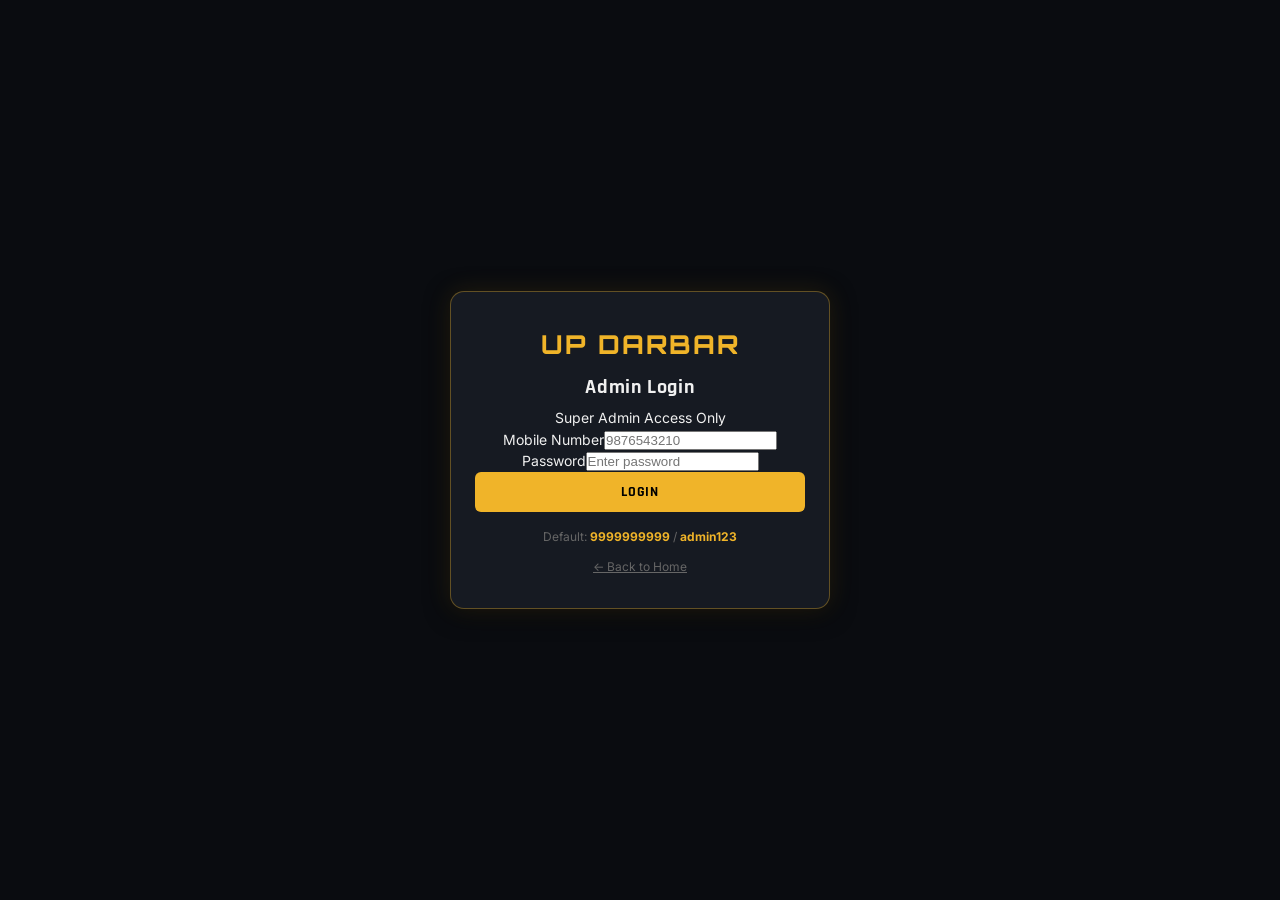
==== admin.html @ 178a08bd "Rename index.html to admin.html" ====
<!DOCTYPE html>
<html lang="en">
<head>
<meta charset="UTF-8"/>
<meta name="viewport" content="width=device-width,initial-scale=1.0"/>
<title>UP Darbar - Admin Panel</title>
<link rel="stylesheet" href="style.css"/>
<script src="https://www.gstatic.com/firebasejs/9.22.0/firebase-app-compat.js"></script>
<script src="https://www.gstatic.com/firebasejs/9.22.0/firebase-auth-compat.js"></script>
<script src="https://www.gstatic.com/firebasejs/9.22.0/firebase-firestore-compat.js"></script>
<style>
.live-header{background:#111;padding:10px 15px;display:flex;justify-content:space-between;align-items:center;border-bottom:1px solid #222;}
.live-clock-time{font-size:16px;color:#d4af37;font-family:'Orbitron',monospace;letter-spacing:1px;}
.live-clock-date{font-size:12px;color:#aaa;font-weight:bold;text-transform:uppercase;letter-spacing:.5px;}
.s-input{flex:1;min-width:140px;padding:9px 12px;background:#1c2130;border:1px solid #333;color:#fff;border-radius:6px;font-size:13px;outline:none;}
.s-input:focus{border-color:#d4af37;}
.s-row{display:flex;gap:8px;flex-wrap:wrap;margin-bottom:14px;}
.win-badge{background:rgba(104,211,145,.2);color:#68d391;font-size:11px;padding:2px 8px;border-radius:4px;}
.badge-g{background:#276749;color:#9ae6b4;padding:2px 8px;border-radius:4px;font-size:11px;}
.badge-r{background:#742a2a;color:#fc8181;padding:2px 8px;border-radius:4px;font-size:11px;}
.agent-card{background:var(--bg-card,#161a22);border:1px solid #252b38;padding:16px;border-radius:10px;display:flex;gap:15px;}
.agent-card-img{width:60px;height:60px;border-radius:8px;object-fit:cover;border:1px solid #444;}
.agent-card-info{flex:1;}
.agent-card-name{font-weight:700;font-size:16px;color:#f0b429;}
.agent-card-mobile{font-family:monospace;color:#aaa;font-size:13px;margin-top:3px;}
.risk-row{display:flex;align-items:center;gap:10px;padding:9px 12px;border-radius:8px;margin-bottom:6px;background:#161a22;border:1px solid #252b38;}
.risk-row.best-pick{background:rgba(104,211,145,.12);border:1px solid #38a169;}
.risk-row.mid-pick{background:rgba(240,180,41,.06);border:1px solid rgba(240,180,41,.2);}
.risk-row.danger-pick{background:rgba(229,62,62,.08);border:1px solid rgba(229,62,62,.2);}
.risk-num{font-family:'Orbitron',monospace;font-size:16px;font-weight:700;min-width:42px;text-align:center;padding:4px 8px;border-radius:6px;}
.risk-info{flex:1;}
.risk-info .ri-top{font-size:12px;color:#aaa;}
.risk-info .ri-bot{font-size:13px;font-weight:700;}
.risk-payout{text-align:right;min-width:80px;}
.risk-payout .rp-label{font-size:10px;color:#888;text-transform:uppercase;letter-spacing:.08em;}
.risk-payout .rp-val{font-size:15px;font-weight:700;}
.zero-tags{display:flex;flex-wrap:wrap;gap:5px;padding:8px 0;}
.summary-box {background: rgba(240, 180, 41, 0.1); border: 1px solid rgba(240, 180, 41, 0.4); padding: 12px; border-radius: 8px; margin-bottom: 15px;}
.summary-box h4 {margin:0 0 10px 0; color: #f0b429; font-size:14px;}
.summary-item {display:flex;justify-content:space-between;border-bottom:1px solid rgba(255,255,255,0.1);padding:4px 0;font-size:13px;}
</style>
</head>
<body>

<div id="login-page" class="login-page">
  <div class="login-box">
    <div class="login-logo" style="color:#f0b429;font-size:26px;font-weight:800;letter-spacing:2px;margin-bottom:8px;">UP DARBAR</div>
    <h2 class="login-title">Admin Login</h2>
    <p class="login-subtitle">Super Admin Access Only</p>
    <div id="login-error" class="alert alert-error" style="display:none;text-align:left;"></div>
    <div class="form-group"><label class="form-label">Mobile Number</label><input type="tel" id="login-mobile" class="form-input" placeholder="9876543210" maxlength="10"/></div>
    <div class="form-group"><label class="form-label">Password</label><input type="password" id="login-password" class="form-input" placeholder="Enter password"/></div>
    <button class="btn btn-gold btn-full btn-lg" onclick="adminLogin()" id="login-btn">LOGIN</button>
    <p style="font-size:12px;color:#666;margin-top:16px;">Default: <strong style="color:#f0b429">9999999999</strong> / <strong style="color:#f0b429">admin123</strong></p>
    <p style="margin-top:8px;"><a href="index.html" style="color:#666;font-size:12px;">← Back to Home</a></p>
  </div>
</div>

<div id="admin-app" style="display:none;">

<nav class="navbar">
  <div style="display:flex;align-items:center;gap:12px;">
    <button class="hamburger" onclick="toggleSidebar()"><span></span><span></span><span></span></button>
    <div class="nav-brand">UP Darbar <span>Super Admin</span></div>
  </div>
  <div class="nav-links">
    <span style="font-size:12px;color:#f0b429;" id="nav-admin-name"></span>
    <a href="index.html" class="nav-btn outline">Home</a>
    <button class="nav-btn danger" onclick="adminLogout()">Logout</button>
  </div>
</nav>

<div class="live-header">
  <div id="live-date" class="live-clock-date">--</div>
  <div id="dash-time" class="live-clock-time">--:--:--</div>
</div>

<div class="app-layout">

<div class="sidebar" id="sidebar">
  <div class="sidebar-section">
    <div class="sidebar-label">Main</div>
    <button class="sidebar-link active" onclick="showPage('dashboard')" id="nav-dashboard"><span class="sidebar-icon">📊</span> Dashboard</button>
    <button class="sidebar-link" onclick="showPage('number')" id="nav-number"><span class="sidebar-icon">🎯</span> Open Results</button>
    <button class="sidebar-link" onclick="showPage('results')" id="nav-results"><span class="sidebar-icon">📅</span> Results Hist</button>
  </div>
  <div class="sidebar-section">
    <div class="sidebar-label">Bets & Accounts</div>
    <button class="sidebar-link" onclick="showPage('bets')" id="nav-bets"><span class="sidebar-icon">💰</span> Bet Monitor</button>
    <button class="sidebar-link" onclick="showPage('settlement')" id="nav-settlement"><span class="sidebar-icon">💸</span> Comm. Settlement</button>
    <button class="sidebar-link" onclick="showPage('risk')" id="nav-risk"><span class="sidebar-icon">📋</span> Risk Management</button>
    <button class="sidebar-link" onclick="showPage('reports')" id="nav-reports"><span class="sidebar-icon">📈</span> Reports</button>
  </div>
  <div class="sidebar-section">
    <div class="sidebar-label">System</div>
    <button class="sidebar-link" onclick="showPage('agents')" id="nav-agents"><span class="sidebar-icon">👥</span> Agents</button>
    <button class="sidebar-link" onclick="showPage('settings')" id="nav-settings"><span class="sidebar-icon">⚙️</span> Settings</button>
    <button class="sidebar-link" onclick="showPage('backup')" id="nav-backup"><span class="sidebar-icon">💾</span> Backup</button>
  </div>
</div>

<div class="page-content">

<div id="page-dashboard">
  <div class="section-header"><h2 class="section-title">📊 Dashboard</h2></div>
  <div class="grid-4" style="margin-bottom:18px;">
    <div class="stat-card"><div class="stat-icon">🎯</div><div class="stat-value" id="d-today-num">--</div><div class="stat-label">Today Number</div></div>
    <div class="stat-card"><div class="stat-icon">🎯</div><div class="stat-value" id="d-today-harup" style="color:#63b3ed;">--</div><div class="stat-label">Today Harup</div></div>
    <div class="stat-card"><div class="stat-icon">🎲</div><div class="stat-value" id="d-bets">0</div><div class="stat-label">Bets Today</div></div>
    <div class="stat-card"><div class="stat-icon">💰</div><div class="stat-value" id="d-amount" style="font-size:17px;">₹0</div><div class="stat-label">Play Amount Today</div></div>
  </div>
  <div class="grid-3" style="margin-bottom:18px;">
    <div class="stat-card"><div class="stat-icon">💸</div><div class="stat-value" id="d-commission" style="font-size:17px;">₹0</div><div class="stat-label">Commission Given</div></div>
    <div class="stat-card"><div class="stat-icon">👥</div><div class="stat-value" id="d-agents">0</div><div class="stat-label">Total Agents</div></div>
    <div class="card card-gold" style="padding:16px;text-align:center;">
      <div class="card-title" style="justify-content:center;font-size:12px;">⏱️ Num Opens To Public In</div>
      <div class="countdown" id="d-countdown">--:--:--</div>
    </div>
  </div>
  <div class="card">
    <div class="card-title">⚡ Quick Actions</div>
    <div style="display:flex;gap:10px;flex-wrap:wrap;">
      <button class="btn btn-gold" onclick="showPage('number')">🎯 Open Results</button>
      <button class="btn btn-blue" onclick="showPage('risk')">📋 Risk Management</button>
      <button class="btn btn-green" onclick="showPage('settlement')">💸 Settlements</button>
    </div>
  </div>
</div>

<div id="page-number" style="display:none;">
  <div class="section-header"><h2 class="section-title">🎯 Open Daily Results</h2></div>
  <div class="grid-2">
    <div class="card card-gold">
      <div class="card-title">Open Today's Number</div>
      <div class="form-group"><label class="form-label">Number (00-99)</label><input type="number" id="open-num" class="form-input" min="0" max="99" placeholder="45"/></div>
      <div class="form-group"><label class="form-label">Open Time (Public visibility)</label><input type="time" id="open-num-time" class="form-input"/></div>
      <button class="btn btn-gold btn-full" onclick="openResultData('number')" style="margin-top:12px;">✅ Save & Open Number</button>
    </div>
    <div class="card" style="border: 1px solid rgba(99,179,237,0.4);">
      <div class="card-title" style="color:#63b3ed;">Open Today's Harup</div>
      <div class="form-group"><label class="form-label">Harup (0-9)</label><input type="number" id="open-harup" class="form-input" min="0" max="9" placeholder="4"/></div>
      <div class="form-group"><label class="form-label">Open Time (Public visibility)</label><input type="time" id="open-harup-time" class="form-input"/></div>
      <button class="btn btn-blue btn-full" onclick="openResultData('harup')" style="margin-top:12px;">✅ Save & Open Harup</button>
    </div>
  </div>
</div>

<div id="page-results" style="display:none;">
  <div class="section-header"><h2 class="section-title">📅 Results History</h2><button class="btn btn-gold btn-sm" onclick="exportResultsCSV()">⬇ Export CSV</button></div>
  <div class="card" style="padding:0;overflow:hidden;">
    <div id="results-loading" class="loading"><div class="spinner"></div>Loading...</div>
    <div style="overflow-x:auto;">
      <table class="history-table" id="results-table" style="display:none;">
        <thead><tr><th>Date</th><th>Number</th><th>Harup</th><th>Num Time</th><th>Harup Time</th><th>Actions</th></tr></thead>
        <tbody id="results-body"></tbody>
      </table>
    </div>
  </div>
</div>

<div id="page-bets" style="display:none;">
  <div class="section-header"><h2 class="section-title">💰 Live Bet Monitor</h2><button class="btn btn-gold btn-sm" onclick="exportBetsCSV()">⬇ Export CSV</button></div>
  
  <div class="card" style="margin-bottom:14px;">
    <div class="s-row">
      <input type="text" id="bs-agent" class="s-input" placeholder="🔍 Agent name..." oninput="filterBets()"/>
      <input type="text" id="bs-customer" class="s-input" placeholder="🔍 Customer name..." oninput="filterBets()"/>
      <input type="text" id="bs-num" class="s-input" placeholder="Search Number/Harup..." oninput="filterBets()"/>
      <input type="text" id="bs-date" class="s-input" placeholder="DD-MM-YYYY..." oninput="filterBets()"/>
      <select id="bs-type" class="s-input" onchange="filterBets()" style="max-width:160px;">
        <option value="">All (Number+Harup)</option>
        <option value="number">Numbers Only</option>
        <option value="harup">Harups Only</option>
      </select>
    </div>
    <div style="font-size:12px;color:#9aa0b0;">
      Showing: <strong id="bets-count-label" style="color:#f0b429;">0</strong> bets
      | Filter Total: <strong id="bets-today-total" style="color:#68d391;">₹0</strong>
    </div>
  </div>

  <div id="bets-summary-box" class="summary-box" style="display:none;">
    <h4>📊 Agent Wise Summary (Based on current filter)</h4>
    <div id="bets-summary-content" style="display:grid; grid-template-columns: repeat(auto-fill, minmax(200px, 1fr)); gap: 10px;"></div>
  </div>

  <div class="card" style="padding:0;overflow:hidden;">
    <div id="bets-loading" class="loading"><div class="spinner"></div>Loading bets...</div>
    <div style="overflow-x:auto;">
      <table class="history-table" id="bets-table" style="display:none;min-width:700px;">
        <thead><tr><th>Agent</th><th>Customer</th><th>Bet On</th><th>Play ₹</th><th>Win (If Pass)</th><th>Comm.</th><th>Date & Time</th></tr></thead>
        <tbody id="bets-body"></tbody>
      </table>
    </div>
    <div id="bets-empty" class="empty-state" style="display:none;padding:40px;"><div class="empty-state-icon">🎲</div><div class="empty-state-text">No bets found</div></div>
  </div>
</div>

<div id="page-settlement" style="display:none;">
  <div class="section-header"><h2 class="section-title">💸 Commission Settlement</h2></div>
  <div style="background:rgba(240,180,41,.08);border-left:4px solid #f0b429;padding:12px 16px;margin-bottom:18px;border-radius:6px;font-size:13px;">
    💡 <strong style="color:#f0b429;">Note:</strong> Agent ka <strong>Aaj Ka Commission</strong> yaha display hoga, par <strong>Settle (Clear) karne ke liye</strong> wo agle din (day-end ke baad) hi available hoga taaki sab safe rahe.
  </div>
  <div class="card" style="padding:0;overflow:hidden;">
    <div style="overflow-x:auto;">
      <table class="history-table" style="min-width:600px;">
        <thead>
          <tr>
            <th>Agent Name & Mobile</th>
            <th>Today's Comm. <br><span style="font-size:10px;color:#aaa;">(Not Settlable Yet)</span></th>
            <th>Previous Due <br><span style="font-size:10px;color:#68d391;">(Ready to Settle)</span></th>
            <th>Action</th>
          </tr>
        </thead>
        <tbody id="settlement-body">
          <tr><td colspan="4" class="text-center">Loading settlements...</td></tr>
        </tbody>
      </table>
    </div>
  </div>
</div>

<div id="page-risk" style="display:none;">
  <div class="section-header"><h2 class="section-title">📋 Risk Management</h2><button class="btn btn-gold" onclick="loadRiskSummary()">🔄 Refresh</button></div>
  <div style="background:rgba(104,211,145,.08);border-left:4px solid #38a169;padding:12px 16px;margin-bottom:18px;border-radius:6px;font-size:13px;">
    💡 <strong style="color:#68d391;">Green</strong> = Sabse kam payout (safe) | <strong style="color:#f0b429;">Gold</strong> = Medium risk | <strong style="color:#fc8181;">Red</strong> = High payout (risky)
  </div>

  <div id="risk-totals" class="card" style="margin-bottom:16px;display:none;">
    <div class="card-title">Today's Summary</div>
    <div class="grid-4">
      <div class="stat-card"><div class="stat-value" id="rt-bets">0</div><div class="stat-label">Total Bets</div></div>
      <div class="stat-card"><div class="stat-value" id="rt-amount" style="font-size:17px;">₹0</div><div class="stat-label">Total Play</div></div>
      <div class="stat-card"><div class="stat-value" id="rt-comm" style="font-size:17px;color:#fc8181;">₹0</div><div class="stat-label">Commission</div></div>
      <div class="stat-card"><div class="stat-value" id="rt-max-payout" style="font-size:17px;color:#fc8181;">₹0</div><div class="stat-label">Max Risk</div></div>
    </div>
  </div>

  <div class="grid-2">
    <div>
      <div class="card" style="margin-bottom:14px;"><div class="card-title" style="color:#68d391;">🟢 0-Bet Numbers (0 Loss)</div><div id="risk-zero-nums" class="zero-tags"></div></div>
      <div class="card"><div class="card-title">🔢 Number Liability</div><div id="risk-active-nums" style="max-height:420px;overflow-y:auto;"></div></div>
    </div>
    <div>
      <div class="card" style="margin-bottom:14px;"><div class="card-title" style="color:#68d391;">🟢 0-Bet Harups (0 Loss)</div><div id="risk-zero-harups" class="zero-tags"></div></div>
      <div class="card"><div class="card-title">🅰️ Harup Liability</div><div id="risk-active-harups" style="max-height:420px;overflow-y:auto;"></div></div>
    </div>
  </div>
</div>

<div id="page-reports" style="display:none;">
  <div class="section-header"><h2 class="section-title">📈 Reports</h2></div>
  <div class="card" style="margin-bottom:18px;">
    <div class="card-title">Generate Report</div>
    <div style="display:flex;gap:10px;flex-wrap:wrap;">
      <button class="btn btn-gold" onclick="generateReport('daily')">📅 Daily</button>
      <button class="btn btn-blue" onclick="generateReport('weekly')">📆 Weekly</button>
      <button class="btn btn-green" onclick="generateReport('monthly')">🗓 Monthly</button>
    </div>
  </div>
  <div id="report-output"></div>
</div>

<div id="page-agents" style="display:none;">
  <div class="section-header"><h2 class="section-title">👥 Agent Management</h2><button class="btn btn-gold" onclick="openModal('modal-agent')">+ New Agent</button></div>
  <div class="card" style="margin-bottom:14px;"><input type="text" id="agent-search" class="s-input" style="width:100%;" placeholder="🔍 Search by name or mobile..." oninput="filterAgents()"/></div>
  <div id="agents-grid" class="grid-auto"><div class="loading"><div class="spinner"></div>Loading agents...</div></div>
</div>

<div id="page-settings" style="display:none;">
  <div class="section-header"><h2 class="section-title">⚙️ Settings</h2></div>
  <div class="grid-2">
    <div>
      <div class="card" style="margin-bottom:18px;">
        <div class="card-title">Commission Rate</div>
        <div class="form-group" style="max-width:240px;"><label class="form-label">Global Commission %</label><input type="number" id="commission-rate" class="form-input" min="1" max="50" value="10"/></div>
        <button class="btn btn-gold btn-sm" onclick="saveSettings()">💾 Save</button>
      </div>
      <div class="card">
        <div class="card-title">Change Admin Password</div>
        <div class="form-group"><label class="form-label">New Password</label><input type="password" id="admin-new-pass" class="form-input" placeholder="Min 4 characters"/></div>
        <button class="btn btn-red btn-sm" onclick="changeAdminPassword()">🔑 Update Password</button>
      </div>
    </div>
  </div>
</div>

<div id="page-backup" style="display:none;">
  <div class="section-header"><h2 class="section-title">💾 Backup & Export</h2></div>
  <div class="grid-2">
    <div class="card"><div class="card-title">Export Data</div><div style="display:flex;flex-direction:column;gap:10px;margin-top:10px;"><button class="btn btn-gold" onclick="exportResultsCSV()">📥 Results CSV</button><button class="btn btn-blue" onclick="exportBetsCSV()">📥 All Bets CSV</button><button class="btn btn-green" onclick="exportAgentsCSV()">📥 Agents CSV</button><hr style="border-color:#333;"/><button class="btn btn-gray" onclick="exportAllJSON()">📥 Full Backup (JSON)</button></div></div>
    <div class="card"><div class="card-title">Database Info</div><div style="margin-top:10px;"><div class="result-item"><span class="result-key">Results</span><span class="result-val" id="bi-results">-</span></div><div class="result-item"><span class="result-key">Bets</span><span class="result-val" id="bi-bets">-</span></div><div class="result-item"><span class="result-key">Agents</span><span class="result-val" id="bi-agents">-</span></div></div><button class="btn btn-outline btn-sm" style="margin-top:16px;width:100%;" onclick="loadDBInfo()">🔄 Refresh</button></div>
  </div>
</div>

</div></div></div>

<div id="modal-agent" class="modal-overlay" style="display:none;" onclick="if(event.target===this)closeModal('modal-agent')">
  <div class="modal" style="max-width:500px;">
    <div class="modal-title" id="agent-modal-title">Create Agent</div>
    <input type="hidden" id="agent-edit-id"/>
    <input type="hidden" id="agent-photo-b64"/>
    <div class="grid-2" style="gap:15px;">
      <div class="form-group"><label class="form-label">Full Name *</label><input type="text" id="agent-name" class="form-input" placeholder="Agent Name"/></div>
      <div class="form-group"><label class="form-label">Mobile *</label><input type="tel" id="agent-mobile" class="form-input" placeholder="9876543210" maxlength="10"/></div>
    </div>
    <div class="grid-2" style="gap:15px;">
      <div class="form-group">
        <label class="form-label">Password *</label>
        <div style="display:flex;gap:8px;">
          <input type="text" id="agent-password" class="form-input" placeholder="Password"/>
          <button class="btn btn-gray btn-sm" onclick="document.getElementById('agent-password').value=genPwd()">Auto</button>
        </div>
      </div>
      <div class="form-group"><label class="form-label">Aadhar Number</label><input type="text" id="agent-aadhar" class="form-input" placeholder="1234 5678 9012" maxlength="14"/></div>
    </div>
    <div class="form-group"><label class="form-label">Address</label><textarea id="agent-address" class="form-textarea" placeholder="e.g. Model Town, Sonipat" style="min-height:60px;"></textarea></div>
    
    <div class="form-group">
      <label class="form-label">Agent Photo (Optional)</label>
      <input type="file" id="agent-photo" accept="image/*" class="form-input" style="padding:5px;" onchange="compressAndSaveImage(event)"/>
      <div style="font-size:11px;color:#888;margin-top:4px;">Photo will be auto-compressed before saving.</div>
      <img id="agent-photo-preview" src="" style="display:none; width:60px; height:60px; object-fit:cover; border-radius:8px; margin-top:8px; border:1px solid #444;"/>
    </div>

    <div class="form-group"><label class="form-label">Status</label><select id="agent-status" class="form-select"><option value="active">Active</option><option value="blocked">Blocked</option></select></div>
    <div class="modal-footer">
      <button class="btn btn-gray" onclick="closeModal('modal-agent')">Cancel</button>
      <button class="btn btn-gold" onclick="saveAgent()">Save Agent</button>
    </div>
  </div>
</div>

<div id="modal-edit-result" class="modal-overlay" style="display:none;" onclick="if(event.target===this)closeModal('modal-edit-result')">
  <div class="modal">
    <div class="modal-title">Edit Result Data</div>
    <input type="hidden" id="edit-result-id"/>
    <div class="form-group"><label class="form-label">Number (0-99)</label><input type="number" id="edit-result-num" class="form-input"/></div>
    <div class="form-group"><label class="form-label">Harup (0-9)</label><input type="number" id="edit-result-harup" class="form-input"/></div>
    <div class="modal-footer"><button class="btn btn-gray" onclick="closeModal('modal-edit-result')">Cancel</button><button class="btn btn-gold" onclick="saveEditResult()">Update</button></div>
  </div>
</div>

<div id="toast-container" class="toast-container"></div>

<script>
const firebaseConfig={apiKey:"AIzaSyBklYTB9FOP13g-jKSUR7OSaRT4RLazw_Y",authDomain:"satta-28662.firebaseapp.com",projectId:"satta-28662",storageBucket:"satta-28662.firebasestorage.app",messagingSenderId:"930874157007",appId:"1:930874157007:web:f48410bce16c0f522e54ba"};
if(!firebase.apps.length) firebase.initializeApp(firebaseConfig);
const db=firebase.firestore();
db.enablePersistence({synchronizeTabs:true}).catch(e=>console.warn(e));

const NW={0:'Zero',1:'Ek',2:'Do',3:'Teen',4:'Char',5:'Paanch',6:'Chhe',7:'Saat',8:'Aath',9:'Nau',10:'Das',11:'Gyarah',12:'Barah',13:'Terah',14:'Chaudah',15:'Pandrah',16:'Solah',17:'Satrah',18:'Atharah',19:'Unnis',20:'Bees',21:'Ikkis',22:'Bais',23:'Teis',24:'Chaubis',25:'Pachis',26:'Chhabis',27:'Sattais',28:'Atthais',29:'Untis',30:'Tees',31:'Ikatees',32:'Battees',33:'Tentees',34:'Chautees',35:'Paintees',36:'Chhattees',37:'Saintees',38:'Adatees',39:'Untaalis',40:'Chalis',41:'Ikatalis',42:'Byalis',43:'Tentalis',44:'Chavalis',45:'Paintalis',46:'Chhiyalis',47:'Saintalis',48:'Adtalis',49:'Unnchas',50:'Pachas',51:'Ikkyavan',52:'Bavan',53:'Tirpan',54:'Chauvan',55:'Pachpan',56:'Chhappan',57:'Sattavan',58:'Athavan',59:'Unsath',60:'Saath',61:'Iksath',62:'Basath',63:'Tirsath',64:'Chausath',65:'Painsath',66:'Chhiyasath',67:'Sarsath',68:'Adsath',69:'Unhattar',70:'Sattar',71:'Ikahattar',72:'Bahattar',73:'Tihattar',74:'Chauhattar',75:'Pachhattar',76:'Chhihattar',77:'Sathattar',78:'Athhattar',79:'Unasi',80:'Assi',81:'Ikyasi',82:'Bayasi',83:'Tirasi',84:'Chaurasi',85:'Pachasi',86:'Chhiyasi',87:'Satasi',88:'Athasi',89:'Nabbay',90:'Nabbe',91:'Ikyanabbe',92:'Banabbe',93:'Tiranabbe',94:'Chaunabbe',95:'Pachanabbe',96:'Chhiyanabbe',97:'Satanabbe',98:'Athanabbe',99:'Ninyanabbe'};
function gW(n){return NW[parseInt(n)]||n.toString();}
function getNowIST(){return new Date(new Date().toLocaleString("en-US",{timeZone:"Asia/Kolkata"}));}
function getToday(){const d=getNowIST();return`${String(d.getDate()).padStart(2,'0')}-${String(d.getMonth()+1).padStart(2,'0')}-${d.getFullYear()}`;}
function getTimeStr(){return getNowIST().toLocaleTimeString('en-IN',{hour:'2-digit',minute:'2-digit',hour12:true});}
function fmtINR(a){return'₹'+Number(a||0).toLocaleString('en-IN');}
function fmtTime(ts){if(!ts)return"6:00 PM";const u=ts.toUpperCase();if(u.includes('AM')||u.includes('PM'))return ts;const[h,m]=ts.split(':');let hr=parseInt(h);const ap=hr>=12?'PM':'AM';hr=hr%12||12;return`${hr}:${m} ${ap}`;}
function toast(msg,type='info'){const c=document.getElementById('toast-container');const t=document.createElement('div');t.className=`toast toast-${type}`;t.textContent=msg;c.appendChild(t);setTimeout(()=>t.remove(),3500);}
function toggleSidebar(){document.getElementById('sidebar').classList.toggle('open');}
function openModal(id){document.getElementById(id).style.display='flex';}
function closeModal(id){document.getElementById(id).style.display='none';}
function genPwd(){const c='ABCDEFGHJKLMNPQRSTUVWXYZabcdefghjkmnpqrstuvwxyz23456789';return Array.from({length:8},()=>c[Math.floor(Math.random()*c.length)]).join('');}

let currentAdmin=null, allBets=[], allAgents=[], allResults=[], csettings={commissionRate:10};

function compressAndSaveImage(e){
  const file = e.target.files[0];
  if(!file) return;
  const reader = new FileReader();
  reader.onload = function(event){
    const img = new Image();
    img.onload = function(){
      const canvas = document.createElement('canvas');
      const MAX_SIZE = 400; 
      let width = img.width, height = img.height;
      if (width > height) { if (width > MAX_SIZE) { height *= MAX_SIZE / width; width = MAX_SIZE; } } 
      else { if (height > MAX_SIZE) { width *= MAX_SIZE / height; height = MAX_SIZE; } }
      canvas.width = width; canvas.height = height;
      canvas.getContext('2d').drawImage(img, 0, 0, width, height);
      const b64 = canvas.toDataURL('image/jpeg', 0.6);
      document.getElementById('agent-photo-b64').value = b64;
      document.getElementById('agent-photo-preview').src = b64;
      document.getElementById('agent-photo-preview').style.display = 'block';
    }
    img.src = event.target.result;
  }
  reader.readAsDataURL(file);
}

setInterval(()=>{
  const now=getNowIST();
  document.getElementById('dash-time').textContent=now.toLocaleTimeString('en-IN',{hour:'2-digit',minute:'2-digit',second:'2-digit',hour12:true});
  document.getElementById('live-date').textContent=now.toLocaleDateString('en-IN',{day:'2-digit',month:'short',year:'numeric',weekday:'long'});
  const t6=getNowIST();t6.setHours(18,0,0,0);
  const diff=t6-now;
  const cdEl=document.getElementById('d-countdown');
  if(diff>0){const h=Math.floor((diff/3600000)%24),m=Math.floor((diff/60000)%60),s=Math.floor((diff/1000)%60);cdEl.textContent=`${String(h).padStart(2,'0')}:${String(m).padStart(2,'0')}:${String(s).padStart(2,'0')}`;cdEl.style.color='#f0b429';}
  else{cdEl.textContent='Opened to Public';cdEl.style.color='#68d391';}
},1000);

async function adminLogin(){
  const m=document.getElementById('login-mobile').value.trim(),p=document.getElementById('login-password').value.trim();
  if(!m||!p)return;
  const btn=document.getElementById('login-btn');btn.disabled=true;btn.textContent='Verifying...';
  try{
    const snap=await db.collection('admins').where('mobile','==',m).where('password','==',p).get();
    if(!snap.empty){currentAdmin={id:snap.docs[0].id,...snap.docs[0].data()};loginSuccess();}
    else if(m==='9999999999'&&p==='admin123'){const ref=await db.collection('admins').add({name:'Super Admin',mobile:'9999999999',password:'admin123'});currentAdmin={id:ref.id,name:'Super Admin',mobile:m};loginSuccess();}
    else{document.getElementById('login-error').style.display='block';document.getElementById('login-error').textContent='Invalid credentials.';}
  }catch(e){toast(e.message,'error');}
  btn.disabled=false;btn.textContent='LOGIN';
}

function loginSuccess(){
  document.getElementById('login-page').style.display='none';
  document.getElementById('admin-app').style.display='block';
  document.getElementById('nav-admin-name').textContent=currentAdmin.name||'Admin';
  showPage('dashboard');loadAllData();
}
function adminLogout(){currentAdmin=null;location.reload();}

function loadAllData(){
  db.collection('settings').doc('main').onSnapshot(snap=>{if(snap.exists) csettings=snap.data();const cr=document.getElementById('commission-rate');if(cr&&csettings.commissionRate) cr.value=csettings.commissionRate;});
  
  db.collection('agents').onSnapshot(snap=>{
    allAgents=snap.docs.map(d=>({id:d.id,...d.data()}));
    document.getElementById('d-agents').textContent=allAgents.length;
    document.getElementById('bi-agents').textContent=allAgents.length;
    renderAgents(allAgents);
    if(document.getElementById('page-settlement').style.display==='block') renderSettlement();
  });
  
  db.collection('results').orderBy('timestamp','desc').onSnapshot(snap=>{
    allResults=snap.docs.map(d=>({id:d.id,...d.data()}));
    renderResults();
    const tn=allResults.find(r=>r.id===getToday());
    document.getElementById('d-today-num').textContent=tn&&tn.number!==undefined?String(tn.number).padStart(2,'0'):'--';
    document.getElementById('d-today-harup').textContent=tn&&tn.harup!==undefined?tn.harup:'--';
  });

  db.collection('bets').onSnapshot(snap=>{
    allBets=snap.docs.map(d=>({id:d.id,...d.data()}));
    allBets.sort((a,b)=>{const ta=a.timestamp?.toDate?a.timestamp.toDate():new Date(0);const tb=b.timestamp?.toDate?b.timestamp.toDate():new Date(0);return tb-ta;});
    document.getElementById('bi-bets').textContent=allBets.length;
    updateBetStats();
    if(document.getElementById('page-bets').style.display==='block') renderBetsTable();
    if(document.getElementById('page-risk').style.display==='block') loadRiskSummary();
    if(document.getElementById('page-settlement').style.display==='block') renderSettlement();
  });
}

function updateBetStats(){
  const tb=allBets.filter(b=>b.date===getToday());
  document.getElementById('d-bets').textContent=tb.length;
  document.getElementById('d-amount').textContent=fmtINR(tb.reduce((s,b)=>s+(parseFloat(b.amount)||0),0));
  document.getElementById('d-commission').textContent=fmtINR(tb.reduce((s,b)=>s+(parseFloat(b.commission)||0),0));
}

function showPage(p){
  document.querySelectorAll('.page-content > div').forEach(d=>d.style.display='none');
  document.getElementById('page-'+p).style.display='block';
  document.querySelectorAll('.sidebar-link').forEach(l=>l.classList.remove('active'));
  const el=document.getElementById('nav-'+p);if(el) el.classList.add('active');
  document.getElementById('sidebar').classList.remove('open');
  if(p==='risk') loadRiskSummary();
  if(p==='bets') renderBetsTable();
  if(p==='settlement') renderSettlement();
}

async function openResultData(type) {
  const today = getToday();
  const updateData = { timestamp: firebase.firestore.FieldValue.serverTimestamp() };
  
  if(type === 'number') {
    const n = parseInt(document.getElementById('open-num').value);
    if(isNaN(n) || n<0 || n>99) return toast('Enter valid number 0-99','error');
    const ti = document.getElementById('open-num-time').value;
    updateData.number = n;
    updateData.numberWord = gW(n);
    updateData.numTime = ti ? fmtTime(ti) : getTimeStr();
  } else if(type === 'harup') {
    const h = parseInt(document.getElementById('open-harup').value);
    if(isNaN(h) || h<0 || h>9) return toast('Enter valid harup 0-9','error');
    const ti = document.getElementById('open-harup-time').value;
    updateData.harup = h;
    updateData.harupTime = ti ? fmtTime(ti) : getTimeStr();
  }

  try {
    await db.collection('results').doc(today).set(updateData, { merge: true });
    toast(`${type.toUpperCase()} saved successfully!`,'success');
    document.getElementById(`open-${type}`).value = '';
    document.getElementById(`open-${type}-time`).value = '';
  } catch(e) { toast('Error: '+e.message,'error'); }
}

function renderResults(){
  document.getElementById('results-loading').style.display='none';
  if(!allResults.length){document.getElementById('results-table').style.display='none';return;}
  document.getElementById('results-table').style.display='table';
  document.getElementById('results-body').innerHTML=allResults.map(r=>`
    <tr>
      <td>${r.id}</td>
      <td><span class="number-badge">${r.number!==undefined?String(r.number).padStart(2,'0'):'--'}</span></td>
      <td><span style="background:#2b6cb0;color:#fff;padding:2px 8px;border-radius:4px;font-weight:bold;">${r.harup!==undefined?r.harup:'--'}</span></td>
      <td style="font-size:12px;color:#aaa;">${r.numTime||'--'}</td>
      <td style="font-size:12px;color:#aaa;">${r.harupTime||'--'}</td>
      <td><button class="btn btn-gold btn-sm" onclick="openEditResult('${r.id}')">✏️ Edit</button></td>
    </tr>`).join('');
}

function openEditResult(id){
  const r=allResults.find(x=>x.id===id);if(!r)return;
  document.getElementById('edit-result-id').value=id;
  document.getElementById('edit-result-num').value=r.number!==undefined?r.number:'';
  document.getElementById('edit-result-harup').value=r.harup!==undefined?r.harup:'';
  openModal('modal-edit-result');
}
async function saveEditResult(){
  const id=document.getElementById('edit-result-id').value;
  const n=document.getElementById('edit-result-num').value;
  const h=document.getElementById('edit-result-harup').value;
  const data = {};
  if(n!=='') { data.number=parseInt(n); data.numberWord=gW(parseInt(n)); } else { data.number=firebase.firestore.FieldValue.delete(); data.numberWord=firebase.firestore.FieldValue.delete(); }
  if(h!=='') { data.harup=parseInt(h); } else { data.harup=firebase.firestore.FieldValue.delete(); }
  await db.collection('results').doc(id).update(data);
  toast('Updated!','success'); closeModal('modal-edit-result');
}

// ---------------- SETTLEMENT LOGIC ----------------
function renderSettlement() {
  const today = getToday();
  const stats = {};
  
  allAgents.forEach(a => {
    stats[a.id] = { name: a.name || 'Unknown', mobile: a.mobile || '--', todayComm: 0, dueComm: 0, dueBetIds: [] };
  });

  allBets.forEach(b => {
    if(!b.settled) {
      if(!stats[b.agentId]) stats[b.agentId] = { name: b.agentName||'Unknown', mobile: b.agentMobile||'--', todayComm: 0, dueComm: 0, dueBetIds: [] };
      
      const commAmt = parseFloat(b.commission) || 0;
      if(b.date === today) {
        stats[b.agentId].todayComm += commAmt; // Not available for settle until tomorrow
      } else {
        stats[b.agentId].dueComm += commAmt; // Available to settle
        stats[b.agentId].dueBetIds.push(b.id);
      }
    }
  });

  let html = '';
  Object.keys(stats).forEach(agId => {
    const s = stats[agId];
    if(s.todayComm > 0 || s.dueComm > 0) {
      html += `
        <tr>
          <td><strong>${s.name}</strong><br><span style="font-size:11px;color:#888;">📞 ${s.mobile}</span></td>
          <td style="color:#f0b429;">${fmtINR(s.todayComm)}</td>
          <td style="color:#fc8181;font-weight:bold;">${fmtINR(s.dueComm)}</td>
          <td>
            <button class="btn btn-gold btn-sm" ${s.dueComm > 0 ? '' : 'disabled style="opacity:0.4;cursor:not-allowed;"'} 
                    onclick="settleAgentCommission('${agId}')">
              ✅ Settle ₹${s.dueComm.toFixed(2)}
            </button>
          </td>
        </tr>`;
    }
  });

  if(html === '') html = '<tr><td colspan="4" class="text-center" style="padding:40px;">No pending commissions found.</td></tr>';
  document.getElementById('settlement-body').innerHTML = html;
}

async function settleAgentCommission(agId) {
  const today = getToday();
  const dueBetIds = allBets.filter(b => b.agentId === agId && !b.settled && b.date !== today).map(b => b.id);
  
  if(dueBetIds.length === 0) return toast('No commission ready for settlement!', 'error');
  if(!confirm(`Are you sure you want to clear/settle the past commission for this agent?`)) return;
  
  const btn = event.currentTarget;
  const originalText = btn.innerHTML;
  btn.innerHTML = 'Settling...';
  btn.disabled = true;

  try {
    let batch = db.batch();
    let count = 0;
    
    // Process batches of 500 (Firestore limit)
    for (let i = 0; i < dueBetIds.length; i++) {
      const betRef = db.collection('bets').doc(dueBetIds[i]);
      batch.update(betRef, { settled: true, settledAt: new Date().toISOString() });
      count++;
      
      if (count === 500) {
        await batch.commit();
        batch = db.batch();
        count = 0;
      }
    }
    if (count > 0) {
      await batch.commit();
    }
    
    toast('Commission Settled Successfully!', 'success');
  } catch (err) {
    toast('Error settling: ' + err.message, 'error');
    btn.innerHTML = originalText;
    btn.disabled = false;
  }
}
// ------------------------------------------------

function filterBets(){renderBetsTable();}
function renderBetsTable(){
  const qA=(document.getElementById('bs-agent')?.value||'').toLowerCase();
  const qC=(document.getElementById('bs-customer')?.value||'').toLowerCase();
  const qN=(document.getElementById('bs-num')?.value||'').trim();
  const qD=(document.getElementById('bs-date')?.value||'').trim();
  const qT=document.getElementById('bs-type')?.value||'';

  let b=[...allBets];
  if(qA) b=b.filter(x=>(x.agentName||'').toLowerCase().includes(qA));
  if(qC) b=b.filter(x=>(x.customerName||'').toLowerCase().includes(qC));
  if(qD) b=b.filter(x=>(x.date||'').includes(qD));
  if(qT) b=b.filter(x=>x.type===qT);
  if(qN){
    b=b.filter(x=>{
      if(x.type==='number'&&String(x.number)===qN) return true;
      if(x.type==='harup'&&String(x.harup)===qN) return true;
      return false;
    });
  }

  document.getElementById('bets-loading').style.display='none';
  document.getElementById('bets-count-label').textContent=b.length;
  const totalF = b.reduce((s,x)=>s+(parseFloat(x.amount)||0), 0);
  document.getElementById('bets-today-total').textContent=fmtINR(totalF);

  const sumBox = document.getElementById('bets-summary-box');
  if(b.length > 0) {
    sumBox.style.display = 'block';
    const agentTotals = {};
    b.forEach(x => {
      const aName = x.agentName || 'Unknown Agent';
      if(!agentTotals[aName]) agentTotals[aName] = 0;
      agentTotals[aName] += (parseFloat(x.amount)||0);
    });
    let sumHtml = '';
    for(const [name, amt] of Object.entries(agentTotals)) {
      sumHtml += `<div class="summary-item"><span>👤 ${name}</span><span style="color:#f0b429;font-weight:bold;">${fmtINR(amt)}</span></div>`;
    }
    document.getElementById('bets-summary-content').innerHTML = sumHtml;
  } else {
    sumBox.style.display = 'none';
  }

  const tbl=document.getElementById('bets-table'), empty=document.getElementById('bets-empty');
  if(!b.length){tbl.style.display='none';empty.style.display='flex';return;}
  empty.style.display='none';tbl.style.display='table';

  document.getElementById('bets-body').innerHTML=b.map(x=>`
    <tr>
      <td style="font-size:12px;"><strong>${x.agentName||'--'}</strong><br><span style="color:#888;font-size:11px;">${x.agentMobile||''}</span></td>
      <td style="color:#f0b429;font-weight:bold;">${x.customerName||'Guest'}</td>
      <td>${x.type==='number'?`<span style="background:#d4af37;color:#000;font-family:'Orbitron',monospace;font-size:13px;font-weight:700;padding:3px 10px;border-radius:6px;">Num: ${String(x.number!==null?x.number:0).padStart(2,'0')}</span>`:`<span style="background:#2b6cb0;color:#fff;font-family:'Orbitron',monospace;font-size:13px;font-weight:700;padding:3px 10px;border-radius:6px;">Harup: ${x.harup!==null?x.harup:'?'}</span>`}</td>
      <td style="color:#f0b429;font-weight:700;">${fmtINR(x.amount||0)}</td>
      <td><span class="win-badge">${fmtINR(x.userWin!==undefined?x.userWin:(x.type==='number'?(x.amount||0)*90:(x.amount||0)*9))}</span></td>
      <td style="color:#fc8181;">${fmtINR(x.commission||0)}</td>
      <td style="font-size:11px;color:#aaa;">${x.date||'--'}<br>${x.time||'--'}</td>
    </tr>`).join('');
}

function loadRiskSummary(){
  const tb=allBets.filter(b=>b.date===getToday());
  let ns=Array.from({length:100},(_,i)=>({num:i,amount:0,commission:0,payout:0,count:0}));
  let hs=Array.from({length:10},(_,i)=>({harup:i,amount:0,commission:0,payout:0,count:0}));

  tb.forEach(b=>{
    const amt=parseFloat(b.amount||0),comm=parseFloat(b.commission||0);
    if(b.type==='number'){const n=parseInt(b.number);if(!isNaN(n)&&n>=0&&n<=99){ns[n].amount+=amt;ns[n].commission+=comm;ns[n].count++;ns[n].payout+=parseFloat(b.userWin!==undefined?b.userWin:amt*90);}}
    else if(b.type==='harup'){const h=parseInt(b.harup);if(!isNaN(h)&&h>=0&&h<=9){hs[h].amount+=amt;hs[h].commission+=comm;hs[h].count++;hs[h].payout+=parseFloat(b.userWin!==undefined?b.userWin:amt*9);}}
  });

  const aN=ns.filter(x=>x.amount>0).sort((a,b)=>a.payout-b.payout), zN=ns.filter(x=>x.amount===0);
  const aH=hs.filter(x=>x.amount>0).sort((a,b)=>a.payout-b.payout), zH=hs.filter(x=>x.amount===0);
  const mNP=aN.length?aN[aN.length-1].payout:0, mHP=aH.length?aH[aH.length-1].payout:0;

  function nRC(x,i){if(i===0)return'best-pick';if(x.payout<=mNP*0.33)return'best-pick';if(x.payout<=mNP*0.66)return'mid-pick';return'danger-pick';}
  function hRC(x,i){if(i===0)return'best-pick';if(x.payout<=mHP*0.33)return'best-pick';if(x.payout<=mHP*0.66)return'mid-pick';return'danger-pick';}
  function rCol(c){return c==='best-pick'?'#68d391':c==='mid-pick'?'#f0b429':'#fc8181';}

  document.getElementById('risk-active-nums').innerHTML=aN.length?aN.map((x,i)=>{const c=nRC(x,i),co=rCol(c);return`<div class="risk-row ${c}"><div class="risk-num" style="background:rgba(0,0,0,0.4);">${String(x.num).padStart(2,'0')}</div><div class="risk-info"><div class="ri-top">Play: ${fmtINR(x.amount)} | Bets: ${x.count}</div><div class="ri-bot" style="color:${co};">${i===0?'🥇 Safest Pick':c==='mid-pick'?'⚠️ Mid Risk':'🔴 High Risk'}</div></div><div class="risk-payout"><div class="rp-label">Pay If Wins</div><div class="rp-val" style="color:${co};">${fmtINR(x.payout)}</div></div></div>`;}).join(''):'<div class="empty-state-text">No number bets</div>';
  document.getElementById('risk-zero-nums').innerHTML=zN.length?`<div class="zero-tags">${zN.map(x=>`<span style="background:#1a2a1a;border:1px solid #276749;color:#68d391;font-family:'Orbitron',monospace;font-size:12px;font-weight:700;padding:3px 9px;border-radius:5px;">${String(x.num).padStart(2,'0')}</span>`).join('')}</div>`:'<div style="font-size:12px;color:#888;">Sabhi numbers par bet lag chuka hai!</div>';

  document.getElementById('risk-active-harups').innerHTML=aH.length?aH.map((x,i)=>{const c=hRC(x,i),co=rCol(c);return`<div class="risk-row ${c}"><div class="risk-num" style="background:rgba(0,0,0,0.4);">H${x.harup}</div><div class="risk-info"><div class="ri-top">Play: ${fmtINR(x.amount)} | Bets: ${x.count}</div><div class="ri-bot" style="color:${co};">${i===0?'🥇 Safest Pick':c==='mid-pick'?'⚠️ Mid Risk':'🔴 High Risk'}</div></div><div class="risk-payout"><div class="rp-label">Pay If Wins</div><div class="rp-val" style="color:${co};">${fmtINR(x.payout)}</div></div></div>`;}).join(''):'<div class="empty-state-text">No harup bets</div>';
  document.getElementById('risk-zero-harups').innerHTML=zH.length?`<div class="zero-tags">${zH.map(x=>`<span style="background:#162030;border:1px solid #2b6cb0;color:#63b3ed;font-family:'Orbitron',monospace;font-size:12px;font-weight:700;padding:3px 9px;border-radius:5px;">H${x.harup}</span>`).join('')}</div>`:'<div style="font-size:12px;color:#888;">Sabhi harups par bet lag chuka hai!</div>';

  document.getElementById('rt-bets').textContent=tb.length;
  document.getElementById('rt-amount').textContent=fmtINR(tb.reduce((s,b)=>s+parseFloat(b.amount||0),0));
  document.getElementById('rt-comm').textContent=fmtINR(tb.reduce((s,b)=>s+parseFloat(b.commission||0),0));
  document.getElementById('rt-max-payout').textContent=fmtINR(Math.max(mNP,mHP));
  document.getElementById('risk-totals').style.display='block';
}

function renderAgents(list){
  const el=document.getElementById('agents-grid');
  if(!list.length){el.innerHTML='<div class="empty-state"><div class="empty-state-icon">👥</div><div class="empty-state-text">No agents found</div></div>';return;}
  el.innerHTML=list.map(a=>`
    <div class="agent-card">
      <img src="${a.photoUrl||'https://via.placeholder.com/60'}" class="agent-card-img" alt="Photo"/>
      <div class="agent-card-info">
        <div style="display:flex;justify-content:space-between;align-items:flex-start;margin-bottom:4px;">
          <div><div class="agent-card-name">${a.name||'Unknown'}</div><div class="agent-card-mobile">📞 ${a.mobile||'--'}</div></div>
          <span class="${a.status==='active'?'badge-g':'badge-r'}">${a.status||'active'}</span>
        </div>
        <div style="font-size:11px;color:#aaa;margin-bottom:8px;">
          🔑 Pwd: <strong style="color:#f0b429;">${a.password||'--'}</strong> | 🆔 Aadhar: ${a.aadhar||'--'}<br>📍 ${a.address||'No address'}
        </div>
        <div style="display:flex;gap:6px;flex-wrap:wrap;">
          <button class="btn btn-gold btn-sm" onclick="editAgent('${a.id}')">✏️ Edit</button>
          <button class="btn btn-blue btn-sm" onclick="toggleBlock('${a.id}','${a.status}')">${a.status==='blocked'?'🔓 Unblock':'🔒 Block'}</button>
          <button class="btn btn-red btn-sm" onclick="delAgent('${a.id}')">🗑</button>
        </div>
      </div>
    </div>`).join('');
}

function filterAgents(){
  const q=document.getElementById('agent-search').value.toLowerCase();
  renderAgents(allAgents.filter(a=>(a.name||'').toLowerCase().includes(q)||(a.mobile||'').includes(q)));
}

async function saveAgent(){
  const id=document.getElementById('agent-edit-id').value;
  const d={
    name:document.getElementById('agent-name').value.trim(),
    mobile:document.getElementById('agent-mobile').value.trim(),
    password:document.getElementById('agent-password').value.trim(),
    address:document.getElementById('agent-address').value.trim(),
    aadhar:document.getElementById('agent-aadhar').value.trim(),
    status:document.getElementById('agent-status').value
  };
  const b64 = document.getElementById('agent-photo-b64').value;
  if(b64) d.photoUrl = b64; 

  if(!d.name||!d.mobile||!d.password) return toast('Fill all required fields','error');
  try{
    if(id) await db.collection('agents').doc(id).update(d);
    else await db.collection('agents').add({...d,createdAt:firebase.firestore.FieldValue.serverTimestamp()});
    closeModal('modal-agent'); toast('Agent saved!','success');
    ['agent-name','agent-mobile','agent-password','agent-address','agent-aadhar','agent-edit-id','agent-photo','agent-photo-b64'].forEach(i=>document.getElementById(i).value='');
    document.getElementById('agent-photo-preview').style.display='none';
  }catch(e){toast('Error: '+e.message,'error');}
}

function editAgent(id){
  const a=allAgents.find(x=>x.id===id);if(!a)return;
  document.getElementById('agent-edit-id').value=id;
  document.getElementById('agent-modal-title').textContent='Edit Agent';
  document.getElementById('agent-name').value=a.name||'';
  document.getElementById('agent-mobile').value=a.mobile||'';
  document.getElementById('agent-password').value=a.password||'';
  document.getElementById('agent-aadhar').value=a.aadhar||'';
  document.getElementById('agent-address').value=a.address||'';
  document.getElementById('agent-status').value=a.status||'active';
  if(a.photoUrl) {
    document.getElementById('agent-photo-b64').value=a.photoUrl;
    document.getElementById('agent-photo-preview').src=a.photoUrl;
    document.getElementById('agent-photo-preview').style.display='block';
  } else {
    document.getElementById('agent-photo-b64').value='';
    document.getElementById('agent-photo-preview').style.display='none';
  }
  openModal('modal-agent');
}

function generateReport(type){
  const now=new Date();
  let fl=[...allBets],title='';
  if(type==='daily'){fl=allBets.filter(b=>b.date===getToday());title='Daily — '+getToday();}
  else if(type==='weekly'){const wk=new Date(now);wk.setDate(wk.getDate()-7);fl=allBets.filter(b=>b.timestamp?.toDate&&b.timestamp.toDate()>=wk);title='Weekly (Last 7 Days)';}
  else{const mo=new Date(now);mo.setDate(mo.getDate()-30);fl=allBets.filter(b=>b.timestamp?.toDate&&b.timestamp.toDate()>=mo);title='Monthly (Last 30 Days)';}
  const tA=fl.reduce((s,b)=>s+parseFloat(b.amount||0),0);
  const tC=fl.reduce((s,b)=>s+parseFloat(b.commission||0),0);
  document.getElementById('report-output').innerHTML=`
    <div class="card" style="margin-bottom:16px;">
      <div class="card-title">📈 ${title}</div>
      <div class="grid-3" style="margin-top:12px;">
        <div class="stat-card"><div class="stat-value">${fl.length}</div><div class="stat-label">Total Bets</div></div>
        <div class="stat-card"><div class="stat-value" style="font-size:17px;">${fmtINR(tA)}</div><div class="stat-label">Play Amount</div></div>
        <div class="stat-card"><div class="stat-value" style="font-size:17px;color:#fc8181;">${fmtINR(tC)}</div><div class="stat-label">Commission</div></div>
      </div>
      <button class="btn btn-gold btn-sm" style="margin-top:12px;" onclick='exportCSV(${JSON.stringify(fl.map(b=>({Date:b.date,Time:b.time,Agent:b.agentName,Customer:b.customerName,Type:b.type,Number:b.number,Harup:b.harup,Amount:b.amount,WinIfPass:b.userWin!==undefined?b.userWin:(b.type==="number"?(b.amount||0)*90:(b.amount||0)*9),Commission:b.commission})))}, "${type}_report")'>⬇ Export CSV</button>
    </div>
    <div class="card" style="padding:0;overflow:hidden;"><div style="overflow-x:auto;">
      <table class="history-table" style="min-width:600px;">
        <thead><tr><th>Date</th><th>Agent</th><th>Customer</th><th>Bet On</th><th>Amount</th><th>Win</th></tr></thead>
        <tbody>${fl.slice(0,50).map(b=>`
          <tr>
            <td>${b.date||'--'}</td><td>${b.agentName||'--'}</td><td>${b.customerName||'Guest'}</td>
            <td>${b.type==='number'?`Num: ${b.number}`:`Harup: ${b.harup}`}</td>
            <td style="color:#f0b429;">${fmtINR(b.amount||0)}</td>
            <td style="color:#68d391;">${fmtINR(b.userWin!==undefined?b.userWin:(b.type==='number'?(b.amount||0)*90:(b.amount||0)*9))}</td>
          </tr>`).join('')}</tbody>
      </table></div></div>`;
  toast('Report generated!','success');
}

async function toggleBlock(id,status){await db.collection('agents').doc(id).update({status:status==='blocked'?'active':'blocked'});toast('Status updated','success');}
async function delAgent(id){if(!confirm('Delete permanently?'))return;await db.collection('agents').doc(id).delete();toast('Deleted','success');}
async function saveSettings(){const r=parseInt(document.getElementById('commission-rate').value);if(!r||r<=0)return toast('Invalid','error');await db.collection('settings').doc('main').set({commissionRate:r},{merge:true});toast('Saved!','success');}
async function changeAdminPassword(){const p=document.getElementById('admin-new-pass').value;if(p.length<4)return toast('Min 4 chars','error');await db.collection('admins').doc(currentAdmin.id).update({password:p});document.getElementById('admin-new-pass').value='';toast('Updated!','success');}
function exportResultsCSV(){exportCSV(allResults.map(r=>({Date:r.id,Number:r.number,Harup:r.harup,NumTime:r.numTime,HarupTime:r.harupTime})),'results');}
function exportBetsCSV(){exportCSV(allBets.map(b=>({Date:b.date,Time:b.time,Agent:b.agentName,Customer:b.customerName,Type:b.type,Number:b.number,Harup:b.harup,Amount:b.amount,Win:b.userWin!==undefined?b.userWin:(b.type==='number'?(b.amount||0)*90:(b.amount||0)*9)})),'bets');}
function exportAgentsCSV(){exportCSV(allAgents.map(a=>({Name:a.name,Mobile:a.mobile,Aadhar:a.aadhar,Address:a.address,Status:a.status})),'agents');}
async function exportAllJSON(){const blob=new Blob([JSON.stringify({results:allResults,bets:allBets,agents:allAgents},null,2)],{type:'application/json'});const a=document.createElement('a');a.href=URL.createObjectURL(blob);a.download='backup.json';a.click();toast('Downloaded!','success');}
function exportCSV(data,filename){if(!data.length){toast('No data','error');return;}const h=Object.keys(data[0]);const csv=[h.join(','),...data.map(r=>h.map(k=>`"${r[k]||''}""`).join(','))].join('\n');const a=document.createElement('a');a.href=URL.createObjectURL(new Blob([csv],{type:'text/csv'}));a.download=filename+'.csv';a.click();toast('Exported!','success');}
</script>
</body>
</html>
---- style.css ----
@import url('https://fonts.googleapis.com/css2?family=Rajdhani:wght@400;600;700&family=Orbitron:wght@700;900&family=Inter:wght@400;500;600&display=swap');
:root{
  --bg:#0a0c10;--bg2:#111318;--bg3:#161a22;--bg4:#1c2130;
  --gold:#f0b429;--gold2:#ffd166;--red:#e53e3e;--green:#38a169;--blue:#3182ce;--purple:#7c3aed;
  --text:#f0f0f0;--text2:#9aa0b0;--text3:#5a6070;
  --border:#252b38;--borderg:rgba(240,180,41,.35);
  --sh:0 4px 24px rgba(0,0,0,.5);--shg:0 0 24px rgba(240,180,41,.12);
  --r:10px;--rs:6px;
}
*{margin:0;padding:0;box-sizing:border-box;}
body{font-family:'Inter',sans-serif;background:var(--bg);color:var(--text);min-height:100vh;font-size:14px;line-height:1.55;}
::-webkit-scrollbar{width:4px;height:4px;}::-webkit-scrollbar-track{background:var(--bg2);}::-webkit-scrollbar-thumb{background:#c9821a;border-radius:2px;}
h1,h2,h3{font-family:'Rajdhani',sans-serif;font-weight:700;letter-spacing:.04em;}
.orb{font-family:'Orbitron',monospace;}

/* NAV */
.navbar{background:var(--bg2);border-bottom:1px solid var(--border);padding:0 16px;height:54px;display:flex;align-items:center;justify-content:space-between;position:sticky;top:0;z-index:100;box-shadow:0 2px 12px rgba(0,0,0,.4);}
.nav-brand{font-family:'Orbitron',monospace;font-size:12px;font-weight:700;color:var(--gold);letter-spacing:.12em;}
.nav-brand small{display:block;font-size:9px;color:var(--text3);font-family:'Inter',sans-serif;letter-spacing:.12em;margin-top:1px;}
.nav-links{display:flex;gap:6px;align-items:center;}
.nb{padding:5px 12px;border-radius:var(--rs);font-size:11px;font-weight:600;cursor:pointer;border:none;transition:all .18s;font-family:'Rajdhani',sans-serif;letter-spacing:.06em;text-decoration:none;display:inline-block;}
.nb-gold{background:var(--gold);color:#000;}.nb-gold:hover{background:var(--gold2);}
.nb-out{background:transparent;color:var(--text2);border:1px solid var(--border);}.nb-out:hover{border-color:var(--gold);color:var(--gold);}
.nb-red{background:var(--red);color:#fff;}.nb-red:hover{opacity:.85;}
.hamburger{display:none;background:none;border:none;cursor:pointer;flex-direction:column;gap:5px;padding:4px;}
.hamburger span{display:block;width:22px;height:2px;background:var(--gold);border-radius:2px;}
@media(max-width:860px){.hamburger{display:flex;}}

/* LAYOUT */
.app-layout{display:flex;min-height:calc(100vh - 54px);}
.sidebar{width:200px;background:var(--bg2);border-right:1px solid var(--border);padding:14px 0;flex-shrink:0;overflow-y:auto;transition:transform .25s;}
.sidebar-label{font-size:10px;text-transform:uppercase;letter-spacing:.2em;color:var(--text3);font-family:'Rajdhani',sans-serif;font-weight:600;padding:8px 14px 3px;}
.slink{display:flex;align-items:center;gap:9px;padding:9px 12px;margin:0 6px;border-radius:var(--rs);color:var(--text2);font-size:13px;font-weight:600;font-family:'Rajdhani',sans-serif;cursor:pointer;border:none;background:transparent;width:calc(100% - 12px);text-align:left;transition:all .14s;}
.slink:hover{background:var(--bg3);color:var(--text);}
.slink.active{background:rgba(240,180,41,.1);color:var(--gold);border-left:3px solid var(--gold);padding-left:9px;}
.slink-icon{font-size:15px;width:20px;text-align:center;}
.page-content{flex:1;overflow-y:auto;padding:18px;}
@media(max-width:860px){
  .sidebar{display:none;position:fixed;top:54px;left:0;bottom:0;z-index:200;width:200px;}
  .sidebar.open{display:block;}
  .page-content{padding:12px;}
}

/* CARDS */
.card{background:var(--bg3);border:1px solid var(--border);border-radius:var(--r);padding:16px;box-shadow:var(--sh);}
.card-g{border-color:var(--borderg);box-shadow:var(--sh),var(--shg);}
.ctitle{font-family:'Rajdhani',sans-serif;font-size:12px;font-weight:600;color:var(--text2);text-transform:uppercase;letter-spacing:.1em;margin-bottom:12px;display:flex;align-items:center;gap:7px;}
.ctitle::before{content:'';width:3px;height:13px;background:var(--gold);border-radius:2px;display:inline-block;}
.section-header{display:flex;justify-content:space-between;align-items:center;margin-bottom:12px;flex-wrap:wrap;gap:8px;}
.section-title{font-family:'Rajdhani',sans-serif;font-size:20px;font-weight:700;}

/* GRIDS */
.g2{display:grid;grid-template-columns:repeat(2,1fr);gap:12px;}
.g3{display:grid;grid-template-columns:repeat(3,1fr);gap:12px;}
.g4{display:grid;grid-template-columns:repeat(4,1fr);gap:12px;}
.gauto{display:grid;grid-template-columns:repeat(auto-fill,minmax(240px,1fr));gap:12px;}
@media(max-width:860px){.g3{grid-template-columns:repeat(2,1fr);}.g4{grid-template-columns:repeat(2,1fr);}}
@media(max-width:540px){.g2,.g3,.g4{grid-template-columns:1fr;}}

/* STATS */
.scard{background:var(--bg3);border:1px solid var(--border);border-radius:var(--r);padding:14px;text-align:center;transition:all .18s;}
.scard:hover{border-color:var(--borderg);transform:translateY(-2px);}
.sval{font-family:'Orbitron',monospace;font-size:24px;font-weight:700;color:var(--gold);margin:5px 0 3px;}
.slabel{font-size:10px;color:var(--text3);text-transform:uppercase;letter-spacing:.12em;font-family:'Rajdhani',sans-serif;}
.sicon{font-size:20px;margin-bottom:2px;}

/* HERO */
.hero{text-align:center;padding:32px 16px;background:linear-gradient(135deg,var(--bg3),var(--bg4));border:1px solid var(--borderg);border-radius:14px;position:relative;overflow:hidden;box-shadow:var(--shg);}
.hero::before{content:'';position:absolute;top:-50%;left:-50%;width:200%;height:200%;background:radial-gradient(ellipse,rgba(240,180,41,.05) 0%,transparent 55%);pointer-events:none;}
.hero-label{font-family:'Rajdhani',sans-serif;font-size:11px;letter-spacing:.3em;text-transform:uppercase;color:var(--text2);margin-bottom:12px;}
.hero-num{font-family:'Orbitron',monospace;font-size:clamp(60px,13vw,108px);font-weight:900;color:var(--gold);line-height:1;animation:glow 2s ease-in-out infinite alternate;}
@keyframes glow{from{text-shadow:0 0 28px rgba(240,180,41,.35);}to{text-shadow:0 0 56px rgba(240,180,41,.6),0 0 90px rgba(240,180,41,.18);}}
.hero-word{font-family:'Rajdhani',sans-serif;font-size:24px;font-weight:600;color:var(--text);margin-top:6px;letter-spacing:.06em;}
.hero-time{font-size:11px;color:var(--text3);margin-top:8px;font-family:'Orbitron',monospace;letter-spacing:.06em;}

/* FORMS */
.fg{margin-bottom:12px;}
.fl{display:block;font-size:11px;font-weight:600;color:var(--text2);text-transform:uppercase;letter-spacing:.1em;margin-bottom:4px;font-family:'Rajdhani',sans-serif;}
.fi,.fsel,.fta{width:100%;padding:9px 11px;background:var(--bg2);border:1px solid var(--border);border-radius:var(--rs);color:var(--text);font-size:13px;font-family:'Inter',sans-serif;transition:border-color .18s;outline:none;}
.fi:focus,.fsel:focus,.fta:focus{border-color:var(--gold);box-shadow:0 0 0 2px rgba(240,180,41,.08);}
.fi::placeholder{color:var(--text3);}
.fsel option{background:var(--bg3);}
.fta{min-height:70px;resize:vertical;}

/* BUTTONS */
.btn{padding:8px 16px;border-radius:var(--rs);font-size:12px;font-weight:700;cursor:pointer;border:none;transition:all .18s;font-family:'Rajdhani',sans-serif;letter-spacing:.06em;text-transform:uppercase;display:inline-flex;align-items:center;gap:5px;}
.btn-gold{background:var(--gold);color:#000;}.btn-gold:hover{background:var(--gold2);}
.btn-out{background:transparent;color:var(--gold);border:1px solid var(--gold);}.btn-out:hover{background:rgba(240,180,41,.08);}
.btn-red{background:var(--red);color:#fff;}.btn-red:hover{opacity:.82;}
.btn-green{background:var(--green);color:#fff;}.btn-green:hover{opacity:.85;}
.btn-blue{background:var(--blue);color:#fff;}.btn-blue:hover{opacity:.85;}
.btn-gray{background:var(--bg4);color:var(--text2);border:1px solid var(--border);}.btn-gray:hover{border-color:var(--gold);color:var(--gold);}
.btn-purple{background:var(--purple);color:#fff;}.btn-purple:hover{opacity:.85;}
.btn-sm{padding:4px 9px;font-size:10px;}
.btn-lg{padding:11px 22px;font-size:14px;}
.btn-full{width:100%;justify-content:center;}
.btn:disabled{opacity:.38;cursor:not-allowed;transform:none!important;}

/* LOGIN */
.login-page{min-height:100vh;display:flex;align-items:center;justify-content:center;background:var(--bg);padding:20px;}
.login-box{width:100%;max-width:380px;background:var(--bg3);border:1px solid var(--borderg);border-radius:14px;padding:32px 24px;box-shadow:var(--shg),var(--sh);text-align:center;}
.login-logo{font-family:'Orbitron',monospace;font-size:22px;font-weight:700;color:var(--gold);letter-spacing:.15em;margin-bottom:6px;}
.login-title{font-size:20px;margin-bottom:4px;}
.login-sub{font-size:12px;color:var(--text3);margin-bottom:24px;}

/* TABLE */
.tbl{width:100%;border-collapse:collapse;font-size:12px;}
.tbl th{padding:8px 10px;background:var(--bg2);color:var(--text2);font-family:'Rajdhani',sans-serif;font-weight:600;text-transform:uppercase;letter-spacing:.08em;font-size:10px;border-bottom:2px solid var(--borderg);text-align:left;}
.tbl td{padding:8px 10px;border-bottom:1px solid var(--border);vertical-align:middle;}
.tbl tr:hover td{background:rgba(255,255,255,.018);}
.nbadge{font-family:'Orbitron',monospace;font-size:14px;font-weight:700;color:var(--gold);background:rgba(240,180,41,.1);padding:3px 9px;border-radius:5px;border:1px solid var(--borderg);display:inline-block;}
.hbadge{font-family:'Orbitron',monospace;font-size:13px;font-weight:700;color:#63b3ed;background:rgba(49,130,206,.12);padding:3px 9px;border-radius:5px;border:1px solid rgba(49,130,206,.28);display:inline-block;}

/* ALERTS */
.alert{padding:9px 13px;border-radius:var(--rs);font-size:12px;margin-bottom:12px;border-left:3px solid;}
.alert-s{background:rgba(56,161,105,.1);border-color:var(--green);color:#68d391;}
.alert-e{background:rgba(229,62,62,.1);border-color:var(--red);color:#fc8181;}
.alert-i{background:rgba(49,130,206,.1);border-color:var(--blue);color:#63b3ed;}
.alert-w{background:rgba(240,180,41,.08);border-color:var(--gold);color:var(--gold);}

/* MODAL */
.modal-overlay{position:fixed;inset:0;background:rgba(0,0,0,.78);z-index:1000;display:flex;align-items:center;justify-content:center;padding:16px;backdrop-filter:blur(3px);}
.modal{background:var(--bg3);border:1px solid var(--borderg);border-radius:12px;padding:22px;width:100%;max-width:540px;box-shadow:var(--shg),var(--sh);max-height:92vh;overflow-y:auto;}
.modal-title{font-family:'Rajdhani',sans-serif;font-size:19px;font-weight:700;color:var(--gold);margin-bottom:16px;letter-spacing:.04em;}
.modal-footer{display:flex;gap:8px;justify-content:flex-end;margin-top:18px;}

/* SEARCH */
.sbar{display:flex;gap:8px;flex-wrap:wrap;margin-bottom:12px;}
.sinput{flex:1;min-width:130px;padding:8px 11px;background:var(--bg2);border:1px solid var(--border);border-radius:var(--rs);color:var(--text);font-size:12px;outline:none;font-family:'Inter',sans-serif;}
.sinput:focus{border-color:var(--gold);}

/* BADGES */
.badge{display:inline-block;padding:2px 7px;border-radius:20px;font-size:9px;font-weight:700;font-family:'Rajdhani',sans-serif;letter-spacing:.06em;text-transform:uppercase;}
.badge-g{background:rgba(56,161,105,.14);color:#68d391;border:1px solid rgba(56,161,105,.28);}
.badge-r{background:rgba(229,62,62,.14);color:#fc8181;border:1px solid rgba(229,62,62,.28);}
.badge-gold{background:rgba(240,180,41,.14);color:var(--gold);border:1px solid var(--borderg);}
.badge-b{background:rgba(49,130,206,.14);color:#63b3ed;border:1px solid rgba(49,130,206,.28);}

/* TOAST */
.toast-wrap{position:fixed;bottom:18px;right:18px;z-index:9999;display:flex;flex-direction:column;gap:6px;}
.toast{padding:10px 14px;border-radius:var(--rs);font-size:12px;font-weight:600;font-family:'Rajdhani',sans-serif;color:#fff;animation:tin .28s ease;max-width:270px;box-shadow:var(--sh);}
.toast-s{background:var(--green);}.toast-e{background:var(--red);}.toast-i{background:var(--blue);}.toast-w{background:#b7791f;}
@keyframes tin{from{transform:translateX(110%);opacity:0;}to{transform:translateX(0);opacity:1;}}

/* LOADING */
.loading{text-align:center;padding:30px;color:var(--text3);}
.spinner{width:26px;height:26px;border:3px solid var(--border);border-top-color:var(--gold);border-radius:50%;animation:spin .75s linear infinite;margin:0 auto 10px;}
@keyframes spin{to{transform:rotate(360deg);}}
.empty-state{text-align:center;padding:36px;color:var(--text3);}
.empty-icon{font-size:36px;margin-bottom:8px;}
.empty-text{font-size:13px;font-family:'Rajdhani',sans-serif;letter-spacing:.04em;}

/* LIVE BAR */
.live-bar{background:#0d0f14;padding:7px 16px;display:flex;justify-content:space-between;align-items:center;border-bottom:1px solid #1a1f2a;}
.lbt{font-family:'Orbitron',monospace;font-size:13px;color:var(--gold);letter-spacing:.08em;}
.lbd{font-size:10px;color:#888;letter-spacing:.04em;text-transform:uppercase;}

/* BET ROW */
.brow{display:flex;justify-content:space-between;align-items:center;padding:7px 10px;background:var(--bg2);border-radius:var(--rs);margin-bottom:5px;font-size:12px;flex-wrap:wrap;gap:5px;}

/* RISK */
.risk-row{display:flex;align-items:center;gap:10px;padding:8px 10px;border-radius:8px;margin-bottom:5px;border:1px solid var(--border);}
.risk-best{background:rgba(56,161,105,.1);border-color:rgba(56,161,105,.4);}
.risk-mid{background:rgba(240,180,41,.06);border-color:rgba(240,180,41,.25);}
.risk-high{background:rgba(229,62,62,.07);border-color:rgba(229,62,62,.25);}
.rnb{font-family:'Orbitron',monospace;font-size:14px;font-weight:700;min-width:40px;text-align:center;padding:4px 7px;border-radius:6px;}

/* COUNTDOWN */
.countdown{font-family:'Orbitron',monospace;font-size:28px;font-weight:700;color:var(--gold);text-align:center;letter-spacing:.14em;padding:12px;background:rgba(240,180,41,.04);border:1px solid var(--borderg);border-radius:var(--r);}

/* LIVE DOT */
.ldot{width:6px;height:6px;border-radius:50%;background:var(--green);animation:blink 1.4s infinite;display:inline-block;margin-right:4px;}
@keyframes blink{0%,100%{opacity:1;}50%{opacity:.18;}}

/* ANALYSIS */
.an-tool{background:var(--bg3);border:1px solid var(--border);border-radius:var(--r);overflow:hidden;}
.an-head{background:var(--bg2);padding:11px 16px;border-bottom:1px solid var(--border);font-family:'Rajdhani',sans-serif;font-size:12px;font-weight:700;letter-spacing:.1em;color:var(--gold);text-transform:uppercase;}
.an-body{display:grid;grid-template-columns:1fr 1fr;}
.an-in{padding:16px;border-right:1px solid var(--border);}
.an-out{padding:16px;}
.notepad{width:100%;min-height:160px;background:#091009;border:1px solid var(--border);border-radius:var(--rs);color:#7fff7f;font-family:'Orbitron',monospace;font-size:14px;padding:10px;resize:vertical;outline:none;letter-spacing:.08em;}
.notepad:focus{border-color:var(--gold);}
.ri{display:flex;justify-content:space-between;align-items:center;padding:8px 0;border-bottom:1px solid var(--border);}
.ri:last-child{border-bottom:none;}
.rk{font-size:10px;color:var(--text3);text-transform:uppercase;letter-spacing:.1em;font-family:'Rajdhani',sans-serif;}
.rv{font-family:'Orbitron',monospace;font-size:16px;font-weight:700;color:var(--gold);}
@media(max-width:640px){.an-body{grid-template-columns:1fr;}.an-in{border-right:none;border-bottom:1px solid var(--border);}}

/* AGENT CARD */
.agent-card{background:var(--bg3);border:1px solid var(--border);border-radius:var(--r);padding:14px;transition:all .18s;}
.agent-card:hover{border-color:var(--borderg);}
.ap{width:52px;height:52px;border-radius:50%;background:var(--bg4);border:2px solid var(--borderg);display:flex;align-items:center;justify-content:center;font-size:22px;flex-shrink:0;overflow:hidden;}
.ap img{width:100%;height:100%;object-fit:cover;border-radius:50%;}

/* INSTALL */
.install-banner{display:none;background:linear-gradient(135deg,var(--bg4),var(--bg3));border:1px solid var(--borderg);border-radius:11px;padding:13px 16px;margin-bottom:16px;align-items:center;gap:11px;flex-wrap:wrap;}
.install-banner.show{display:flex;}
.install-banner h3{font-family:'Rajdhani',sans-serif;font-size:15px;color:var(--gold);margin-bottom:2px;}
.install-banner p{font-size:11px;color:var(--text2);}

/* BET BOX */
.bet-box{background:var(--bg2);border:1px dashed #333;padding:13px;border-radius:8px;margin-bottom:11px;}
.small-txt{font-size:11px;color:#777;margin-bottom:7px;display:block;}

/* MISC */
hr.div{border:none;border-top:1px solid var(--border);margin:14px 0;}
.main-content{padding:18px;max-width:1200px;margin:0 auto;}
.photo-prev{width:72px;height:72px;border-radius:50%;object-fit:cover;border:2px solid var(--borderg);display:none;margin-top:7px;}
.win-badge{background:rgba(104,211,145,.18);color:#68d391;font-size:11px;padding:2px 7px;border-radius:4px;}
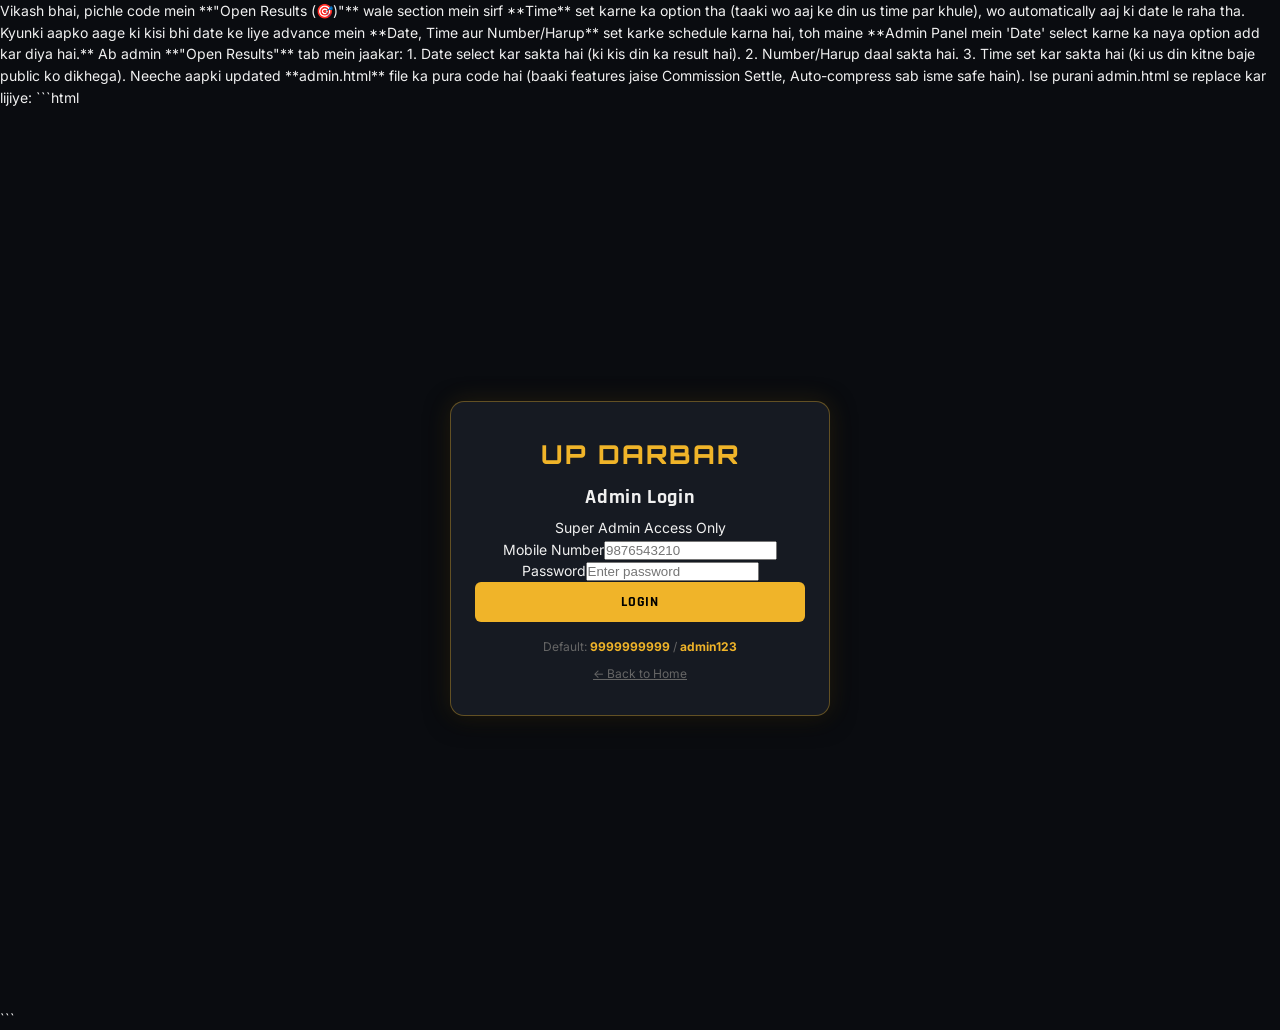
==== commit 22baafc2: "Update admin.html" ====
--- a/admin.html
+++ b/admin.html
@@ -1,3 +1,11 @@
+Vikash bhai, pichle code mein **"Open Results (🎯)"** wale section mein sirf **Time** set karne ka option tha (taaki wo aaj ke din us time par khule), wo automatically aaj ki date le raha tha.
+Kyunki aapko aage ki kisi bhi date ke liye advance mein **Date, Time aur Number/Harup** set karke schedule karna hai, toh maine **Admin Panel mein 'Date' select karne ka naya option add kar diya hai.**
+Ab admin **"Open Results"** tab mein jaakar:
+ 1. Date select kar sakta hai (ki kis din ka result hai).
+ 2. Number/Harup daal sakta hai.
+ 3. Time set kar sakta hai (ki us din kitne baje public ko dikhega).
+Neeche aapki updated **admin.html** file ka pura code hai (baaki features jaise Commission Settle, Auto-compress sab isme safe hain). Ise purani admin.html se replace kar lijiye:
+```html
 <!DOCTYPE html>
 <html lang="en">
 <head>
@@ -81,7 +89,7 @@
   <div class="sidebar-section">
     <div class="sidebar-label">Main</div>
     <button class="sidebar-link active" onclick="showPage('dashboard')" id="nav-dashboard"><span class="sidebar-icon">📊</span> Dashboard</button>
-    <button class="sidebar-link" onclick="showPage('number')" id="nav-number"><span class="sidebar-icon">🎯</span> Open Results</button>
+    <button class="sidebar-link" onclick="showPage('number')" id="nav-number"><span class="sidebar-icon">🎯</span> Open & Schedule</button>
     <button class="sidebar-link" onclick="showPage('results')" id="nav-results"><span class="sidebar-icon">📅</span> Results Hist</button>
   </div>
   <div class="sidebar-section">
@@ -120,7 +128,7 @@
   <div class="card">
     <div class="card-title">⚡ Quick Actions</div>
     <div style="display:flex;gap:10px;flex-wrap:wrap;">
-      <button class="btn btn-gold" onclick="showPage('number')">🎯 Open Results</button>
+      <button class="btn btn-gold" onclick="showPage('number')">🎯 Open & Schedule</button>
       <button class="btn btn-blue" onclick="showPage('risk')">📋 Risk Management</button>
       <button class="btn btn-green" onclick="showPage('settlement')">💸 Settlements</button>
     </div>
@@ -128,19 +136,25 @@
 </div>
 
 <div id="page-number" style="display:none;">
-  <div class="section-header"><h2 class="section-title">🎯 Open Daily Results</h2></div>
+  <div class="section-header"><h2 class="section-title">🎯 Open & Schedule Results</h2></div>
+  <div style="background:rgba(240,180,41,.08);border-left:4px solid #f0b429;padding:12px 16px;margin-bottom:18px;border-radius:6px;font-size:13px;">
+    💡 <strong>Schedule Info:</strong> Agar aap aaj ka result daalna chahte hain toh <strong>Date</strong> khaali chhod dein (wo automatically aaj ki le lega). Agar aage ki date ka schedule karna hai toh pehle Date select karein.
+  </div>
   <div class="grid-2">
     <div class="card card-gold">
-      <div class="card-title">Open Today's Number</div>
+      <div class="card-title">Schedule Number</div>
+      <div class="form-group"><label class="form-label">Select Date (Optional)</label><input type="date" id="open-num-date" class="form-input"/></div>
       <div class="form-group"><label class="form-label">Number (00-99)</label><input type="number" id="open-num" class="form-input" min="0" max="99" placeholder="45"/></div>
       <div class="form-group"><label class="form-label">Open Time (Public visibility)</label><input type="time" id="open-num-time" class="form-input"/></div>
-      <button class="btn btn-gold btn-full" onclick="openResultData('number')" style="margin-top:12px;">✅ Save & Open Number</button>
-    </div>
+      <button class="btn btn-gold btn-full" onclick="openResultData('number')" style="margin-top:12px;">✅ Save & Schedule Number</button>
+    </div>
+    
     <div class="card" style="border: 1px solid rgba(99,179,237,0.4);">
-      <div class="card-title" style="color:#63b3ed;">Open Today's Harup</div>
+      <div class="card-title" style="color:#63b3ed;">Schedule Harup</div>
+      <div class="form-group"><label class="form-label">Select Date (Optional)</label><input type="date" id="open-harup-date" class="form-input"/></div>
       <div class="form-group"><label class="form-label">Harup (0-9)</label><input type="number" id="open-harup" class="form-input" min="0" max="9" placeholder="4"/></div>
       <div class="form-group"><label class="form-label">Open Time (Public visibility)</label><input type="time" id="open-harup-time" class="form-input"/></div>
-      <button class="btn btn-blue btn-full" onclick="openResultData('harup')" style="margin-top:12px;">✅ Save & Open Harup</button>
+      <button class="btn btn-blue btn-full" onclick="openResultData('harup')" style="margin-top:12px;">✅ Save & Schedule Harup</button>
     </div>
   </div>
 </div>
@@ -469,7 +483,13 @@
 }
 
 async function openResultData(type) {
-  const today = getToday();
+  let selectedDateStr = document.getElementById(`open-${type}-date`).value;
+  let targetDate = getToday(); // Default aaj ka din
+  if (selectedDateStr) {
+    const [y, m, d] = selectedDateStr.split('-');
+    targetDate = `${d}-${m}-${y}`; // Format: DD-MM-YYYY
+  }
+
   const updateData = { timestamp: firebase.firestore.FieldValue.serverTimestamp() };
   
   if(type === 'number') {
@@ -488,10 +508,11 @@
   }
 
   try {
-    await db.collection('results').doc(today).set(updateData, { merge: true });
-    toast(`${type.toUpperCase()} saved successfully!`,'success');
+    await db.collection('results').doc(targetDate).set(updateData, { merge: true });
+    toast(`${type.toUpperCase()} scheduled for ${targetDate}!`, 'success');
     document.getElementById(`open-${type}`).value = '';
     document.getElementById(`open-${type}-time`).value = '';
+    document.getElementById(`open-${type}-date`).value = '';
   } catch(e) { toast('Error: '+e.message,'error'); }
 }
 
@@ -528,7 +549,6 @@
   toast('Updated!','success'); closeModal('modal-edit-result');
 }
 
-// ---------------- SETTLEMENT LOGIC ----------------
 function renderSettlement() {
   const today = getToday();
   const stats = {};
@@ -540,14 +560,9 @@
   allBets.forEach(b => {
     if(!b.settled) {
       if(!stats[b.agentId]) stats[b.agentId] = { name: b.agentName||'Unknown', mobile: b.agentMobile||'--', todayComm: 0, dueComm: 0, dueBetIds: [] };
-      
       const commAmt = parseFloat(b.commission) || 0;
-      if(b.date === today) {
-        stats[b.agentId].todayComm += commAmt; // Not available for settle until tomorrow
-      } else {
-        stats[b.agentId].dueComm += commAmt; // Available to settle
-        stats[b.agentId].dueBetIds.push(b.id);
-      }
+      if(b.date === today) stats[b.agentId].todayComm += commAmt; 
+      else { stats[b.agentId].dueComm += commAmt; stats[b.agentId].dueBetIds.push(b.id); }
     }
   });
 
@@ -562,9 +577,7 @@
           <td style="color:#fc8181;font-weight:bold;">${fmtINR(s.dueComm)}</td>
           <td>
             <button class="btn btn-gold btn-sm" ${s.dueComm > 0 ? '' : 'disabled style="opacity:0.4;cursor:not-allowed;"'} 
-                    onclick="settleAgentCommission('${agId}')">
-              ✅ Settle ₹${s.dueComm.toFixed(2)}
-            </button>
+                    onclick="settleAgentCommission('${agId}')">✅ Settle ₹${s.dueComm.toFixed(2)}</button>
           </td>
         </tr>`;
     }
@@ -583,37 +596,23 @@
   
   const btn = event.currentTarget;
   const originalText = btn.innerHTML;
-  btn.innerHTML = 'Settling...';
-  btn.disabled = true;
+  btn.innerHTML = 'Settling...'; btn.disabled = true;
 
   try {
-    let batch = db.batch();
-    let count = 0;
-    
-    // Process batches of 500 (Firestore limit)
+    let batch = db.batch(); let count = 0;
     for (let i = 0; i < dueBetIds.length; i++) {
       const betRef = db.collection('bets').doc(dueBetIds[i]);
       batch.update(betRef, { settled: true, settledAt: new Date().toISOString() });
       count++;
-      
-      if (count === 500) {
-        await batch.commit();
-        batch = db.batch();
-        count = 0;
-      }
+      if (count === 500) { await batch.commit(); batch = db.batch(); count = 0; }
     }
-    if (count > 0) {
-      await batch.commit();
-    }
-    
+    if (count > 0) await batch.commit();
     toast('Commission Settled Successfully!', 'success');
   } catch (err) {
     toast('Error settling: ' + err.message, 'error');
-    btn.innerHTML = originalText;
-    btn.disabled = false;
+    btn.innerHTML = originalText; btn.disabled = false;
   }
 }
-// ------------------------------------------------
 
 function filterBets(){renderBetsTable();}
 function renderBetsTable(){
@@ -628,13 +627,7 @@
   if(qC) b=b.filter(x=>(x.customerName||'').toLowerCase().includes(qC));
   if(qD) b=b.filter(x=>(x.date||'').includes(qD));
   if(qT) b=b.filter(x=>x.type===qT);
-  if(qN){
-    b=b.filter(x=>{
-      if(x.type==='number'&&String(x.number)===qN) return true;
-      if(x.type==='harup'&&String(x.harup)===qN) return true;
-      return false;
-    });
-  }
+  if(qN){b=b.filter(x=>{if(x.type==='number'&&String(x.number)===qN) return true;if(x.type==='harup'&&String(x.harup)===qN) return true;return false;});}
 
   document.getElementById('bets-loading').style.display='none';
   document.getElementById('bets-count-label').textContent=b.length;
@@ -651,13 +644,9 @@
       agentTotals[aName] += (parseFloat(x.amount)||0);
     });
     let sumHtml = '';
-    for(const [name, amt] of Object.entries(agentTotals)) {
-      sumHtml += `<div class="summary-item"><span>👤 ${name}</span><span style="color:#f0b429;font-weight:bold;">${fmtINR(amt)}</span></div>`;
-    }
+    for(const [name, amt] of Object.entries(agentTotals)) { sumHtml += `<div class="summary-item"><span>👤 ${name}</span><span style="color:#f0b429;font-weight:bold;">${fmtINR(amt)}</span></div>`; }
     document.getElementById('bets-summary-content').innerHTML = sumHtml;
-  } else {
-    sumBox.style.display = 'none';
-  }
+  } else { sumBox.style.display = 'none'; }
 
   const tbl=document.getElementById('bets-table'), empty=document.getElementById('bets-empty');
   if(!b.length){tbl.style.display='none';empty.style.display='flex';return;}
@@ -823,3 +812,5 @@
 </script>
 </body>
 </html>
+
+```
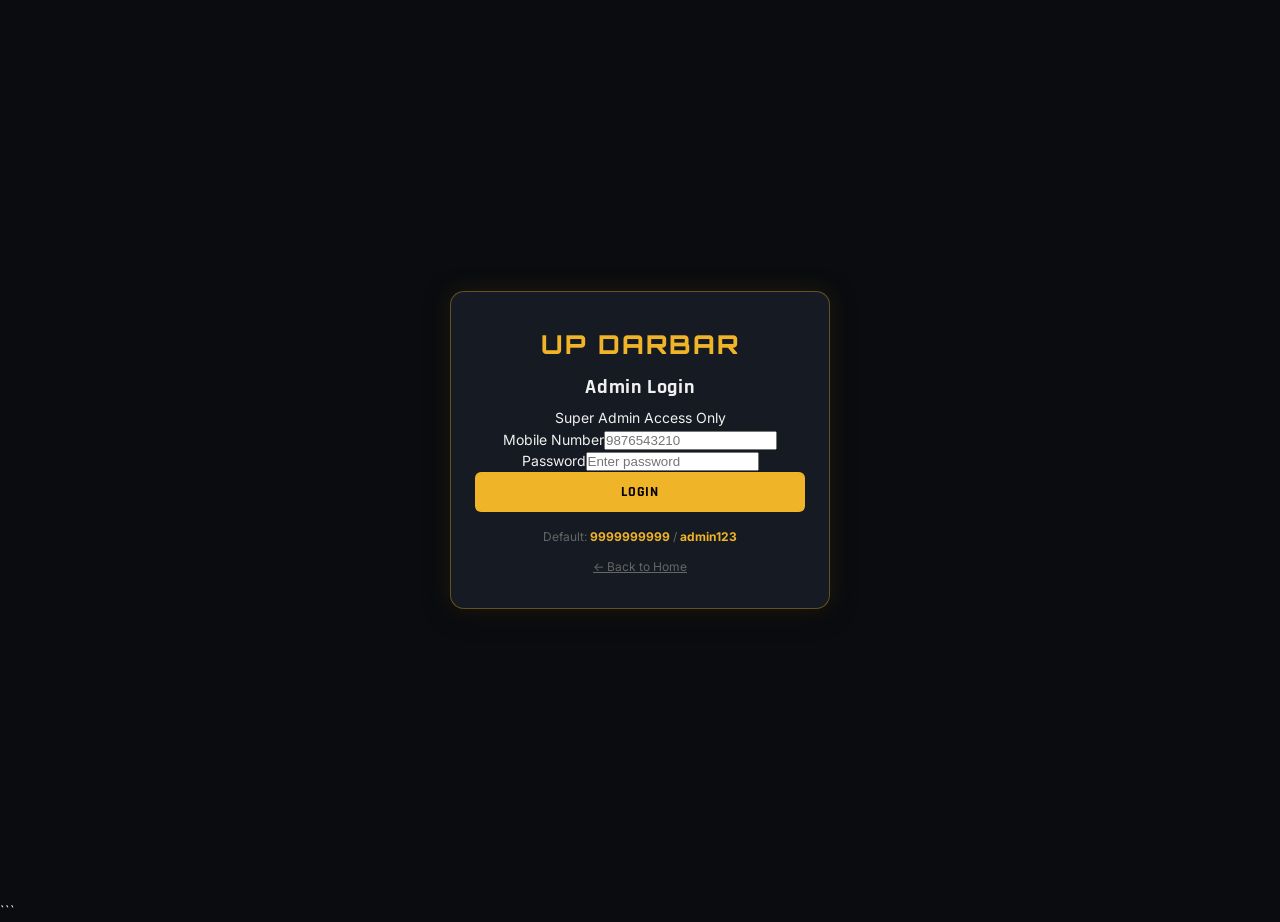
==== commit 677ceed3: "Update admin.html" ====
--- a/admin.html
+++ b/admin.html
@@ -1,11 +1,4 @@
-Vikash bhai, pichle code mein **"Open Results (🎯)"** wale section mein sirf **Time** set karne ka option tha (taaki wo aaj ke din us time par khule), wo automatically aaj ki date le raha tha.
-Kyunki aapko aage ki kisi bhi date ke liye advance mein **Date, Time aur Number/Harup** set karke schedule karna hai, toh maine **Admin Panel mein 'Date' select karne ka naya option add kar diya hai.**
-Ab admin **"Open Results"** tab mein jaakar:
- 1. Date select kar sakta hai (ki kis din ka result hai).
- 2. Number/Harup daal sakta hai.
- 3. Time set kar sakta hai (ki us din kitne baje public ko dikhega).
-Neeche aapki updated **admin.html** file ka pura code hai (baaki features jaise Commission Settle, Auto-compress sab isme safe hain). Ise purani admin.html se replace kar lijiye:
-```html
+
 <!DOCTYPE html>
 <html lang="en">
 <head>
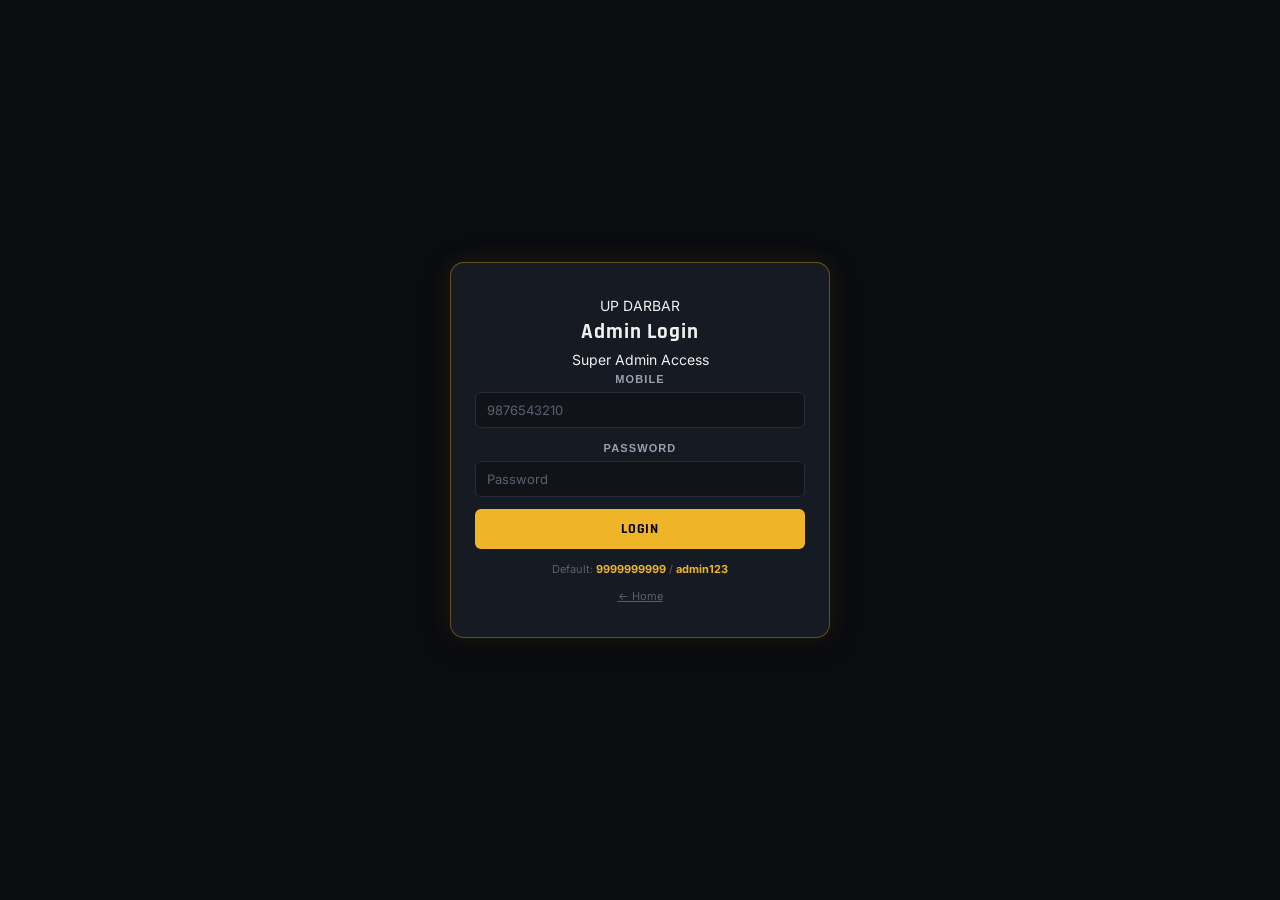
==== commit 312f7697: "Update admin.html" ====
--- a/admin.html
+++ b/admin.html
@@ -4,806 +4,1041 @@
 <head>
 <meta charset="UTF-8"/>
 <meta name="viewport" content="width=device-width,initial-scale=1.0"/>
-<title>UP Darbar - Admin Panel</title>
+<title>UP Darbar — Admin</title>
 <link rel="stylesheet" href="style.css"/>
 <script src="https://www.gstatic.com/firebasejs/9.22.0/firebase-app-compat.js"></script>
-<script src="https://www.gstatic.com/firebasejs/9.22.0/firebase-auth-compat.js"></script>
 <script src="https://www.gstatic.com/firebasejs/9.22.0/firebase-firestore-compat.js"></script>
-<style>
-.live-header{background:#111;padding:10px 15px;display:flex;justify-content:space-between;align-items:center;border-bottom:1px solid #222;}
-.live-clock-time{font-size:16px;color:#d4af37;font-family:'Orbitron',monospace;letter-spacing:1px;}
-.live-clock-date{font-size:12px;color:#aaa;font-weight:bold;text-transform:uppercase;letter-spacing:.5px;}
-.s-input{flex:1;min-width:140px;padding:9px 12px;background:#1c2130;border:1px solid #333;color:#fff;border-radius:6px;font-size:13px;outline:none;}
-.s-input:focus{border-color:#d4af37;}
-.s-row{display:flex;gap:8px;flex-wrap:wrap;margin-bottom:14px;}
-.win-badge{background:rgba(104,211,145,.2);color:#68d391;font-size:11px;padding:2px 8px;border-radius:4px;}
-.badge-g{background:#276749;color:#9ae6b4;padding:2px 8px;border-radius:4px;font-size:11px;}
-.badge-r{background:#742a2a;color:#fc8181;padding:2px 8px;border-radius:4px;font-size:11px;}
-.agent-card{background:var(--bg-card,#161a22);border:1px solid #252b38;padding:16px;border-radius:10px;display:flex;gap:15px;}
-.agent-card-img{width:60px;height:60px;border-radius:8px;object-fit:cover;border:1px solid #444;}
-.agent-card-info{flex:1;}
-.agent-card-name{font-weight:700;font-size:16px;color:#f0b429;}
-.agent-card-mobile{font-family:monospace;color:#aaa;font-size:13px;margin-top:3px;}
-.risk-row{display:flex;align-items:center;gap:10px;padding:9px 12px;border-radius:8px;margin-bottom:6px;background:#161a22;border:1px solid #252b38;}
-.risk-row.best-pick{background:rgba(104,211,145,.12);border:1px solid #38a169;}
-.risk-row.mid-pick{background:rgba(240,180,41,.06);border:1px solid rgba(240,180,41,.2);}
-.risk-row.danger-pick{background:rgba(229,62,62,.08);border:1px solid rgba(229,62,62,.2);}
-.risk-num{font-family:'Orbitron',monospace;font-size:16px;font-weight:700;min-width:42px;text-align:center;padding:4px 8px;border-radius:6px;}
-.risk-info{flex:1;}
-.risk-info .ri-top{font-size:12px;color:#aaa;}
-.risk-info .ri-bot{font-size:13px;font-weight:700;}
-.risk-payout{text-align:right;min-width:80px;}
-.risk-payout .rp-label{font-size:10px;color:#888;text-transform:uppercase;letter-spacing:.08em;}
-.risk-payout .rp-val{font-size:15px;font-weight:700;}
-.zero-tags{display:flex;flex-wrap:wrap;gap:5px;padding:8px 0;}
-.summary-box {background: rgba(240, 180, 41, 0.1); border: 1px solid rgba(240, 180, 41, 0.4); padding: 12px; border-radius: 8px; margin-bottom: 15px;}
-.summary-box h4 {margin:0 0 10px 0; color: #f0b429; font-size:14px;}
-.summary-item {display:flex;justify-content:space-between;border-bottom:1px solid rgba(255,255,255,0.1);padding:4px 0;font-size:13px;}
-</style>
+<script src="common.js"></script>
 </head>
 <body>
 
-<div id="login-page" class="login-page">
+<!-- LOGIN -->
+<div id="LP" class="login-page">
   <div class="login-box">
-    <div class="login-logo" style="color:#f0b429;font-size:26px;font-weight:800;letter-spacing:2px;margin-bottom:8px;">UP DARBAR</div>
-    <h2 class="login-title">Admin Login</h2>
-    <p class="login-subtitle">Super Admin Access Only</p>
-    <div id="login-error" class="alert alert-error" style="display:none;text-align:left;"></div>
-    <div class="form-group"><label class="form-label">Mobile Number</label><input type="tel" id="login-mobile" class="form-input" placeholder="9876543210" maxlength="10"/></div>
-    <div class="form-group"><label class="form-label">Password</label><input type="password" id="login-password" class="form-input" placeholder="Enter password"/></div>
-    <button class="btn btn-gold btn-full btn-lg" onclick="adminLogin()" id="login-btn">LOGIN</button>
-    <p style="font-size:12px;color:#666;margin-top:16px;">Default: <strong style="color:#f0b429">9999999999</strong> / <strong style="color:#f0b429">admin123</strong></p>
-    <p style="margin-top:8px;"><a href="index.html" style="color:#666;font-size:12px;">← Back to Home</a></p>
-  </div>
-</div>
-
-<div id="admin-app" style="display:none;">
-
+    <div class="llogo">UP DARBAR</div>
+    <h2 class="ltitle">Admin Login</h2>
+    <p class="lsub">Super Admin Access</p>
+    <div id="lerr" class="alert alert-e" style="display:none;text-align:left"></div>
+    <div class="fg"><label class="fl">Mobile</label><input type="tel" id="lm" class="fi" placeholder="9876543210" maxlength="10"/></div>
+    <div class="fg"><label class="fl">Password</label><input type="password" id="lp" class="fi" placeholder="Password"/></div>
+    <button class="btn btn-gold btn-full btn-lg" onclick="doLogin()" id="lbtn">LOGIN</button>
+    <p style="font-size:11px;color:var(--text3);margin-top:12px">Default: <b style="color:var(--gold)">9999999999</b> / <b style="color:var(--gold)">admin123</b></p>
+    <p style="margin-top:6px"><a href="index.html" style="color:var(--text3);font-size:11px">← Home</a></p>
+  </div>
+</div>
+
+<!-- APP -->
+<div id="APP" style="display:none">
 <nav class="navbar">
-  <div style="display:flex;align-items:center;gap:12px;">
+  <div style="display:flex;align-items:center;gap:10px">
     <button class="hamburger" onclick="toggleSidebar()"><span></span><span></span><span></span></button>
-    <div class="nav-brand">UP Darbar <span>Super Admin</span></div>
+    <div class="nav-brand">UP DARBAR <small>Super Admin</small></div>
   </div>
   <div class="nav-links">
-    <span style="font-size:12px;color:#f0b429;" id="nav-admin-name"></span>
-    <a href="index.html" class="nav-btn outline">Home</a>
-    <button class="nav-btn danger" onclick="adminLogout()">Logout</button>
+    <span id="aname" style="font-size:11px;color:var(--gold)"></span>
+    <a href="index.html" class="nb nb-out">Home</a>
+    <button class="nb nb-red" onclick="doLogout()">Logout</button>
   </div>
 </nav>
-
-<div class="live-header">
-  <div id="live-date" class="live-clock-date">--</div>
-  <div id="dash-time" class="live-clock-time">--:--:--</div>
-</div>
+<div class="lbar"><div id="lbd" class="lbd">--</div><div id="lbt" class="lbt">--:--:--</div></div>
 
 <div class="app-layout">
-
 <div class="sidebar" id="sidebar">
-  <div class="sidebar-section">
-    <div class="sidebar-label">Main</div>
-    <button class="sidebar-link active" onclick="showPage('dashboard')" id="nav-dashboard"><span class="sidebar-icon">📊</span> Dashboard</button>
-    <button class="sidebar-link" onclick="showPage('number')" id="nav-number"><span class="sidebar-icon">🎯</span> Open & Schedule</button>
-    <button class="sidebar-link" onclick="showPage('results')" id="nav-results"><span class="sidebar-icon">📅</span> Results Hist</button>
-  </div>
-  <div class="sidebar-section">
-    <div class="sidebar-label">Bets & Accounts</div>
-    <button class="sidebar-link" onclick="showPage('bets')" id="nav-bets"><span class="sidebar-icon">💰</span> Bet Monitor</button>
-    <button class="sidebar-link" onclick="showPage('settlement')" id="nav-settlement"><span class="sidebar-icon">💸</span> Comm. Settlement</button>
-    <button class="sidebar-link" onclick="showPage('risk')" id="nav-risk"><span class="sidebar-icon">📋</span> Risk Management</button>
-    <button class="sidebar-link" onclick="showPage('reports')" id="nav-reports"><span class="sidebar-icon">📈</span> Reports</button>
-  </div>
-  <div class="sidebar-section">
-    <div class="sidebar-label">System</div>
-    <button class="sidebar-link" onclick="showPage('agents')" id="nav-agents"><span class="sidebar-icon">👥</span> Agents</button>
-    <button class="sidebar-link" onclick="showPage('settings')" id="nav-settings"><span class="sidebar-icon">⚙️</span> Settings</button>
-    <button class="sidebar-link" onclick="showPage('backup')" id="nav-backup"><span class="sidebar-icon">💾</span> Backup</button>
-  </div>
-</div>
-
-<div class="page-content">
-
-<div id="page-dashboard">
-  <div class="section-header"><h2 class="section-title">📊 Dashboard</h2></div>
-  <div class="grid-4" style="margin-bottom:18px;">
-    <div class="stat-card"><div class="stat-icon">🎯</div><div class="stat-value" id="d-today-num">--</div><div class="stat-label">Today Number</div></div>
-    <div class="stat-card"><div class="stat-icon">🎯</div><div class="stat-value" id="d-today-harup" style="color:#63b3ed;">--</div><div class="stat-label">Today Harup</div></div>
-    <div class="stat-card"><div class="stat-icon">🎲</div><div class="stat-value" id="d-bets">0</div><div class="stat-label">Bets Today</div></div>
-    <div class="stat-card"><div class="stat-icon">💰</div><div class="stat-value" id="d-amount" style="font-size:17px;">₹0</div><div class="stat-label">Play Amount Today</div></div>
-  </div>
-  <div class="grid-3" style="margin-bottom:18px;">
-    <div class="stat-card"><div class="stat-icon">💸</div><div class="stat-value" id="d-commission" style="font-size:17px;">₹0</div><div class="stat-label">Commission Given</div></div>
-    <div class="stat-card"><div class="stat-icon">👥</div><div class="stat-value" id="d-agents">0</div><div class="stat-label">Total Agents</div></div>
-    <div class="card card-gold" style="padding:16px;text-align:center;">
-      <div class="card-title" style="justify-content:center;font-size:12px;">⏱️ Num Opens To Public In</div>
-      <div class="countdown" id="d-countdown">--:--:--</div>
-    </div>
+  <div class="sidebar-label" style="margin-top:8px">Main</div>
+  <button class="slink active" onclick="SP('dash')" id="nav-dash"><span class="si">📊</span>Dashboard</button>
+  <button class="slink" onclick="SP('opennum')" id="nav-opennum"><span class="si">🎯</span>Open Number</button>
+  <button class="slink" onclick="SP('results')" id="nav-results"><span class="si">📅</span>Results</button>
+  <button class="slink" onclick="SP('schedule')" id="nav-schedule"><span class="si">⏰</span>Schedule</button>
+  <div class="sidebar-label">Bets</div>
+  <button class="slink" onclick="SP('bets')" id="nav-bets"><span class="si">💰</span>Live Bets</button>
+  <button class="slink" onclick="SP('risk')" id="nav-risk"><span class="si">📋</span>Risk Summary</button>
+  <button class="slink" onclick="SP('agentrpt')" id="nav-agentrpt"><span class="si">👤</span>Agent Reports</button>
+  <button class="slink" onclick="SP('reports')" id="nav-reports"><span class="si">📈</span>Reports</button>
+  <div class="sidebar-label">System</div>
+  <button class="slink" onclick="SP('agents')" id="nav-agents"><span class="si">👥</span>Agents</button>
+  <button class="slink" onclick="SP('commission')" id="nav-commission"><span class="si">💸</span>Commission Settle</button>
+  <button class="slink" onclick="SP('settings')" id="nav-settings"><span class="si">⚙️</span>Settings</button>
+  <button class="slink" onclick="SP('backup')" id="nav-backup"><span class="si">💾</span>Backup</button>
+</div>
+
+<div class="page-content" id="PC">
+
+<!-- DASHBOARD -->
+<div id="pg-dash">
+  <div class="sh"><h2 class="st">📊 Dashboard</h2><span id="dupd" style="font-size:11px;color:var(--text3)"></span></div>
+  <div class="g4" style="margin-bottom:12px">
+    <div class="sc"><div class="sic">🎯</div><div class="sv" id="dnum">--</div><div class="sl">Today's Number</div></div>
+    <div class="sc"><div class="sic">👥</div><div class="sv" id="dagents">0</div><div class="sl">Total Agents</div></div>
+    <div class="sc"><div class="sic">🎲</div><div class="sv" id="dbets">0</div><div class="sl">Bets Today</div></div>
+    <div class="sc"><div class="sic">💰</div><div class="sv" id="damt" style="font-size:16px">₹0</div><div class="sl">Play Amount Today</div></div>
+  </div>
+  <div class="g3" style="margin-bottom:12px">
+    <div class="sc"><div class="sic">💸</div><div class="sv" id="dcomm" style="font-size:16px">₹0</div><div class="sl">Commission Today</div></div>
+    <div class="sc"><div class="sic">⏰</div><div class="sv" id="dnext">--</div><div class="sl">Next Scheduled</div></div>
+    <div class="card card-g" style="padding:14px;text-align:center">
+      <div class="ctitle" style="justify-content:center;font-size:11px">⏱️ Opens To Public In</div>
+      <div class="countdown" id="dcd">--:--:--</div>
+    </div>
+  </div>
+  <div class="card" style="margin-bottom:12px">
+    <div class="ctitle" style="margin-bottom:8px">⚡ Live Bet Feed <span class="ldot"></span><span style="font-size:10px;color:var(--text3);font-family:Inter">Real-time updates</span></div>
+    <div id="dfeed"><div class="loading"><div class="spinner"></div>Waiting for bets...</div></div>
   </div>
   <div class="card">
-    <div class="card-title">⚡ Quick Actions</div>
-    <div style="display:flex;gap:10px;flex-wrap:wrap;">
-      <button class="btn btn-gold" onclick="showPage('number')">🎯 Open & Schedule</button>
-      <button class="btn btn-blue" onclick="showPage('risk')">📋 Risk Management</button>
-      <button class="btn btn-green" onclick="showPage('settlement')">💸 Settlements</button>
-    </div>
-  </div>
-</div>
-
-<div id="page-number" style="display:none;">
-  <div class="section-header"><h2 class="section-title">🎯 Open & Schedule Results</h2></div>
-  <div style="background:rgba(240,180,41,.08);border-left:4px solid #f0b429;padding:12px 16px;margin-bottom:18px;border-radius:6px;font-size:13px;">
-    💡 <strong>Schedule Info:</strong> Agar aap aaj ka result daalna chahte hain toh <strong>Date</strong> khaali chhod dein (wo automatically aaj ki le lega). Agar aage ki date ka schedule karna hai toh pehle Date select karein.
-  </div>
-  <div class="grid-2">
-    <div class="card card-gold">
-      <div class="card-title">Schedule Number</div>
-      <div class="form-group"><label class="form-label">Select Date (Optional)</label><input type="date" id="open-num-date" class="form-input"/></div>
-      <div class="form-group"><label class="form-label">Number (00-99)</label><input type="number" id="open-num" class="form-input" min="0" max="99" placeholder="45"/></div>
-      <div class="form-group"><label class="form-label">Open Time (Public visibility)</label><input type="time" id="open-num-time" class="form-input"/></div>
-      <button class="btn btn-gold btn-full" onclick="openResultData('number')" style="margin-top:12px;">✅ Save & Schedule Number</button>
-    </div>
-    
-    <div class="card" style="border: 1px solid rgba(99,179,237,0.4);">
-      <div class="card-title" style="color:#63b3ed;">Schedule Harup</div>
-      <div class="form-group"><label class="form-label">Select Date (Optional)</label><input type="date" id="open-harup-date" class="form-input"/></div>
-      <div class="form-group"><label class="form-label">Harup (0-9)</label><input type="number" id="open-harup" class="form-input" min="0" max="9" placeholder="4"/></div>
-      <div class="form-group"><label class="form-label">Open Time (Public visibility)</label><input type="time" id="open-harup-time" class="form-input"/></div>
-      <button class="btn btn-blue btn-full" onclick="openResultData('harup')" style="margin-top:12px;">✅ Save & Schedule Harup</button>
-    </div>
-  </div>
-</div>
-
-<div id="page-results" style="display:none;">
-  <div class="section-header"><h2 class="section-title">📅 Results History</h2><button class="btn btn-gold btn-sm" onclick="exportResultsCSV()">⬇ Export CSV</button></div>
-  <div class="card" style="padding:0;overflow:hidden;">
-    <div id="results-loading" class="loading"><div class="spinner"></div>Loading...</div>
-    <div style="overflow-x:auto;">
-      <table class="history-table" id="results-table" style="display:none;">
-        <thead><tr><th>Date</th><th>Number</th><th>Harup</th><th>Num Time</th><th>Harup Time</th><th>Actions</th></tr></thead>
-        <tbody id="results-body"></tbody>
-      </table>
-    </div>
-  </div>
-</div>
-
-<div id="page-bets" style="display:none;">
-  <div class="section-header"><h2 class="section-title">💰 Live Bet Monitor</h2><button class="btn btn-gold btn-sm" onclick="exportBetsCSV()">⬇ Export CSV</button></div>
-  
-  <div class="card" style="margin-bottom:14px;">
-    <div class="s-row">
-      <input type="text" id="bs-agent" class="s-input" placeholder="🔍 Agent name..." oninput="filterBets()"/>
-      <input type="text" id="bs-customer" class="s-input" placeholder="🔍 Customer name..." oninput="filterBets()"/>
-      <input type="text" id="bs-num" class="s-input" placeholder="Search Number/Harup..." oninput="filterBets()"/>
-      <input type="text" id="bs-date" class="s-input" placeholder="DD-MM-YYYY..." oninput="filterBets()"/>
-      <select id="bs-type" class="s-input" onchange="filterBets()" style="max-width:160px;">
-        <option value="">All (Number+Harup)</option>
+    <div class="ctitle">Quick Actions</div>
+    <div style="display:flex;gap:8px;flex-wrap:wrap">
+      <button class="btn btn-gold" onclick="SP('opennum')">🎯 Open Number</button>
+      <button class="btn btn-blue" onclick="SP('risk')">📋 Risk Summary</button>
+      <button class="btn btn-green" onclick="SP('agents')">👥 Agents</button>
+      <button class="btn btn-orange" onclick="SP('commission')">💸 Commission Settle</button>
+      <button class="btn btn-purple" onclick="SP('agentrpt')">👤 Agent Reports</button>
+    </div>
+  </div>
+</div>
+
+<!-- OPEN NUMBER -->
+<div id="pg-opennum" style="display:none">
+  <div class="sh"><h2 class="st">🎯 Open Number</h2></div>
+  <div class="g2">
+    <div class="card card-g">
+      <div class="ctitle">Open Today's Number</div>
+      <div class="alert alert-i" style="margin-bottom:12px;font-size:12px">Admin ko turant dikhega. Public/Agent ko open time ke baad dikhega (6 PM default).</div>
+      <div class="fg"><label class="fl">Number (00–99) *</label><input type="number" id="onn" class="fi" min="0" max="99" placeholder="45"/></div>
+      <div class="fg"><label class="fl">Open Time (Optional — default 6:00 PM)</label><input type="time" id="ont" class="fi"/></div>
+      <button class="btn btn-gold btn-full btn-lg" onclick="openNumber()">✅ Save & Open Number</button>
+    </div>
+    <div class="card"><div class="ctitle">Recent Results</div><div id="rrecent"><div class="loading"><div class="spinner"></div></div></div></div>
+  </div>
+</div>
+
+<!-- RESULTS -->
+<div id="pg-results" style="display:none">
+  <div class="sh">
+    <h2 class="st">📅 All Results</h2>
+    <button class="btn btn-gold btn-sm" onclick="exportCSV(allResults.map(r=>({Date:r.date,Number:r.number,Word:r.numberWord,Time:r.time})),'results')">⬇ CSV</button>
+  </div>
+  <div class="card" style="padding:0;overflow:hidden">
+    <div id="rload" class="loading"><div class="spinner"></div></div>
+    <div style="overflow-x:auto"><table class="tbl" id="rtbl" style="display:none"><thead><tr><th>Date</th><th>Number</th><th>Word</th><th>Time</th><th>Actions</th></tr></thead><tbody id="rbody"></tbody></table></div>
+  </div>
+</div>
+
+<!-- SCHEDULE -->
+<div id="pg-schedule" style="display:none">
+  <div class="sh"><h2 class="st">⏰ Auto Schedule</h2></div>
+  <div class="g2">
+    <div class="card card-g">
+      <div class="ctitle">Schedule Future Number</div>
+      <div class="fg"><label class="fl">Number (00–99) *</label><input type="number" id="scn" class="fi" min="0" max="99" placeholder="45"/></div>
+      <div class="fg"><label class="fl">Date *</label><input type="date" id="scd" class="fi"/></div>
+      <div class="fg"><label class="fl">Time *</label><input type="time" id="sct" class="fi"/></div>
+      <button class="btn btn-gold btn-full" onclick="schedNum()">📅 Set Schedule</button>
+    </div>
+    <div class="card"><div class="ctitle">Pending Schedules</div><div id="sclist"><div class="loading"><div class="spinner"></div></div></div></div>
+  </div>
+</div>
+
+<!-- LIVE BETS -->
+<div id="pg-bets" style="display:none">
+  <div class="sh">
+    <h2 class="st">💰 Live Bet Monitor</h2>
+    <button class="btn btn-gold btn-sm" onclick="exportBetsCSV()">⬇ CSV</button>
+  </div>
+  <div class="card" style="margin-bottom:10px">
+    <div class="sbar">
+      <input type="text" id="bfag" class="sinput" placeholder="Agent name..." oninput="filterBets()"/>
+      <input type="text" id="bfcu" class="sinput" placeholder="Customer name..." oninput="filterBets()"/>
+      <input type="text" id="bfnu" class="sinput" placeholder="Number (0-99)..." oninput="filterBets()"/>
+      <input type="text" id="bfda" class="sinput" placeholder="Date DD-MM-YYYY..." oninput="filterBets()"/>
+      <select id="bfty" class="sinput" onchange="filterBets()" style="max-width:145px">
+        <option value="">All Types</option>
         <option value="number">Numbers Only</option>
         <option value="harup">Harups Only</option>
       </select>
     </div>
-    <div style="font-size:12px;color:#9aa0b0;">
-      Showing: <strong id="bets-count-label" style="color:#f0b429;">0</strong> bets
-      | Filter Total: <strong id="bets-today-total" style="color:#68d391;">₹0</strong>
-    </div>
-  </div>
-
-  <div id="bets-summary-box" class="summary-box" style="display:none;">
-    <h4>📊 Agent Wise Summary (Based on current filter)</h4>
-    <div id="bets-summary-content" style="display:grid; grid-template-columns: repeat(auto-fill, minmax(200px, 1fr)); gap: 10px;"></div>
-  </div>
-
-  <div class="card" style="padding:0;overflow:hidden;">
-    <div id="bets-loading" class="loading"><div class="spinner"></div>Loading bets...</div>
-    <div style="overflow-x:auto;">
-      <table class="history-table" id="bets-table" style="display:none;min-width:700px;">
-        <thead><tr><th>Agent</th><th>Customer</th><th>Bet On</th><th>Play ₹</th><th>Win (If Pass)</th><th>Comm.</th><th>Date & Time</th></tr></thead>
-        <tbody id="bets-body"></tbody>
+    <div style="font-size:11px;color:var(--text2)">
+      Showing <strong id="bcnt" style="color:var(--gold)">0</strong> bets |
+      Today Amount: <strong id="bamt" style="color:#68d391">₹0</strong> |
+      Commission: <strong id="bcom" style="color:#fc8181">₹0</strong>
+    </div>
+  </div>
+  <div class="card" style="padding:0;overflow:hidden">
+    <div id="bload" class="loading"><div class="spinner"></div>Loading bets...</div>
+    <div style="overflow-x:auto">
+      <table class="tbl" id="btbl" style="display:none;min-width:820px">
+        <thead><tr><th>Agent</th><th>Customer</th><th>Type</th><th>Bet On</th><th>Amount</th><th>Win (If Pass)</th><th>Commission</th><th>Date</th><th>Time</th></tr></thead>
+        <tbody id="bbody"></tbody>
       </table>
     </div>
-    <div id="bets-empty" class="empty-state" style="display:none;padding:40px;"><div class="empty-state-icon">🎲</div><div class="empty-state-text">No bets found</div></div>
-  </div>
-</div>
-
-<div id="page-settlement" style="display:none;">
-  <div class="section-header"><h2 class="section-title">💸 Commission Settlement</h2></div>
-  <div style="background:rgba(240,180,41,.08);border-left:4px solid #f0b429;padding:12px 16px;margin-bottom:18px;border-radius:6px;font-size:13px;">
-    💡 <strong style="color:#f0b429;">Note:</strong> Agent ka <strong>Aaj Ka Commission</strong> yaha display hoga, par <strong>Settle (Clear) karne ke liye</strong> wo agle din (day-end ke baad) hi available hoga taaki sab safe rahe.
-  </div>
-  <div class="card" style="padding:0;overflow:hidden;">
-    <div style="overflow-x:auto;">
-      <table class="history-table" style="min-width:600px;">
-        <thead>
-          <tr>
-            <th>Agent Name & Mobile</th>
-            <th>Today's Comm. <br><span style="font-size:10px;color:#aaa;">(Not Settlable Yet)</span></th>
-            <th>Previous Due <br><span style="font-size:10px;color:#68d391;">(Ready to Settle)</span></th>
-            <th>Action</th>
-          </tr>
-        </thead>
-        <tbody id="settlement-body">
-          <tr><td colspan="4" class="text-center">Loading settlements...</td></tr>
-        </tbody>
+    <div id="bempty" class="empty-st" style="display:none"><div class="ei">🎲</div><div class="et">No bets found</div></div>
+  </div>
+</div>
+
+<!-- RISK -->
+<div id="pg-risk" style="display:none">
+  <div class="sh">
+    <h2 class="st">📋 Risk Management</h2>
+    <button class="btn btn-gold" onclick="loadRisk()">🔄 Refresh</button>
+  </div>
+  <div class="alert alert-w" style="margin-bottom:12px;font-size:12px">
+    🟢 <b>Green</b>=Safest (Kam payout) &nbsp;|&nbsp; 🟡 <b>Gold</b>=Medium risk &nbsp;|&nbsp; 🔴 <b>Red</b>=High payout (Risky)
+  </div>
+  <div class="card" id="rtotals" style="margin-bottom:12px;display:none">
+    <div class="ctitle">Today's Summary</div>
+    <div class="g4">
+      <div class="sc"><div class="sv" id="rtbt">0</div><div class="sl">Bets</div></div>
+      <div class="sc"><div class="sv" id="rtam" style="font-size:15px">₹0</div><div class="sl">Play Amount</div></div>
+      <div class="sc"><div class="sv" id="rtcm" style="font-size:15px;color:#fc8181">₹0</div><div class="sl">Commission</div></div>
+      <div class="sc"><div class="sv" id="rtmx" style="font-size:15px;color:#fc8181">₹0</div><div class="sl">Max Risk Payout</div></div>
+    </div>
+  </div>
+  <div class="g2">
+    <div>
+      <div class="card" style="margin-bottom:10px">
+        <div class="ctitle" style="color:#68d391">🟢 0-Bet Numbers — Safe to Open (0 Loss)</div>
+        <div id="rzeronums" style="display:flex;flex-wrap:wrap;gap:4px;min-height:24px"></div>
+      </div>
+      <div class="card"><div class="ctitle">🔢 Number Liability (Safest First)</div><div id="ranums" style="max-height:440px;overflow-y:auto"></div></div>
+    </div>
+    <div>
+      <div class="card" style="margin-bottom:10px">
+        <div class="ctitle" style="color:#68d391">🟢 0-Bet Harups — Safe to Open (0 Loss)</div>
+        <div id="rzeroh" style="display:flex;flex-wrap:wrap;gap:4px;min-height:24px"></div>
+      </div>
+      <div class="card"><div class="ctitle">🅰️ Harup Liability (Safest First)</div><div id="raharups" style="max-height:440px;overflow-y:auto"></div></div>
+    </div>
+  </div>
+</div>
+
+<!-- AGENT REPORTS -->
+<div id="pg-agentrpt" style="display:none">
+  <div class="sh"><h2 class="st">👤 Agent-wise Reports</h2></div>
+  <div class="card" style="margin-bottom:10px">
+    <div class="sbar">
+      <select id="arsel" class="sinput" onchange="loadAR()" style="flex:2;min-width:200px"><option value="">-- Select Agent --</option></select>
+      <input type="text" id="arfrom" class="sinput" placeholder="From DD-MM-YYYY" oninput="loadAR()"/>
+      <input type="text" id="arto" class="sinput" placeholder="To DD-MM-YYYY" oninput="loadAR()"/>
+    </div>
+  </div>
+  <div id="arsumm" class="g4" style="margin-bottom:10px;display:none">
+    <div class="sc"><div class="sv" id="arbt">0</div><div class="sl">Bets</div></div>
+    <div class="sc"><div class="sv" id="aram" style="font-size:15px">₹0</div><div class="sl">Amount</div></div>
+    <div class="sc"><div class="sv" id="arcm" style="font-size:15px;color:#68d391">₹0</div><div class="sl">Commission Earned</div></div>
+    <div class="sc"><div class="sv" id="arwn" style="font-size:15px;color:#fc8181">₹0</div><div class="sl">Win Liability</div></div>
+  </div>
+  <div class="card" style="padding:0;overflow:hidden">
+    <div id="arload" class="empty-st"><div class="ei">👤</div><div class="et">Select agent to view report</div></div>
+    <div style="overflow-x:auto">
+      <table class="tbl" id="artbl" style="display:none;min-width:620px">
+        <thead><tr><th>Date</th><th>Customer</th><th>Type</th><th>Bet On</th><th>Amount</th><th>Win</th><th>Comm</th><th>Time</th></tr></thead>
+        <tbody id="arbody"></tbody>
       </table>
     </div>
   </div>
 </div>
 
-<div id="page-risk" style="display:none;">
-  <div class="section-header"><h2 class="section-title">📋 Risk Management</h2><button class="btn btn-gold" onclick="loadRiskSummary()">🔄 Refresh</button></div>
-  <div style="background:rgba(104,211,145,.08);border-left:4px solid #38a169;padding:12px 16px;margin-bottom:18px;border-radius:6px;font-size:13px;">
-    💡 <strong style="color:#68d391;">Green</strong> = Sabse kam payout (safe) | <strong style="color:#f0b429;">Gold</strong> = Medium risk | <strong style="color:#fc8181;">Red</strong> = High payout (risky)
-  </div>
-
-  <div id="risk-totals" class="card" style="margin-bottom:16px;display:none;">
-    <div class="card-title">Today's Summary</div>
-    <div class="grid-4">
-      <div class="stat-card"><div class="stat-value" id="rt-bets">0</div><div class="stat-label">Total Bets</div></div>
-      <div class="stat-card"><div class="stat-value" id="rt-amount" style="font-size:17px;">₹0</div><div class="stat-label">Total Play</div></div>
-      <div class="stat-card"><div class="stat-value" id="rt-comm" style="font-size:17px;color:#fc8181;">₹0</div><div class="stat-label">Commission</div></div>
-      <div class="stat-card"><div class="stat-value" id="rt-max-payout" style="font-size:17px;color:#fc8181;">₹0</div><div class="stat-label">Max Risk</div></div>
-    </div>
-  </div>
-
-  <div class="grid-2">
+<!-- REPORTS -->
+<div id="pg-reports" style="display:none">
+  <div class="sh"><h2 class="st">📈 Reports</h2></div>
+  <div class="card" style="margin-bottom:12px">
+    <div class="ctitle">Generate Report</div>
+    <div style="display:flex;gap:8px;flex-wrap:wrap">
+      <button class="btn btn-gold" onclick="genRpt('daily')">📅 Daily</button>
+      <button class="btn btn-blue" onclick="genRpt('weekly')">📆 Weekly (7d)</button>
+      <button class="btn btn-green" onclick="genRpt('monthly')">🗓 Monthly (30d)</button>
+    </div>
+  </div>
+  <div id="rptout"></div>
+</div>
+
+<!-- AGENTS -->
+<div id="pg-agents" style="display:none">
+  <div class="sh">
+    <h2 class="st">👥 Agent Management</h2>
+    <button class="btn btn-gold" onclick="openM('mag');resetAF()">+ New Agent</button>
+  </div>
+  <div class="card" style="margin-bottom:10px">
+    <div class="sbar">
+      <input type="text" id="agq" class="sinput" placeholder="🔍 Name, mobile, Aadhaar..." oninput="filterAgents()"/>
+      <select id="agst" class="sinput" onchange="filterAgents()" style="max-width:140px">
+        <option value="">All Status</option><option value="active">Active</option><option value="blocked">Blocked</option>
+      </select>
+    </div>
+  </div>
+  <div id="agrid" class="gauto"><div class="loading"><div class="spinner"></div>Loading...</div></div>
+</div>
+
+<!-- COMMISSION SETTLE -->
+<div id="pg-commission" style="display:none">
+  <div class="sh"><h2 class="st">💸 Commission Settlement</h2></div>
+  <div class="alert alert-i" style="margin-bottom:12px;font-size:12px">
+    Agent ka commission settle karein. Settle karne ke baad agent ka commission balance 0 ho jayega. Daily / Monthly kisi bhi period ke liye settle kar sakte hain.
+  </div>
+  <div class="g2" style="margin-bottom:14px">
+    <div class="card">
+      <div class="ctitle">Quick Settle</div>
+      <div class="fg">
+        <label class="fl">Select Agent</label>
+        <select id="cssel" class="fsel" onchange="loadCommSummary()"><option value="">-- Select Agent --</option></select>
+      </div>
+      <div class="fg">
+        <label class="fl">Period</label>
+        <select id="csperiod" class="fsel" onchange="loadCommSummary()">
+          <option value="today">Today</option>
+          <option value="week">This Week (7 days)</option>
+          <option value="month">This Month (30 days)</option>
+          <option value="all">All Time (Unsettled)</option>
+        </select>
+      </div>
+      <div id="cssumm" style="display:none;margin-bottom:14px">
+        <div class="brow" style="margin-bottom:6px"><span>Total Bets</span><strong id="csbt" style="color:var(--gold)">0</strong></div>
+        <div class="brow" style="margin-bottom:6px"><span>Total Play Amount</span><strong id="csam" style="color:var(--gold)">₹0</strong></div>
+        <div class="brow" style="margin-bottom:6px"><span>Commission Earned</span><strong id="cscm" style="color:#68d391;font-size:16px">₹0</strong></div>
+        <div class="brow" style="margin-bottom:6px"><span>Already Settled</span><strong id="cssd" style="color:#fc8181">₹0</strong></div>
+        <div class="brow" style="background:rgba(240,180,41,.08);border:1px solid var(--borderg);border-radius:var(--rs)"><span style="font-weight:700">Pending Settlement</span><strong id="cspend" style="color:var(--gold);font-size:18px;font-family:Orbitron,monospace">₹0</strong></div>
+      </div>
+      <div class="fg">
+        <label class="fl">Settlement Amount ₹</label>
+        <input type="number" id="csamount" class="fi" placeholder="Amount to settle" min="1"/>
+      </div>
+      <div class="fg">
+        <label class="fl">Notes (Optional)</label>
+        <input type="text" id="csnotes" class="fi" placeholder="e.g. April week 1 settlement"/>
+      </div>
+      <button class="btn btn-orange btn-full btn-lg" onclick="settleCommission()">✅ Settle Commission</button>
+    </div>
+    <div class="card">
+      <div class="ctitle">Settlement History</div>
+      <div id="cshistory"><div class="loading"><div class="spinner"></div>Loading...</div></div>
+    </div>
+  </div>
+  <!-- All Agents Summary -->
+  <div class="card">
+    <div class="ctitle">All Agents — Pending Commission Summary</div>
+    <div id="allcsumm"><div class="loading"><div class="spinner"></div></div></div>
+  </div>
+</div>
+
+<!-- SETTINGS -->
+<div id="pg-settings" style="display:none">
+  <div class="sh"><h2 class="st">⚙️ Settings</h2></div>
+  <div class="g2">
     <div>
-      <div class="card" style="margin-bottom:14px;"><div class="card-title" style="color:#68d391;">🟢 0-Bet Numbers (0 Loss)</div><div id="risk-zero-nums" class="zero-tags"></div></div>
-      <div class="card"><div class="card-title">🔢 Number Liability</div><div id="risk-active-nums" style="max-height:420px;overflow-y:auto;"></div></div>
-    </div>
-    <div>
-      <div class="card" style="margin-bottom:14px;"><div class="card-title" style="color:#68d391;">🟢 0-Bet Harups (0 Loss)</div><div id="risk-zero-harups" class="zero-tags"></div></div>
-      <div class="card"><div class="card-title">🅰️ Harup Liability</div><div id="risk-active-harups" style="max-height:420px;overflow-y:auto;"></div></div>
-    </div>
-  </div>
-</div>
-
-<div id="page-reports" style="display:none;">
-  <div class="section-header"><h2 class="section-title">📈 Reports</h2></div>
-  <div class="card" style="margin-bottom:18px;">
-    <div class="card-title">Generate Report</div>
-    <div style="display:flex;gap:10px;flex-wrap:wrap;">
-      <button class="btn btn-gold" onclick="generateReport('daily')">📅 Daily</button>
-      <button class="btn btn-blue" onclick="generateReport('weekly')">📆 Weekly</button>
-      <button class="btn btn-green" onclick="generateReport('monthly')">🗓 Monthly</button>
-    </div>
-  </div>
-  <div id="report-output"></div>
-</div>
-
-<div id="page-agents" style="display:none;">
-  <div class="section-header"><h2 class="section-title">👥 Agent Management</h2><button class="btn btn-gold" onclick="openModal('modal-agent')">+ New Agent</button></div>
-  <div class="card" style="margin-bottom:14px;"><input type="text" id="agent-search" class="s-input" style="width:100%;" placeholder="🔍 Search by name or mobile..." oninput="filterAgents()"/></div>
-  <div id="agents-grid" class="grid-auto"><div class="loading"><div class="spinner"></div>Loading agents...</div></div>
-</div>
-
-<div id="page-settings" style="display:none;">
-  <div class="section-header"><h2 class="section-title">⚙️ Settings</h2></div>
-  <div class="grid-2">
-    <div>
-      <div class="card" style="margin-bottom:18px;">
-        <div class="card-title">Commission Rate</div>
-        <div class="form-group" style="max-width:240px;"><label class="form-label">Global Commission %</label><input type="number" id="commission-rate" class="form-input" min="1" max="50" value="10"/></div>
+      <div class="card" style="margin-bottom:12px">
+        <div class="ctitle">Commission Rate</div>
+        <div class="fg" style="max-width:220px"><label class="fl">Commission % (Default 10%)</label><input type="number" id="srate" class="fi" min="1" max="50" value="10"/></div>
         <button class="btn btn-gold btn-sm" onclick="saveSettings()">💾 Save</button>
       </div>
       <div class="card">
-        <div class="card-title">Change Admin Password</div>
-        <div class="form-group"><label class="form-label">New Password</label><input type="password" id="admin-new-pass" class="form-input" placeholder="Min 4 characters"/></div>
-        <button class="btn btn-red btn-sm" onclick="changeAdminPassword()">🔑 Update Password</button>
-      </div>
-    </div>
-  </div>
-</div>
-
-<div id="page-backup" style="display:none;">
-  <div class="section-header"><h2 class="section-title">💾 Backup & Export</h2></div>
-  <div class="grid-2">
-    <div class="card"><div class="card-title">Export Data</div><div style="display:flex;flex-direction:column;gap:10px;margin-top:10px;"><button class="btn btn-gold" onclick="exportResultsCSV()">📥 Results CSV</button><button class="btn btn-blue" onclick="exportBetsCSV()">📥 All Bets CSV</button><button class="btn btn-green" onclick="exportAgentsCSV()">📥 Agents CSV</button><hr style="border-color:#333;"/><button class="btn btn-gray" onclick="exportAllJSON()">📥 Full Backup (JSON)</button></div></div>
-    <div class="card"><div class="card-title">Database Info</div><div style="margin-top:10px;"><div class="result-item"><span class="result-key">Results</span><span class="result-val" id="bi-results">-</span></div><div class="result-item"><span class="result-key">Bets</span><span class="result-val" id="bi-bets">-</span></div><div class="result-item"><span class="result-key">Agents</span><span class="result-val" id="bi-agents">-</span></div></div><button class="btn btn-outline btn-sm" style="margin-top:16px;width:100%;" onclick="loadDBInfo()">🔄 Refresh</button></div>
-  </div>
-</div>
-
-</div></div></div>
-
-<div id="modal-agent" class="modal-overlay" style="display:none;" onclick="if(event.target===this)closeModal('modal-agent')">
-  <div class="modal" style="max-width:500px;">
-    <div class="modal-title" id="agent-modal-title">Create Agent</div>
-    <input type="hidden" id="agent-edit-id"/>
-    <input type="hidden" id="agent-photo-b64"/>
-    <div class="grid-2" style="gap:15px;">
-      <div class="form-group"><label class="form-label">Full Name *</label><input type="text" id="agent-name" class="form-input" placeholder="Agent Name"/></div>
-      <div class="form-group"><label class="form-label">Mobile *</label><input type="tel" id="agent-mobile" class="form-input" placeholder="9876543210" maxlength="10"/></div>
-    </div>
-    <div class="grid-2" style="gap:15px;">
-      <div class="form-group">
-        <label class="form-label">Password *</label>
-        <div style="display:flex;gap:8px;">
-          <input type="text" id="agent-password" class="form-input" placeholder="Password"/>
-          <button class="btn btn-gray btn-sm" onclick="document.getElementById('agent-password').value=genPwd()">Auto</button>
-        </div>
-      </div>
-      <div class="form-group"><label class="form-label">Aadhar Number</label><input type="text" id="agent-aadhar" class="form-input" placeholder="1234 5678 9012" maxlength="14"/></div>
-    </div>
-    <div class="form-group"><label class="form-label">Address</label><textarea id="agent-address" class="form-textarea" placeholder="e.g. Model Town, Sonipat" style="min-height:60px;"></textarea></div>
-    
-    <div class="form-group">
-      <label class="form-label">Agent Photo (Optional)</label>
-      <input type="file" id="agent-photo" accept="image/*" class="form-input" style="padding:5px;" onchange="compressAndSaveImage(event)"/>
-      <div style="font-size:11px;color:#888;margin-top:4px;">Photo will be auto-compressed before saving.</div>
-      <img id="agent-photo-preview" src="" style="display:none; width:60px; height:60px; object-fit:cover; border-radius:8px; margin-top:8px; border:1px solid #444;"/>
-    </div>
-
-    <div class="form-group"><label class="form-label">Status</label><select id="agent-status" class="form-select"><option value="active">Active</option><option value="blocked">Blocked</option></select></div>
+        <div class="ctitle">Change Admin Password</div>
+        <div class="fg"><label class="fl">New Password</label><input type="password" id="spass" class="fi" placeholder="Min 4 characters"/></div>
+        <button class="btn btn-red btn-sm" onclick="changeAdminPwd()">🔑 Update</button>
+      </div>
+    </div>
+  </div>
+</div>
+
+<!-- BACKUP -->
+<div id="pg-backup" style="display:none">
+  <div class="sh"><h2 class="st">💾 Backup & Export</h2></div>
+  <div class="g2">
+    <div class="card">
+      <div class="ctitle">Export Data</div>
+      <div style="display:flex;flex-direction:column;gap:9px;margin-top:6px">
+        <button class="btn btn-gold" onclick="exportCSV(allResults.map(r=>({Date:r.date,Number:r.number,Word:r.numberWord,Time:r.time})),'results')">📥 Results CSV</button>
+        <button class="btn btn-blue" onclick="exportBetsCSV()">📥 All Bets CSV</button>
+        <button class="btn btn-green" onclick="exportCSV(allAgents.map(a=>({Name:a.name,Mobile:a.mobile,Aadhaar:a.aadhaar||'',Address:a.address||'',Status:a.status||'active'})),'agents')">📥 Agents CSV</button>
+        <hr class="dv"/>
+        <button class="btn btn-gray" onclick="exportFullJSON()">📥 Full Backup JSON</button>
+      </div>
+    </div>
+    <div class="card">
+      <div class="ctitle">Database Info</div>
+      <div style="margin-top:6px">
+        <div class="brow"><span>Results</span><strong id="bir">-</strong></div>
+        <div class="brow"><span>Bets</span><strong id="bib">-</strong></div>
+        <div class="brow"><span>Agents</span><strong id="bia">-</strong></div>
+        <div class="brow"><span>Settlements</span><strong id="bis">-</strong></div>
+        <div class="brow"><span>Last Backup</span><strong id="bil">Never</strong></div>
+      </div>
+      <button class="btn btn-gray btn-sm btn-full" style="margin-top:10px" onclick="loadDBInfo()">🔄 Refresh</button>
+    </div>
+  </div>
+</div>
+
+</div><!-- PC -->
+</div><!-- app-layout -->
+</div><!-- APP -->
+
+<!-- MODALS -->
+<!-- Agent Modal -->
+<div id="mag" class="moverlay" style="display:none" onclick="if(event.target===this)closeM('mag')">
+  <div class="modal">
+    <div class="modal-title" id="agtitle">Create New Agent</div>
+    <input type="hidden" id="ageid"/>
+    <div class="g2">
+      <div class="fg"><label class="fl">Full Name *</label><input type="text" id="agname" class="fi" placeholder="Agent Full Name"/></div>
+      <div class="fg"><label class="fl">Mobile * (Login ID)</label><input type="tel" id="agmob" class="fi" placeholder="9876543210" maxlength="10"/></div>
+    </div>
+    <div class="fg">
+      <label class="fl">Password *</label>
+      <div style="display:flex;gap:7px">
+        <input type="text" id="agpass" class="fi" placeholder="Set password"/>
+        <button class="btn btn-gray btn-sm" onclick="document.getElementById('agpass').value=genPwd()">Auto</button>
+      </div>
+    </div>
+    <div class="g2">
+      <div class="fg"><label class="fl">Aadhaar Number</label><input type="text" id="agaadh" class="fi" placeholder="XXXX XXXX XXXX" maxlength="14"/></div>
+      <div class="fg"><label class="fl">Status</label><select id="agstat" class="fsel"><option value="active">Active</option><option value="blocked">Blocked</option></select></div>
+    </div>
+    <div class="fg"><label class="fl">Address</label><textarea id="agaddr" class="fta" style="min-height:56px" placeholder="Full address..."></textarea></div>
+    <div class="fg">
+      <label class="fl">Photo (Optional)</label>
+      <input type="file" id="agphoto" class="fi" accept="image/*" onchange="prevPhoto()"/>
+      <img id="agphprev" class="pp" src="" alt=""/>
+    </div>
     <div class="modal-footer">
-      <button class="btn btn-gray" onclick="closeModal('modal-agent')">Cancel</button>
-      <button class="btn btn-gold" onclick="saveAgent()">Save Agent</button>
-    </div>
-  </div>
-</div>
-
-<div id="modal-edit-result" class="modal-overlay" style="display:none;" onclick="if(event.target===this)closeModal('modal-edit-result')">
-  <div class="modal">
-    <div class="modal-title">Edit Result Data</div>
-    <input type="hidden" id="edit-result-id"/>
-    <div class="form-group"><label class="form-label">Number (0-99)</label><input type="number" id="edit-result-num" class="form-input"/></div>
-    <div class="form-group"><label class="form-label">Harup (0-9)</label><input type="number" id="edit-result-harup" class="form-input"/></div>
-    <div class="modal-footer"><button class="btn btn-gray" onclick="closeModal('modal-edit-result')">Cancel</button><button class="btn btn-gold" onclick="saveEditResult()">Update</button></div>
-  </div>
-</div>
-
-<div id="toast-container" class="toast-container"></div>
+      <button class="btn btn-gray" onclick="closeM('mag')">Cancel</button>
+      <button class="btn btn-gold" onclick="saveAgent()">💾 Save Agent</button>
+    </div>
+  </div>
+</div>
+
+<!-- Edit Result Modal -->
+<div id="mer" class="moverlay" style="display:none" onclick="if(event.target===this)closeM('mer')">
+  <div class="modal" style="max-width:400px">
+    <div class="modal-title">Edit Result</div>
+    <input type="hidden" id="erid"/>
+    <div class="fg"><label class="fl">Number (0–99)</label><input type="number" id="ern" class="fi" min="0" max="99"/></div>
+    <div class="fg"><label class="fl">Date (DD-MM-YYYY)</label><input type="text" id="erd" class="fi" placeholder="DD-MM-YYYY"/></div>
+    <div class="modal-footer">
+      <button class="btn btn-gray" onclick="closeM('mer')">Cancel</button>
+      <button class="btn btn-gold" onclick="saveEditRes()">Update</button>
+    </div>
+  </div>
+</div>
+
+<!-- Agent Profile Modal -->
+<div id="map" class="moverlay" style="display:none" onclick="if(event.target===this)closeM('map')">
+  <div class="modal"><div class="modal-title">Agent Profile</div><div id="apbody"></div><div class="modal-footer"><button class="btn btn-gray" onclick="closeM('map')">Close</button></div></div>
+</div>
+
+<div id="twrap" class="twrap"></div>
 
 <script>
-const firebaseConfig={apiKey:"AIzaSyBklYTB9FOP13g-jKSUR7OSaRT4RLazw_Y",authDomain:"satta-28662.firebaseapp.com",projectId:"satta-28662",storageBucket:"satta-28662.firebasestorage.app",messagingSenderId:"930874157007",appId:"1:930874157007:web:f48410bce16c0f522e54ba"};
-if(!firebase.apps.length) firebase.initializeApp(firebaseConfig);
-const db=firebase.firestore();
-db.enablePersistence({synchronizeTabs:true}).catch(e=>console.warn(e));
-
-const NW={0:'Zero',1:'Ek',2:'Do',3:'Teen',4:'Char',5:'Paanch',6:'Chhe',7:'Saat',8:'Aath',9:'Nau',10:'Das',11:'Gyarah',12:'Barah',13:'Terah',14:'Chaudah',15:'Pandrah',16:'Solah',17:'Satrah',18:'Atharah',19:'Unnis',20:'Bees',21:'Ikkis',22:'Bais',23:'Teis',24:'Chaubis',25:'Pachis',26:'Chhabis',27:'Sattais',28:'Atthais',29:'Untis',30:'Tees',31:'Ikatees',32:'Battees',33:'Tentees',34:'Chautees',35:'Paintees',36:'Chhattees',37:'Saintees',38:'Adatees',39:'Untaalis',40:'Chalis',41:'Ikatalis',42:'Byalis',43:'Tentalis',44:'Chavalis',45:'Paintalis',46:'Chhiyalis',47:'Saintalis',48:'Adtalis',49:'Unnchas',50:'Pachas',51:'Ikkyavan',52:'Bavan',53:'Tirpan',54:'Chauvan',55:'Pachpan',56:'Chhappan',57:'Sattavan',58:'Athavan',59:'Unsath',60:'Saath',61:'Iksath',62:'Basath',63:'Tirsath',64:'Chausath',65:'Painsath',66:'Chhiyasath',67:'Sarsath',68:'Adsath',69:'Unhattar',70:'Sattar',71:'Ikahattar',72:'Bahattar',73:'Tihattar',74:'Chauhattar',75:'Pachhattar',76:'Chhihattar',77:'Sathattar',78:'Athhattar',79:'Unasi',80:'Assi',81:'Ikyasi',82:'Bayasi',83:'Tirasi',84:'Chaurasi',85:'Pachasi',86:'Chhiyasi',87:'Satasi',88:'Athasi',89:'Nabbay',90:'Nabbe',91:'Ikyanabbe',92:'Banabbe',93:'Tiranabbe',94:'Chaunabbe',95:'Pachanabbe',96:'Chhiyanabbe',97:'Satanabbe',98:'Athanabbe',99:'Ninyanabbe'};
-function gW(n){return NW[parseInt(n)]||n.toString();}
-function getNowIST(){return new Date(new Date().toLocaleString("en-US",{timeZone:"Asia/Kolkata"}));}
-function getToday(){const d=getNowIST();return`${String(d.getDate()).padStart(2,'0')}-${String(d.getMonth()+1).padStart(2,'0')}-${d.getFullYear()}`;}
-function getTimeStr(){return getNowIST().toLocaleTimeString('en-IN',{hour:'2-digit',minute:'2-digit',hour12:true});}
-function fmtINR(a){return'₹'+Number(a||0).toLocaleString('en-IN');}
-function fmtTime(ts){if(!ts)return"6:00 PM";const u=ts.toUpperCase();if(u.includes('AM')||u.includes('PM'))return ts;const[h,m]=ts.split(':');let hr=parseInt(h);const ap=hr>=12?'PM':'AM';hr=hr%12||12;return`${hr}:${m} ${ap}`;}
-function toast(msg,type='info'){const c=document.getElementById('toast-container');const t=document.createElement('div');t.className=`toast toast-${type}`;t.textContent=msg;c.appendChild(t);setTimeout(()=>t.remove(),3500);}
-function toggleSidebar(){document.getElementById('sidebar').classList.toggle('open');}
-function openModal(id){document.getElementById(id).style.display='flex';}
-function closeModal(id){document.getElementById(id).style.display='none';}
-function genPwd(){const c='ABCDEFGHJKLMNPQRSTUVWXYZabcdefghjkmnpqrstuvwxyz23456789';return Array.from({length:8},()=>c[Math.floor(Math.random()*c.length)]).join('');}
-
-let currentAdmin=null, allBets=[], allAgents=[], allResults=[], csettings={commissionRate:10};
-
-function compressAndSaveImage(e){
-  const file = e.target.files[0];
-  if(!file) return;
-  const reader = new FileReader();
-  reader.onload = function(event){
-    const img = new Image();
-    img.onload = function(){
-      const canvas = document.createElement('canvas');
-      const MAX_SIZE = 400; 
-      let width = img.width, height = img.height;
-      if (width > height) { if (width > MAX_SIZE) { height *= MAX_SIZE / width; width = MAX_SIZE; } } 
-      else { if (height > MAX_SIZE) { width *= MAX_SIZE / height; height = MAX_SIZE; } }
-      canvas.width = width; canvas.height = height;
-      canvas.getContext('2d').drawImage(img, 0, 0, width, height);
-      const b64 = canvas.toDataURL('image/jpeg', 0.6);
-      document.getElementById('agent-photo-b64').value = b64;
-      document.getElementById('agent-photo-preview').src = b64;
-      document.getElementById('agent-photo-preview').style.display = 'block';
-    }
-    img.src = event.target.result;
-  }
-  reader.readAsDataURL(file);
-}
-
-setInterval(()=>{
-  const now=getNowIST();
-  document.getElementById('dash-time').textContent=now.toLocaleTimeString('en-IN',{hour:'2-digit',minute:'2-digit',second:'2-digit',hour12:true});
-  document.getElementById('live-date').textContent=now.toLocaleDateString('en-IN',{day:'2-digit',month:'short',year:'numeric',weekday:'long'});
-  const t6=getNowIST();t6.setHours(18,0,0,0);
-  const diff=t6-now;
-  const cdEl=document.getElementById('d-countdown');
-  if(diff>0){const h=Math.floor((diff/3600000)%24),m=Math.floor((diff/60000)%60),s=Math.floor((diff/1000)%60);cdEl.textContent=`${String(h).padStart(2,'0')}:${String(m).padStart(2,'0')}:${String(s).padStart(2,'0')}`;cdEl.style.color='#f0b429';}
-  else{cdEl.textContent='Opened to Public';cdEl.style.color='#68d391';}
-},1000);
-
-async function adminLogin(){
-  const m=document.getElementById('login-mobile').value.trim(),p=document.getElementById('login-password').value.trim();
-  if(!m||!p)return;
-  const btn=document.getElementById('login-btn');btn.disabled=true;btn.textContent='Verifying...';
+// ======================================================
+// ADMIN APP — Complete working system
+// ======================================================
+let cA=null, allBets=[], allAgents=[], allResults=[], allSettlements=[];
+let cS={commissionRate:10}, schedT=null;
+
+// PAGE NAV
+function SP(p){
+  document.querySelectorAll('#PC > div').forEach(d=>d.style.display='none');
+  const pg=document.getElementById('pg-'+p); if(pg) pg.style.display='block';
+  document.querySelectorAll('.slink').forEach(l=>l.classList.remove('active'));
+  const n=document.getElementById('nav-'+p); if(n) n.classList.add('active');
+  document.getElementById('sidebar').classList.remove('open');
+  if(p==='risk') loadRisk();
+  if(p==='backup') loadDBInfo();
+  if(p==='agentrpt') fillARSelect();
+  if(p==='commission'){fillCSSelect();loadAllCommSumm();loadCSHistory();}
+  if(p==='bets') renderBets();
+}
+
+// CLOCK
+function startClock(){
+  setInterval(()=>{
+    const now=getNow();
+    document.getElementById('lbt').textContent=now.toLocaleTimeString('en-IN',{hour:'2-digit',minute:'2-digit',second:'2-digit',hour12:true});
+    document.getElementById('lbd').textContent=now.toLocaleDateString('en-IN',{day:'2-digit',month:'short',year:'numeric',weekday:'long'});
+    const t6=getNow(); t6.setHours(18,0,0,0);
+    const diff=t6-now; const cdEl=document.getElementById('dcd');
+    if(diff>0){const h=Math.floor((diff/3600000)%24),m=Math.floor((diff/60000)%60),s=Math.floor((diff/1000)%60);cdEl.textContent=`${p2(h)}:${p2(m)}:${p2(s)}`;cdEl.style.color='var(--gold)';}
+    else{cdEl.textContent='Opened to Public';cdEl.style.color='#68d391';}
+  },1000);
+}
+
+// LOGIN
+document.addEventListener('keydown',e=>{if(e.key==='Enter'&&document.getElementById('LP').style.display!=='none')doLogin();});
+async function doLogin(){
+  const m=document.getElementById('lm').value.trim(), p=document.getElementById('lp').value.trim();
+  const err=document.getElementById('lerr'); err.style.display='none';
+  if(!m||!p){err.style.display='block';err.textContent='Enter mobile and password.';return;}
+  const btn=document.getElementById('lbtn'); btn.disabled=true; btn.textContent='Verifying...';
   try{
-    const snap=await db.collection('admins').where('mobile','==',m).where('password','==',p).get();
-    if(!snap.empty){currentAdmin={id:snap.docs[0].id,...snap.docs[0].data()};loginSuccess();}
-    else if(m==='9999999999'&&p==='admin123'){const ref=await db.collection('admins').add({name:'Super Admin',mobile:'9999999999',password:'admin123'});currentAdmin={id:ref.id,name:'Super Admin',mobile:m};loginSuccess();}
-    else{document.getElementById('login-error').style.display='block';document.getElementById('login-error').textContent='Invalid credentials.';}
-  }catch(e){toast(e.message,'error');}
-  btn.disabled=false;btn.textContent='LOGIN';
-}
-
-function loginSuccess(){
-  document.getElementById('login-page').style.display='none';
-  document.getElementById('admin-app').style.display='block';
-  document.getElementById('nav-admin-name').textContent=currentAdmin.name||'Admin';
-  showPage('dashboard');loadAllData();
-}
-function adminLogout(){currentAdmin=null;location.reload();}
-
-function loadAllData(){
-  db.collection('settings').doc('main').onSnapshot(snap=>{if(snap.exists) csettings=snap.data();const cr=document.getElementById('commission-rate');if(cr&&csettings.commissionRate) cr.value=csettings.commissionRate;});
-  
-  db.collection('agents').onSnapshot(snap=>{
-    allAgents=snap.docs.map(d=>({id:d.id,...d.data()}));
-    document.getElementById('d-agents').textContent=allAgents.length;
-    document.getElementById('bi-agents').textContent=allAgents.length;
-    renderAgents(allAgents);
-    if(document.getElementById('page-settlement').style.display==='block') renderSettlement();
+    const snap=await DB.collection('admins').where('mobile','==',m).where('password','==',p).get();
+    if(!snap.empty){cA={id:snap.docs[0].id,...snap.docs[0].data()};loginOK();}
+    else if(m==='9999999999'&&p==='admin123'){
+      const ref=await DB.collection('admins').add({name:'Super Admin',mobile:'9999999999',password:'admin123',createdAt:firebase.firestore.FieldValue.serverTimestamp()});
+      cA={id:ref.id,name:'Super Admin',mobile:m}; loginOK();
+    } else {err.style.display='block';err.textContent='Invalid credentials. Try 9999999999/admin123';}
+  }catch(e){err.style.display='block';err.textContent='Error: '+e.message;}
+  btn.disabled=false; btn.textContent='LOGIN';
+}
+function loginOK(){
+  document.getElementById('LP').style.display='none';
+  document.getElementById('APP').style.display='block';
+  document.getElementById('aname').textContent=cA.name||'Admin';
+  startClock(); SP('dash'); loadData();
+}
+function doLogout(){
+  cA=null;
+  document.getElementById('LP').style.display='flex';
+  document.getElementById('APP').style.display='none';
+  document.getElementById('lm').value=''; document.getElementById('lp').value='';
+}
+
+// DATA LOADERS
+function loadData(){
+  DB.collection('settings').doc('main').onSnapshot(s=>{
+    if(s.exists) cS=s.data();
+    const el=document.getElementById('srate'); if(el&&cS.commissionRate) el.value=cS.commissionRate;
   });
-  
-  db.collection('results').orderBy('timestamp','desc').onSnapshot(snap=>{
-    allResults=snap.docs.map(d=>({id:d.id,...d.data()}));
-    renderResults();
-    const tn=allResults.find(r=>r.id===getToday());
-    document.getElementById('d-today-num').textContent=tn&&tn.number!==undefined?String(tn.number).padStart(2,'0'):'--';
-    document.getElementById('d-today-harup').textContent=tn&&tn.harup!==undefined?tn.harup:'--';
+  DB.collection('results').orderBy('timestamp','desc').onSnapshot(s=>{
+    allResults=s.docs.map(d=>({id:d.id,...d.data()}));
+    document.getElementById('bir').textContent=allResults.length;
+    renderResults(); renderRecent();
+    const tn=allResults.find(r=>r.date===getToday());
+    document.getElementById('dnum').textContent=tn?p2(tn.number):'--';
+  },e=>console.error('Results:',e));
+
+  // NO orderBy on agents — sort client-side
+  DB.collection('agents').onSnapshot(s=>{
+    allAgents=s.docs.map(d=>({id:d.id,...d.data()}));
+    allAgents.sort((a,b)=>(a.name||'').localeCompare(b.name||''));
+    document.getElementById('dagents').textContent=allAgents.length;
+    document.getElementById('bia').textContent=allAgents.length;
+    renderAgents(allAgents); fillARSelect(); fillCSSelect();
+  },e=>console.error('Agents:',e));
+
+  // NO orderBy on bets — KEY FIX to avoid composite index error
+  DB.collection('bets').onSnapshot(s=>{
+    allBets=sortBets(s.docs.map(d=>({id:d.id,...d.data()})));
+    document.getElementById('bib').textContent=allBets.length;
+    updateBetStats(); renderBets(); renderFeed();
+    if(document.getElementById('pg-risk').style.display==='block') loadRisk();
+    if(document.getElementById('pg-commission').style.display==='block') loadAllCommSumm();
+  },e=>{
+    console.error('❌ Bets error:',e.code,e.message);
+    document.getElementById('bload').innerHTML=`<div style="padding:20px;color:#fc8181">
+      <b>⚠️ Bets load error:</b><br>${e.message}<br><br>
+      <b>Fix:</b> Firebase Console → Firestore Database → Rules → Paste:<br>
+      <code style="font-size:10px;color:#68d391">match /bets/{id} { allow read, write: if true; }</code><br>
+      Then click Publish.</div>`;
   });
 
-  db.collection('bets').onSnapshot(snap=>{
-    allBets=snap.docs.map(d=>({id:d.id,...d.data()}));
-    allBets.sort((a,b)=>{const ta=a.timestamp?.toDate?a.timestamp.toDate():new Date(0);const tb=b.timestamp?.toDate?b.timestamp.toDate():new Date(0);return tb-ta;});
-    document.getElementById('bi-bets').textContent=allBets.length;
-    updateBetStats();
-    if(document.getElementById('page-bets').style.display==='block') renderBetsTable();
-    if(document.getElementById('page-risk').style.display==='block') loadRiskSummary();
-    if(document.getElementById('page-settlement').style.display==='block') renderSettlement();
+  // Settlements
+  DB.collection('settlements').onSnapshot(s=>{
+    allSettlements=s.docs.map(d=>({id:d.id,...d.data()}));
+    document.getElementById('bis').textContent=allSettlements.length;
+  },()=>{});
+
+  loadSchedules();
+}
+
+function updateBetStats(){
+  const today=getToday(), tb=allBets.filter(b=>b.date===today);
+  document.getElementById('dbets').textContent=tb.length;
+  const tA=tb.reduce((s,b)=>s+(parseFloat(b.amount)||0),0);
+  const tC=tb.reduce((s,b)=>s+(parseFloat(b.commission)||0),0);
+  document.getElementById('damt').textContent=fmtINR(tA);
+  document.getElementById('dcomm').textContent=fmtINR(tC);
+  document.getElementById('bamt').textContent=fmtINR(tA);
+  document.getElementById('bcom').textContent=fmtINR(tC);
+  document.getElementById('dupd').textContent='Updated: '+getTS();
+}
+
+// LIVE FEED
+function renderFeed(){
+  const el=document.getElementById('dfeed'); const latest=allBets.slice(0,12);
+  if(!latest.length){el.innerHTML='<div class="empty-st" style="padding:16px"><div class="et">No bets yet. Agent panel se bet lagao.</div></div>';return;}
+  el.innerHTML=`<div style="overflow-x:auto"><table class="tbl" style="min-width:580px">
+    <thead><tr><th>Agent</th><th>Customer</th><th>Bet On</th><th>Amount</th><th>Win</th><th>Time</th></tr></thead>
+    <tbody>${latest.map(b=>`<tr>
+      <td><b>${b.agentName||'--'}</b><br><span style="color:#888;font-size:10px">${b.agentMobile||''}</span></td>
+      <td style="color:var(--gold);font-weight:600">${b.customerName||'Guest'}</td>
+      <td>${b.type==='number'?`<span class="nb2" style="font-size:12px">Num: ${p2(b.number??0)}</span>`:`<span class="hb2">Harup: ${b.harup??'?'}</span>`}</td>
+      <td style="color:var(--gold);font-weight:700">${fmtINR(b.amount)}</td>
+      <td style="color:#68d391">${fmtINR(b.userWin??((b.type==='number'?(b.amount||0)*90:(b.amount||0)*9)))}</td>
+      <td style="font-size:10px;color:#888">${b.date||'--'}<br>${b.time||'--'}</td>
+    </tr>`).join('')}</tbody></table></div>`;
+}
+
+// RESULTS
+async function openNumber(){
+  const n=parseInt(document.getElementById('onn').value);
+  if(isNaN(n)||n<0||n>99){toast('Enter valid number 0–99','e');return;}
+  const ti=document.getElementById('ont').value;
+  const tStr=ti?fmtT(ti):getTS();
+  try{
+    await DB.collection('results').add({number:n,numberWord:gW(n),date:getToday(),time:tStr,timestamp:firebase.firestore.FieldValue.serverTimestamp()});
+    toast(`Number ${p2(n)} saved! Visible at ${tStr}`,'s');
+    document.getElementById('onn').value=''; document.getElementById('ont').value='';
+  }catch(e){toast('Error: '+e.message,'e');}
+}
+function renderResults(){
+  document.getElementById('rload').style.display='none';
+  if(!allResults.length){document.getElementById('rtbl').style.display='none';return;}
+  document.getElementById('rtbl').style.display='table';
+  document.getElementById('rbody').innerHTML=allResults.map(r=>`<tr>
+    <td>${r.date||'--'}</td><td><span class="nb2">${p2(r.number)}</span></td>
+    <td>${r.numberWord||gW(r.number)}</td><td>${fmtT(r.time)}</td>
+    <td><button class="btn btn-gold btn-sm" onclick="openER('${r.id}')">✏️</button> <button class="btn btn-red btn-sm" onclick="delRes('${r.id}')">🗑</button></td>
+  </tr>`).join('');
+}
+function renderRecent(){
+  const el=document.getElementById('rrecent'); if(!el)return;
+  if(!allResults.length){el.innerHTML='<div class="empty-st"><div class="et">No results yet</div></div>';return;}
+  el.innerHTML=allResults.slice(0,6).map(r=>`<div class="brow">
+    <span style="font-size:11px">${r.date}</span>
+    <span class="nb2" style="font-size:12px">${p2(r.number)}</span>
+    <span style="font-size:10px;color:var(--text3)">${fmtT(r.time)}</span>
+    <div><button class="btn btn-gold btn-sm" onclick="openER('${r.id}')">✏️</button> <button class="btn btn-red btn-sm" onclick="delRes('${r.id}')">🗑</button></div>
+  </div>`).join('');
+}
+function openER(id){const r=allResults.find(x=>x.id===id);if(!r)return;document.getElementById('erid').value=id;document.getElementById('ern').value=r.number;document.getElementById('erd').value=r.date;openM('mer');}
+async function saveEditRes(){
+  const id=document.getElementById('erid').value,n=parseInt(document.getElementById('ern').value),d=document.getElementById('erd').value;
+  if(!id||isNaN(n)||!d){toast('Fill all fields','e');return;}
+  try{await DB.collection('results').doc(id).update({number:n,numberWord:gW(n),date:d});toast('Updated!','s');closeM('mer');}
+  catch(e){toast('Error: '+e.message,'e');}
+}
+async function delRes(id){if(!confirm('Delete?'))return;await DB.collection('results').doc(id).delete();toast('Deleted','s');}
+
+// SCHEDULE
+async function schedNum(){
+  const n=parseInt(document.getElementById('scn').value),d=document.getElementById('scd').value,t=document.getElementById('sct').value;
+  if(isNaN(n)||n<0||n>99||!d||!t){toast('Fill all fields','e');return;}
+  const pts=d.split('-');
+  await DB.collection('schedule').add({number:n,date:`${pts[2]}-${pts[1]}-${pts[0]}`,time:t,status:'pending',timestamp:firebase.firestore.FieldValue.serverTimestamp()});
+  toast('Scheduled!','s'); document.getElementById('scn').value=''; startSchedCheck();
+}
+function loadSchedules(){
+  DB.collection('schedule').where('status','==','pending').orderBy('timestamp').onSnapshot(snap=>{
+    const el=document.getElementById('sclist');
+    if(snap.empty){el.innerHTML='<div class="empty-st"><div class="et">No schedules</div></div>';document.getElementById('dnext').textContent='--';return;}
+    el.innerHTML=snap.docs.map(doc=>{const s=doc.data();return`<div class="brow"><span class="nb2" style="font-size:12px">${p2(s.number)}</span><span style="font-size:12px">${s.date} at ${s.time}</span><button class="btn btn-red btn-sm" onclick="if(confirm('Cancel?'))DB.collection('schedule').doc('${doc.id}').delete()">🗑</button></div>`;}).join('');
+    document.getElementById('dnext').textContent=p2(snap.docs[0].data().number);
   });
-}
-
-function updateBetStats(){
-  const tb=allBets.filter(b=>b.date===getToday());
-  document.getElementById('d-bets').textContent=tb.length;
-  document.getElementById('d-amount').textContent=fmtINR(tb.reduce((s,b)=>s+(parseFloat(b.amount)||0),0));
-  document.getElementById('d-commission').textContent=fmtINR(tb.reduce((s,b)=>s+(parseFloat(b.commission)||0),0));
-}
-
-function showPage(p){
-  document.querySelectorAll('.page-content > div').forEach(d=>d.style.display='none');
-  document.getElementById('page-'+p).style.display='block';
-  document.querySelectorAll('.sidebar-link').forEach(l=>l.classList.remove('active'));
-  const el=document.getElementById('nav-'+p);if(el) el.classList.add('active');
-  document.getElementById('sidebar').classList.remove('open');
-  if(p==='risk') loadRiskSummary();
-  if(p==='bets') renderBetsTable();
-  if(p==='settlement') renderSettlement();
-}
-
-async function openResultData(type) {
-  let selectedDateStr = document.getElementById(`open-${type}-date`).value;
-  let targetDate = getToday(); // Default aaj ka din
-  if (selectedDateStr) {
-    const [y, m, d] = selectedDateStr.split('-');
-    targetDate = `${d}-${m}-${y}`; // Format: DD-MM-YYYY
-  }
-
-  const updateData = { timestamp: firebase.firestore.FieldValue.serverTimestamp() };
-  
-  if(type === 'number') {
-    const n = parseInt(document.getElementById('open-num').value);
-    if(isNaN(n) || n<0 || n>99) return toast('Enter valid number 0-99','error');
-    const ti = document.getElementById('open-num-time').value;
-    updateData.number = n;
-    updateData.numberWord = gW(n);
-    updateData.numTime = ti ? fmtTime(ti) : getTimeStr();
-  } else if(type === 'harup') {
-    const h = parseInt(document.getElementById('open-harup').value);
-    if(isNaN(h) || h<0 || h>9) return toast('Enter valid harup 0-9','error');
-    const ti = document.getElementById('open-harup-time').value;
-    updateData.harup = h;
-    updateData.harupTime = ti ? fmtTime(ti) : getTimeStr();
-  }
-
-  try {
-    await db.collection('results').doc(targetDate).set(updateData, { merge: true });
-    toast(`${type.toUpperCase()} scheduled for ${targetDate}!`, 'success');
-    document.getElementById(`open-${type}`).value = '';
-    document.getElementById(`open-${type}-time`).value = '';
-    document.getElementById(`open-${type}-date`).value = '';
-  } catch(e) { toast('Error: '+e.message,'error'); }
-}
-
-function renderResults(){
-  document.getElementById('results-loading').style.display='none';
-  if(!allResults.length){document.getElementById('results-table').style.display='none';return;}
-  document.getElementById('results-table').style.display='table';
-  document.getElementById('results-body').innerHTML=allResults.map(r=>`
-    <tr>
-      <td>${r.id}</td>
-      <td><span class="number-badge">${r.number!==undefined?String(r.number).padStart(2,'0'):'--'}</span></td>
-      <td><span style="background:#2b6cb0;color:#fff;padding:2px 8px;border-radius:4px;font-weight:bold;">${r.harup!==undefined?r.harup:'--'}</span></td>
-      <td style="font-size:12px;color:#aaa;">${r.numTime||'--'}</td>
-      <td style="font-size:12px;color:#aaa;">${r.harupTime||'--'}</td>
-      <td><button class="btn btn-gold btn-sm" onclick="openEditResult('${r.id}')">✏️ Edit</button></td>
-    </tr>`).join('');
-}
-
-function openEditResult(id){
-  const r=allResults.find(x=>x.id===id);if(!r)return;
-  document.getElementById('edit-result-id').value=id;
-  document.getElementById('edit-result-num').value=r.number!==undefined?r.number:'';
-  document.getElementById('edit-result-harup').value=r.harup!==undefined?r.harup:'';
-  openModal('modal-edit-result');
-}
-async function saveEditResult(){
-  const id=document.getElementById('edit-result-id').value;
-  const n=document.getElementById('edit-result-num').value;
-  const h=document.getElementById('edit-result-harup').value;
-  const data = {};
-  if(n!=='') { data.number=parseInt(n); data.numberWord=gW(parseInt(n)); } else { data.number=firebase.firestore.FieldValue.delete(); data.numberWord=firebase.firestore.FieldValue.delete(); }
-  if(h!=='') { data.harup=parseInt(h); } else { data.harup=firebase.firestore.FieldValue.delete(); }
-  await db.collection('results').doc(id).update(data);
-  toast('Updated!','success'); closeModal('modal-edit-result');
-}
-
-function renderSettlement() {
-  const today = getToday();
-  const stats = {};
-  
-  allAgents.forEach(a => {
-    stats[a.id] = { name: a.name || 'Unknown', mobile: a.mobile || '--', todayComm: 0, dueComm: 0, dueBetIds: [] };
-  });
-
-  allBets.forEach(b => {
-    if(!b.settled) {
-      if(!stats[b.agentId]) stats[b.agentId] = { name: b.agentName||'Unknown', mobile: b.agentMobile||'--', todayComm: 0, dueComm: 0, dueBetIds: [] };
-      const commAmt = parseFloat(b.commission) || 0;
-      if(b.date === today) stats[b.agentId].todayComm += commAmt; 
-      else { stats[b.agentId].dueComm += commAmt; stats[b.agentId].dueBetIds.push(b.id); }
-    }
-  });
-
-  let html = '';
-  Object.keys(stats).forEach(agId => {
-    const s = stats[agId];
-    if(s.todayComm > 0 || s.dueComm > 0) {
-      html += `
-        <tr>
-          <td><strong>${s.name}</strong><br><span style="font-size:11px;color:#888;">📞 ${s.mobile}</span></td>
-          <td style="color:#f0b429;">${fmtINR(s.todayComm)}</td>
-          <td style="color:#fc8181;font-weight:bold;">${fmtINR(s.dueComm)}</td>
-          <td>
-            <button class="btn btn-gold btn-sm" ${s.dueComm > 0 ? '' : 'disabled style="opacity:0.4;cursor:not-allowed;"'} 
-                    onclick="settleAgentCommission('${agId}')">✅ Settle ₹${s.dueComm.toFixed(2)}</button>
-          </td>
-        </tr>`;
-    }
-  });
-
-  if(html === '') html = '<tr><td colspan="4" class="text-center" style="padding:40px;">No pending commissions found.</td></tr>';
-  document.getElementById('settlement-body').innerHTML = html;
-}
-
-async function settleAgentCommission(agId) {
-  const today = getToday();
-  const dueBetIds = allBets.filter(b => b.agentId === agId && !b.settled && b.date !== today).map(b => b.id);
-  
-  if(dueBetIds.length === 0) return toast('No commission ready for settlement!', 'error');
-  if(!confirm(`Are you sure you want to clear/settle the past commission for this agent?`)) return;
-  
-  const btn = event.currentTarget;
-  const originalText = btn.innerHTML;
-  btn.innerHTML = 'Settling...'; btn.disabled = true;
-
-  try {
-    let batch = db.batch(); let count = 0;
-    for (let i = 0; i < dueBetIds.length; i++) {
-      const betRef = db.collection('bets').doc(dueBetIds[i]);
-      batch.update(betRef, { settled: true, settledAt: new Date().toISOString() });
-      count++;
-      if (count === 500) { await batch.commit(); batch = db.batch(); count = 0; }
-    }
-    if (count > 0) await batch.commit();
-    toast('Commission Settled Successfully!', 'success');
-  } catch (err) {
-    toast('Error settling: ' + err.message, 'error');
-    btn.innerHTML = originalText; btn.disabled = false;
-  }
-}
-
-function filterBets(){renderBetsTable();}
-function renderBetsTable(){
-  const qA=(document.getElementById('bs-agent')?.value||'').toLowerCase();
-  const qC=(document.getElementById('bs-customer')?.value||'').toLowerCase();
-  const qN=(document.getElementById('bs-num')?.value||'').trim();
-  const qD=(document.getElementById('bs-date')?.value||'').trim();
-  const qT=document.getElementById('bs-type')?.value||'';
-
+  startSchedCheck();
+}
+function startSchedCheck(){
+  if(schedT)clearInterval(schedT);
+  schedT=setInterval(async()=>{
+    const now=getNow(),snap=await DB.collection('schedule').where('status','==','pending').get();
+    snap.docs.forEach(async doc=>{
+      const s=doc.data(),pts=s.date.split('-');
+      const target=new Date(`${pts[2]}-${pts[1]}-${pts[0]}T${s.time}`);
+      if(now>=target){
+        await DB.collection('results').add({number:s.number,numberWord:gW(s.number),date:s.date,time:s.time,timestamp:firebase.firestore.FieldValue.serverTimestamp()});
+        await doc.ref.update({status:'completed'});
+        toast('Auto-opened: '+s.number,'s');
+      }
+    });
+  },30000);
+}
+
+// BETS
+function filterBets(){renderBets();}
+function renderBets(){
+  updateBetStats();
+  const qA=(document.getElementById('bfag')?.value||'').toLowerCase();
+  const qC=(document.getElementById('bfcu')?.value||'').toLowerCase();
+  const qN=(document.getElementById('bfnu')?.value||'').trim();
+  const qD=(document.getElementById('bfda')?.value||'').trim();
+  const qT=document.getElementById('bfty')?.value||'';
   let b=[...allBets];
-  if(qA) b=b.filter(x=>(x.agentName||'').toLowerCase().includes(qA));
-  if(qC) b=b.filter(x=>(x.customerName||'').toLowerCase().includes(qC));
-  if(qD) b=b.filter(x=>(x.date||'').includes(qD));
-  if(qT) b=b.filter(x=>x.type===qT);
-  if(qN){b=b.filter(x=>{if(x.type==='number'&&String(x.number)===qN) return true;if(x.type==='harup'&&String(x.harup)===qN) return true;return false;});}
-
-  document.getElementById('bets-loading').style.display='none';
-  document.getElementById('bets-count-label').textContent=b.length;
-  const totalF = b.reduce((s,x)=>s+(parseFloat(x.amount)||0), 0);
-  document.getElementById('bets-today-total').textContent=fmtINR(totalF);
-
-  const sumBox = document.getElementById('bets-summary-box');
-  if(b.length > 0) {
-    sumBox.style.display = 'block';
-    const agentTotals = {};
-    b.forEach(x => {
-      const aName = x.agentName || 'Unknown Agent';
-      if(!agentTotals[aName]) agentTotals[aName] = 0;
-      agentTotals[aName] += (parseFloat(x.amount)||0);
-    });
-    let sumHtml = '';
-    for(const [name, amt] of Object.entries(agentTotals)) { sumHtml += `<div class="summary-item"><span>👤 ${name}</span><span style="color:#f0b429;font-weight:bold;">${fmtINR(amt)}</span></div>`; }
-    document.getElementById('bets-summary-content').innerHTML = sumHtml;
-  } else { sumBox.style.display = 'none'; }
-
-  const tbl=document.getElementById('bets-table'), empty=document.getElementById('bets-empty');
-  if(!b.length){tbl.style.display='none';empty.style.display='flex';return;}
-  empty.style.display='none';tbl.style.display='table';
-
-  document.getElementById('bets-body').innerHTML=b.map(x=>`
-    <tr>
-      <td style="font-size:12px;"><strong>${x.agentName||'--'}</strong><br><span style="color:#888;font-size:11px;">${x.agentMobile||''}</span></td>
-      <td style="color:#f0b429;font-weight:bold;">${x.customerName||'Guest'}</td>
-      <td>${x.type==='number'?`<span style="background:#d4af37;color:#000;font-family:'Orbitron',monospace;font-size:13px;font-weight:700;padding:3px 10px;border-radius:6px;">Num: ${String(x.number!==null?x.number:0).padStart(2,'0')}</span>`:`<span style="background:#2b6cb0;color:#fff;font-family:'Orbitron',monospace;font-size:13px;font-weight:700;padding:3px 10px;border-radius:6px;">Harup: ${x.harup!==null?x.harup:'?'}</span>`}</td>
-      <td style="color:#f0b429;font-weight:700;">${fmtINR(x.amount||0)}</td>
-      <td><span class="win-badge">${fmtINR(x.userWin!==undefined?x.userWin:(x.type==='number'?(x.amount||0)*90:(x.amount||0)*9))}</span></td>
-      <td style="color:#fc8181;">${fmtINR(x.commission||0)}</td>
-      <td style="font-size:11px;color:#aaa;">${x.date||'--'}<br>${x.time||'--'}</td>
-    </tr>`).join('');
-}
-
-function loadRiskSummary(){
-  const tb=allBets.filter(b=>b.date===getToday());
-  let ns=Array.from({length:100},(_,i)=>({num:i,amount:0,commission:0,payout:0,count:0}));
-  let hs=Array.from({length:10},(_,i)=>({harup:i,amount:0,commission:0,payout:0,count:0}));
-
+  if(qA)b=b.filter(x=>(x.agentName||'').toLowerCase().includes(qA));
+  if(qC)b=b.filter(x=>(x.customerName||'').toLowerCase().includes(qC));
+  if(qD)b=b.filter(x=>(x.date||'').includes(qD));
+  if(qT)b=b.filter(x=>x.type===qT);
+  if(qN)b=b.filter(x=>(x.type==='number'&&String(x.number)===qN)||(x.type==='harup'&&String(x.harup)===qN));
+  document.getElementById('bload').style.display='none';
+  document.getElementById('bcnt').textContent=b.length;
+  const tbl=document.getElementById('btbl'),emp=document.getElementById('bempty');
+  if(!b.length){tbl.style.display='none';emp.style.display='flex';return;}
+  emp.style.display='none';tbl.style.display='table';
+  document.getElementById('bbody').innerHTML=b.map(x=>`<tr>
+    <td style="font-size:11px"><b>${x.agentName||'--'}</b><br><span style="color:#888">${x.agentMobile||''}</span></td>
+    <td style="color:var(--gold);font-weight:600">${x.customerName||'Guest'}</td>
+    <td><span class="${x.type==='number'?'bdg bdg-gold':'bdg bdg-b'}">${x.type}</span></td>
+    <td>${x.type==='number'?`<span class="nb2" style="font-size:12px">Num: ${p2(x.number??0)}</span>`:`<span class="hb2">Harup: ${x.harup??'?'}</span>`}</td>
+    <td style="color:var(--gold);font-weight:700">${fmtINR(x.amount)}</td>
+    <td style="color:#68d391">${fmtINR(x.userWin??(x.type==='number'?(x.amount||0)*90:(x.amount||0)*9))}</td>
+    <td style="color:#fc8181">${fmtINR(x.commission)}</td>
+    <td style="font-size:11px">${x.date||'--'}</td>
+    <td style="font-size:11px;color:#888">${x.time||'--'}</td>
+  </tr>`).join('');
+}
+
+// RISK
+function loadRisk(){
+  const today=getToday(),tb=allBets.filter(b=>b.date===today);
+  let ns=Array.from({length:100},(_,i)=>({num:i,amount:0,commission:0,payout:0,count:0,agents:new Set()}));
+  let hs=Array.from({length:10},(_,i)=>({harup:i,amount:0,commission:0,payout:0,count:0,agents:new Set()}));
   tb.forEach(b=>{
     const amt=parseFloat(b.amount||0),comm=parseFloat(b.commission||0);
-    if(b.type==='number'){const n=parseInt(b.number);if(!isNaN(n)&&n>=0&&n<=99){ns[n].amount+=amt;ns[n].commission+=comm;ns[n].count++;ns[n].payout+=parseFloat(b.userWin!==undefined?b.userWin:amt*90);}}
-    else if(b.type==='harup'){const h=parseInt(b.harup);if(!isNaN(h)&&h>=0&&h<=9){hs[h].amount+=amt;hs[h].commission+=comm;hs[h].count++;hs[h].payout+=parseFloat(b.userWin!==undefined?b.userWin:amt*9);}}
+    if(b.type==='number'){const n=parseInt(b.number);if(!isNaN(n)&&n>=0&&n<=99){ns[n].amount+=amt;ns[n].commission+=comm;ns[n].count++;ns[n].payout+=(b.userWin??(amt*90));ns[n].agents.add(b.agentName||'?');}}
+    else if(b.type==='harup'){const h=parseInt(b.harup);if(!isNaN(h)&&h>=0&&h<=9){hs[h].amount+=amt;hs[h].commission+=comm;hs[h].count++;hs[h].payout+=(b.userWin??(amt*9));hs[h].agents.add(b.agentName||'?');}}
   });
-
-  const aN=ns.filter(x=>x.amount>0).sort((a,b)=>a.payout-b.payout), zN=ns.filter(x=>x.amount===0);
-  const aH=hs.filter(x=>x.amount>0).sort((a,b)=>a.payout-b.payout), zH=hs.filter(x=>x.amount===0);
-  const mNP=aN.length?aN[aN.length-1].payout:0, mHP=aH.length?aH[aH.length-1].payout:0;
-
-  function nRC(x,i){if(i===0)return'best-pick';if(x.payout<=mNP*0.33)return'best-pick';if(x.payout<=mNP*0.66)return'mid-pick';return'danger-pick';}
-  function hRC(x,i){if(i===0)return'best-pick';if(x.payout<=mHP*0.33)return'best-pick';if(x.payout<=mHP*0.66)return'mid-pick';return'danger-pick';}
-  function rCol(c){return c==='best-pick'?'#68d391':c==='mid-pick'?'#f0b429':'#fc8181';}
-
-  document.getElementById('risk-active-nums').innerHTML=aN.length?aN.map((x,i)=>{const c=nRC(x,i),co=rCol(c);return`<div class="risk-row ${c}"><div class="risk-num" style="background:rgba(0,0,0,0.4);">${String(x.num).padStart(2,'0')}</div><div class="risk-info"><div class="ri-top">Play: ${fmtINR(x.amount)} | Bets: ${x.count}</div><div class="ri-bot" style="color:${co};">${i===0?'🥇 Safest Pick':c==='mid-pick'?'⚠️ Mid Risk':'🔴 High Risk'}</div></div><div class="risk-payout"><div class="rp-label">Pay If Wins</div><div class="rp-val" style="color:${co};">${fmtINR(x.payout)}</div></div></div>`;}).join(''):'<div class="empty-state-text">No number bets</div>';
-  document.getElementById('risk-zero-nums').innerHTML=zN.length?`<div class="zero-tags">${zN.map(x=>`<span style="background:#1a2a1a;border:1px solid #276749;color:#68d391;font-family:'Orbitron',monospace;font-size:12px;font-weight:700;padding:3px 9px;border-radius:5px;">${String(x.num).padStart(2,'0')}</span>`).join('')}</div>`:'<div style="font-size:12px;color:#888;">Sabhi numbers par bet lag chuka hai!</div>';
-
-  document.getElementById('risk-active-harups').innerHTML=aH.length?aH.map((x,i)=>{const c=hRC(x,i),co=rCol(c);return`<div class="risk-row ${c}"><div class="risk-num" style="background:rgba(0,0,0,0.4);">H${x.harup}</div><div class="risk-info"><div class="ri-top">Play: ${fmtINR(x.amount)} | Bets: ${x.count}</div><div class="ri-bot" style="color:${co};">${i===0?'🥇 Safest Pick':c==='mid-pick'?'⚠️ Mid Risk':'🔴 High Risk'}</div></div><div class="risk-payout"><div class="rp-label">Pay If Wins</div><div class="rp-val" style="color:${co};">${fmtINR(x.payout)}</div></div></div>`;}).join(''):'<div class="empty-state-text">No harup bets</div>';
-  document.getElementById('risk-zero-harups').innerHTML=zH.length?`<div class="zero-tags">${zH.map(x=>`<span style="background:#162030;border:1px solid #2b6cb0;color:#63b3ed;font-family:'Orbitron',monospace;font-size:12px;font-weight:700;padding:3px 9px;border-radius:5px;">H${x.harup}</span>`).join('')}</div>`:'<div style="font-size:12px;color:#888;">Sabhi harups par bet lag chuka hai!</div>';
-
-  document.getElementById('rt-bets').textContent=tb.length;
-  document.getElementById('rt-amount').textContent=fmtINR(tb.reduce((s,b)=>s+parseFloat(b.amount||0),0));
-  document.getElementById('rt-comm').textContent=fmtINR(tb.reduce((s,b)=>s+parseFloat(b.commission||0),0));
-  document.getElementById('rt-max-payout').textContent=fmtINR(Math.max(mNP,mHP));
-  document.getElementById('risk-totals').style.display='block';
-}
-
+  const actN=ns.filter(x=>x.amount>0).sort((a,b)=>a.payout-b.payout);
+  const zeroN=ns.filter(x=>x.amount===0);
+  const actH=hs.filter(x=>x.amount>0).sort((a,b)=>a.payout-b.payout);
+  const zeroH=hs.filter(x=>x.amount===0);
+  const maxNP=actN.length?actN[actN.length-1].payout:0;
+  const maxHP=actH.length?actH[actH.length-1].payout:0;
+  function rC(p,max){return p<=max*.33?'rbest':p<=max*.66?'rmid':'rhigh';}
+  function rCol(c){return c==='rbest'?'#68d391':c==='rmid'?'#f0b429':'#fc8181';}
+  function rBg(c){return c==='rbest'?'background:#1a4a2a;color:#68d391':c==='rmid'?'background:#4a3a0a;color:#f0b429':'background:#4a1a1a;color:#fc8181';}
+  function rowN(arr,max){
+    if(!arr.length)return'<div class="empty-st"><div class="et">No number bets today</div></div>';
+    return arr.map((x,i)=>{const c=rC(x.payout,max),col=rCol(c),bg=rBg(c),ags=[...x.agents].join(', ');return`<div class="rrow ${c}">
+      <div class="rnb" style="${bg}">${p2(x.num)}</div>
+      <div style="flex:1"><div style="font-size:11px;color:var(--text2)">Amount: <b style="color:${col}">${fmtINR(x.amount)}</b> | Bets: ${x.count} | Comm: ${fmtINR(x.commission)}</div><div style="font-size:10px;color:#666">Agents: ${ags}</div></div>
+      <div style="text-align:right;min-width:85px"><div style="font-size:9px;color:#666;text-transform:uppercase">Pay If Wins</div><div style="font-size:14px;font-weight:700;color:${col}">${fmtINR(x.payout)}</div>${i===0?'<div style="font-size:9px;color:#68d391">🥇 Safest</div>':''}</div>
+    </div>`;}).join('');
+  }
+  function rowH(arr,max){
+    if(!arr.length)return'<div class="empty-st"><div class="et">No harup bets today</div></div>';
+    return arr.map((x,i)=>{const c=rC(x.payout,max),col=rCol(c),bg=rBg(c),ags=[...x.agents].join(', ');return`<div class="rrow ${c}">
+      <div class="rnb" style="${bg};font-size:13px">H${x.harup}</div>
+      <div style="flex:1"><div style="font-size:11px;color:var(--text2)">Amount: <b style="color:${col}">${fmtINR(x.amount)}</b> | Bets: ${x.count} | Comm: ${fmtINR(x.commission)}</div><div style="font-size:10px;color:#666">Agents: ${ags}</div></div>
+      <div style="text-align:right;min-width:85px"><div style="font-size:9px;color:#666;text-transform:uppercase">Pay If Wins</div><div style="font-size:14px;font-weight:700;color:${col}">${fmtINR(x.payout)}</div>${i===0?'<div style="font-size:9px;color:#68d391">🥇 Safest</div>':''}</div>
+    </div>`;}).join('');
+  }
+  document.getElementById('ranums').innerHTML=rowN(actN,maxNP);
+  document.getElementById('raharups').innerHTML=rowH(actH,maxHP);
+  const zNS='background:#0d1a0d;border:1px solid #1a4a2a;color:#68d391;font-family:Orbitron,monospace;font-size:11px;font-weight:700;padding:3px 7px;border-radius:5px;display:inline-block';
+  const zHS='background:#0d1220;border:1px solid #1a2a4a;color:#63b3ed;font-family:Orbitron,monospace;font-size:11px;font-weight:700;padding:3px 7px;border-radius:5px;display:inline-block';
+  document.getElementById('rzeronums').innerHTML=zeroN.length?zeroN.map(x=>`<span style="${zNS}">${p2(x.num)}</span>`).join(''):'<span style="font-size:11px;color:#555">All numbers have bets!</span>';
+  document.getElementById('rzeroh').innerHTML=zeroH.length?zeroH.map(x=>`<span style="${zHS}">H${x.harup}</span>`).join(''):'<span style="font-size:11px;color:#555">All harups have bets!</span>';
+  const tA=tb.reduce((s,b)=>s+(parseFloat(b.amount)||0),0),tC=tb.reduce((s,b)=>s+(parseFloat(b.commission)||0),0);
+  const maxP=Math.max(...actN.map(x=>x.payout),...actH.map(x=>x.payout),0);
+  document.getElementById('rtbt').textContent=tb.length;document.getElementById('rtam').textContent=fmtINR(tA);
+  document.getElementById('rtcm').textContent=fmtINR(tC);document.getElementById('rtmx').textContent=fmtINR(maxP);
+  document.getElementById('rtotals').style.display='block';
+}
+
+// AGENT REPORT
+function fillARSelect(){
+  const sel=document.getElementById('arsel');if(!sel)return;
+  const cur=sel.value;
+  sel.innerHTML='<option value="">-- Select Agent --</option>'+allAgents.map(a=>`<option value="${a.id}">${a.name||'Unknown'} (${a.mobile||'--'})</option>`).join('');
+  if(cur)sel.value=cur;
+}
+function toTS(s){if(!s)return'';const p=s.split('-');return p.length===3?`${p[2]}-${p[1]}-${p[0]}`:s;}
+function loadAR(){
+  const agId=document.getElementById('arsel').value;
+  const from=document.getElementById('arfrom').value.trim();
+  const to=document.getElementById('arto').value.trim();
+  const ld=document.getElementById('arload'),tbl=document.getElementById('artbl');
+  if(!agId){ld.innerHTML='<div class="empty-st"><div class="ei">👤</div><div class="et">Select agent</div></div>';tbl.style.display='none';document.getElementById('arsumm').style.display='none';return;}
+  let bets=allBets.filter(b=>b.agentId===agId);
+  if(from)bets=bets.filter(b=>toTS(b.date)>=toTS(from));
+  if(to)bets=bets.filter(b=>toTS(b.date)<=toTS(to));
+  document.getElementById('arsumm').style.display='grid';
+  document.getElementById('arbt').textContent=bets.length;
+  document.getElementById('aram').textContent=fmtINR(bets.reduce((s,b)=>s+(parseFloat(b.amount)||0),0));
+  document.getElementById('arcm').textContent=fmtINR(bets.reduce((s,b)=>s+(parseFloat(b.commission)||0),0));
+  document.getElementById('arwn').textContent=fmtINR(bets.reduce((s,b)=>s+(parseFloat(b.userWin)||0),0));
+  if(!bets.length){ld.innerHTML='<div class="empty-st"><div class="ei">🎲</div><div class="et">No bets in this range</div></div>';tbl.style.display='none';return;}
+  ld.style.display='none';tbl.style.display='table';
+  document.getElementById('arbody').innerHTML=bets.map(b=>`<tr>
+    <td>${b.date||'--'}</td><td style="color:var(--gold)">${b.customerName||'Guest'}</td>
+    <td><span class="${b.type==='number'?'bdg bdg-gold':'bdg bdg-b'}">${b.type}</span></td>
+    <td>${b.type==='number'?`<span class="nb2" style="font-size:11px">${p2(b.number??0)}</span>`:`<span class="hb2">H${b.harup}</span>`}</td>
+    <td style="color:var(--gold);font-weight:600">${fmtINR(b.amount)}</td>
+    <td style="color:#68d391">${fmtINR(b.userWin??(b.type==='number'?(b.amount||0)*90:(b.amount||0)*9))}</td>
+    <td style="color:#fc8181">${fmtINR(b.commission)}</td>
+    <td style="font-size:10px;color:#888">${b.time||'--'}</td>
+  </tr>`).join('');
+}
+
+// REPORTS
+function genRpt(type){
+  const now=new Date();let fl=[...allBets],title='';
+  if(type==='daily'){fl=allBets.filter(b=>b.date===getToday());title='Daily — '+getToday();}
+  else if(type==='weekly'){const wk=new Date(now);wk.setDate(wk.getDate()-7);fl=allBets.filter(b=>b.timestamp?.toDate&&b.timestamp.toDate()>=wk);title='Weekly (7 Days)';}
+  else{const mo=new Date(now);mo.setDate(mo.getDate()-30);fl=allBets.filter(b=>b.timestamp?.toDate&&b.timestamp.toDate()>=mo);title='Monthly (30 Days)';}
+  const tA=fl.reduce((s,b)=>s+(parseFloat(b.amount)||0),0),tC=fl.reduce((s,b)=>s+(parseFloat(b.commission)||0),0);
+  document.getElementById('rptout').innerHTML=`
+    <div class="card" style="margin-bottom:10px">
+      <div class="ctitle">📈 ${title}</div>
+      <div class="g3" style="margin-top:10px">
+        <div class="sc"><div class="sv">${fl.length}</div><div class="sl">Bets</div></div>
+        <div class="sc"><div class="sv" style="font-size:15px">${fmtINR(tA)}</div><div class="sl">Amount</div></div>
+        <div class="sc"><div class="sv" style="font-size:15px;color:#fc8181">${fmtINR(tC)}</div><div class="sl">Commission</div></div>
+      </div>
+      <button class="btn btn-gold btn-sm" style="margin-top:10px" onclick='exportCSV(${JSON.stringify(fl.map(b=>({Date:b.date,Time:b.time,Agent:b.agentName,Customer:b.customerName,Type:b.type,Number:b.number,Harup:b.harup,Amount:b.amount,Commission:b.commission})))}, "${type}_report")'>⬇ Export CSV</button>
+    </div>
+    <div class="card" style="padding:0;overflow:hidden"><div style="overflow-x:auto">
+      <table class="tbl" style="min-width:560px"><thead><tr><th>Date</th><th>Agent</th><th>Customer</th><th>Bet</th><th>Amount</th><th>Comm</th></tr></thead>
+      <tbody>${fl.slice(0,60).map(b=>`<tr><td>${b.date||'--'}</td><td>${b.agentName||'--'}</td><td>${b.customerName||'Guest'}</td><td>${b.type==='number'?`N:${b.number}`:`H:${b.harup}`}</td><td style="color:var(--gold)">${fmtINR(b.amount)}</td><td style="color:#fc8181">${fmtINR(b.commission)}</td></tr>`).join('')}</tbody>
+      </table></div></div>`;
+  toast('Report ready!','s');
+}
+
+// AGENTS
+function filterAgents(){
+  const q=document.getElementById('agq').value.toLowerCase();
+  const st=document.getElementById('agst').value;
+  renderAgents(allAgents.filter(a=>{
+    const m=(a.name||'').toLowerCase().includes(q)||(a.mobile||'').includes(q)||(a.aadhaar||'').includes(q);
+    return m&&(!st||(a.status||'active')===st);
+  }));
+}
 function renderAgents(list){
-  const el=document.getElementById('agents-grid');
-  if(!list.length){el.innerHTML='<div class="empty-state"><div class="empty-state-icon">👥</div><div class="empty-state-text">No agents found</div></div>';return;}
-  el.innerHTML=list.map(a=>`
-    <div class="agent-card">
-      <img src="${a.photoUrl||'https://via.placeholder.com/60'}" class="agent-card-img" alt="Photo"/>
-      <div class="agent-card-info">
-        <div style="display:flex;justify-content:space-between;align-items:flex-start;margin-bottom:4px;">
-          <div><div class="agent-card-name">${a.name||'Unknown'}</div><div class="agent-card-mobile">📞 ${a.mobile||'--'}</div></div>
-          <span class="${a.status==='active'?'badge-g':'badge-r'}">${a.status||'active'}</span>
+  const el=document.getElementById('agrid');
+  if(!list.length){el.innerHTML='<div class="empty-st" style="grid-column:1/-1"><div class="ei">👥</div><div class="et">No agents found</div></div>';return;}
+  el.innerHTML=list.map(a=>{
+    const agB=allBets.filter(b=>b.agentId===a.id&&b.date===getToday());
+    const dA=agB.reduce((s,b)=>s+(parseFloat(b.amount)||0),0);
+    const dC=agB.reduce((s,b)=>s+(parseFloat(b.commission)||0),0);
+    // Pending commission (all time unsettled)
+    const totalComm=allBets.filter(b=>b.agentId===a.id).reduce((s,b)=>s+(parseFloat(b.commission)||0),0);
+    const settledComm=allSettlements.filter(s=>s.agentId===a.id).reduce((s,st)=>s+(parseFloat(st.amount)||0),0);
+    const pendingComm=Math.max(0,totalComm-settledComm);
+    const photo=a.photoUrl?`<img src="${a.photoUrl}" style="width:100%;height:100%;border-radius:50%;object-fit:cover" onerror="this.parentElement.textContent='👤'"/>`:'👤';
+    return`<div class="agcard">
+      <div style="display:flex;align-items:flex-start;gap:10px;margin-bottom:10px">
+        <div class="agphoto">${photo}</div>
+        <div style="flex:1">
+          <div style="font-family:Rajdhani,sans-serif;font-size:15px;font-weight:700;color:var(--gold)">${a.name||'Unknown'}</div>
+          <div style="font-size:11px;color:var(--text2)">📞 ${a.mobile||'--'}</div>
+          ${a.aadhaar?`<div style="font-size:10px;color:var(--text3)">🪪 ${a.aadhaar}</div>`:''}
         </div>
-        <div style="font-size:11px;color:#aaa;margin-bottom:8px;">
-          🔑 Pwd: <strong style="color:#f0b429;">${a.password||'--'}</strong> | 🆔 Aadhar: ${a.aadhar||'--'}<br>📍 ${a.address||'No address'}
+        <span class="${(a.status||'active')==='active'?'bdg bdg-g':'bdg bdg-r'}">${a.status||'active'}</span>
+      </div>
+      <div style="font-size:11px;color:var(--text3);margin-bottom:10px">📍 ${a.address||'No address'}</div>
+      <div style="display:flex;gap:5px;margin-bottom:8px">
+        <div style="flex:1;background:var(--bg2);border-radius:5px;padding:5px;text-align:center">
+          <div style="font-size:9px;color:var(--text3)">Today Bets</div><div style="font-size:13px;font-weight:700;color:var(--gold)">${agB.length}</div>
         </div>
-        <div style="display:flex;gap:6px;flex-wrap:wrap;">
-          <button class="btn btn-gold btn-sm" onclick="editAgent('${a.id}')">✏️ Edit</button>
-          <button class="btn btn-blue btn-sm" onclick="toggleBlock('${a.id}','${a.status}')">${a.status==='blocked'?'🔓 Unblock':'🔒 Block'}</button>
-          <button class="btn btn-red btn-sm" onclick="delAgent('${a.id}')">🗑</button>
+        <div style="flex:1;background:var(--bg2);border-radius:5px;padding:5px;text-align:center">
+          <div style="font-size:9px;color:var(--text3)">Today Amt</div><div style="font-size:12px;font-weight:700;color:var(--gold)">${fmtINR(dA)}</div>
         </div>
-      </div>
-    </div>`).join('');
-}
-
-function filterAgents(){
-  const q=document.getElementById('agent-search').value.toLowerCase();
-  renderAgents(allAgents.filter(a=>(a.name||'').toLowerCase().includes(q)||(a.mobile||'').includes(q)));
-}
-
+        <div style="flex:1;background:rgba(221,107,32,.1);border-radius:5px;padding:5px;text-align:center;border:1px solid rgba(221,107,32,.2)">
+          <div style="font-size:9px;color:var(--text3)">Pending Comm</div><div style="font-size:12px;font-weight:700;color:#f6ad55">${fmtINR(pendingComm)}</div>
+        </div>
+      </div>
+      <div style="display:flex;gap:4px;flex-wrap:wrap">
+        <button class="btn btn-gold btn-sm" onclick="viewAgentP('${a.id}')">👁 Profile</button>
+        <button class="btn btn-blue btn-sm" onclick="editAgent('${a.id}')">✏️ Edit</button>
+        <button class="btn btn-gray btn-sm" onclick="tgBlock('${a.id}','${a.status||'active'}')">${(a.status||'active')==='blocked'?'🔓 Unblock':'🔒 Block'}</button>
+        <button class="btn btn-gray btn-sm" onclick="rstPwd('${a.id}')">🔑</button>
+        <button class="btn btn-red btn-sm" onclick="delAgent('${a.id}')">🗑</button>
+      </div>
+    </div>`;
+  }).join('');
+}
+function viewAgentP(id){
+  const a=allAgents.find(x=>x.id===id);if(!a)return;
+  const agB=allBets.filter(b=>b.agentId===id);
+  const tdB=agB.filter(b=>b.date===getToday());
+  const tA=agB.reduce((s,b)=>s+(parseFloat(b.amount)||0),0);
+  const tC=agB.reduce((s,b)=>s+(parseFloat(b.commission)||0),0);
+  const settled=allSettlements.filter(s=>s.agentId===id).reduce((s,st)=>s+(parseFloat(st.amount)||0),0);
+  const pending=Math.max(0,tC-settled);
+  const photo=a.photoUrl?`<img src="${a.photoUrl}" style="width:72px;height:72px;border-radius:50%;object-fit:cover;border:2px solid var(--borderg)" onerror="this.outerHTML='<span style=font-size:40px>👤</span>'"/>`:'<span style="font-size:40px">👤</span>';
+  document.getElementById('apbody').innerHTML=`
+    <div style="display:flex;align-items:center;gap:14px;margin-bottom:16px">
+      ${photo}
+      <div>
+        <div style="font-family:Rajdhani,sans-serif;font-size:18px;font-weight:700;color:var(--gold)">${a.name}</div>
+        <div style="font-size:12px;color:var(--text2)">📞 ${a.mobile||'--'}</div>
+        <span class="${(a.status||'active')==='active'?'bdg bdg-g':'bdg bdg-r'}">${a.status||'active'}</span>
+      </div>
+    </div>
+    <div class="g2" style="margin-bottom:12px;font-size:12px">
+      <div class="brow"><span>🪪 Aadhaar</span><strong>${a.aadhaar||'Not set'}</strong></div>
+      <div class="brow"><span>📍 Address</span><strong>${a.address||'Not set'}</strong></div>
+    </div>
+    <div class="g3" style="margin-bottom:12px">
+      <div class="sc"><div class="sv">${agB.length}</div><div class="sl">All Bets</div></div>
+      <div class="sc"><div class="sv" style="font-size:14px">${fmtINR(tA)}</div><div class="sl">Total Amount</div></div>
+      <div class="sc"><div class="sv" style="font-size:14px;color:#68d391">${fmtINR(tC)}</div><div class="sl">Total Commission</div></div>
+    </div>
+    <div class="brow"><span>Today Bets</span><strong style="color:var(--gold)">${tdB.length}</strong></div>
+    <div class="brow"><span>Commission Settled</span><strong style="color:#68d391">${fmtINR(settled)}</strong></div>
+    <div class="brow" style="background:rgba(221,107,32,.08);border:1px solid rgba(221,107,32,.25)"><span>Pending Commission</span><strong style="color:#f6ad55;font-size:16px">${fmtINR(pending)}</strong></div>
+    <div class="brow"><span>Password</span><strong style="color:var(--text3)">${a.password||'--'}</strong></div>`;
+  openM('map');
+}
+function resetAF(){
+  ['ageid','agname','agmob','agpass','agaadh','agaddr'].forEach(i=>document.getElementById(i).value='');
+  document.getElementById('agstat').value='active';
+  document.getElementById('agtitle').textContent='Create New Agent';
+  document.getElementById('agphprev').style.display='none';
+  document.getElementById('agphoto').value='';
+}
+function prevPhoto(){
+  const f=document.getElementById('agphoto').files[0];if(!f)return;
+  const r=new FileReader(); r.onload=e=>{const img=document.getElementById('agphprev');img.src=e.target.result;img.style.display='block';}; r.readAsDataURL(f);
+}
 async function saveAgent(){
-  const id=document.getElementById('agent-edit-id').value;
-  const d={
-    name:document.getElementById('agent-name').value.trim(),
-    mobile:document.getElementById('agent-mobile').value.trim(),
-    password:document.getElementById('agent-password').value.trim(),
-    address:document.getElementById('agent-address').value.trim(),
-    aadhar:document.getElementById('agent-aadhar').value.trim(),
-    status:document.getElementById('agent-status').value
-  };
-  const b64 = document.getElementById('agent-photo-b64').value;
-  if(b64) d.photoUrl = b64; 
-
-  if(!d.name||!d.mobile||!d.password) return toast('Fill all required fields','error');
+  const id=document.getElementById('ageid').value;
+  const d={name:document.getElementById('agname').value.trim(),mobile:document.getElementById('agmob').value.trim(),password:document.getElementById('agpass').value.trim(),aadhaar:document.getElementById('agaadh').value.trim(),address:document.getElementById('agaddr').value.trim(),status:document.getElementById('agstat').value};
+  if(!d.name||!d.mobile||!d.password){toast('Name, Mobile & Password required','e');return;}
+  const f=document.getElementById('agphoto').files[0];
+  if(f){const r=new FileReader();r.onload=async e=>{d.photoUrl=e.target.result;await wA(id,d);};r.readAsDataURL(f);}
+  else await wA(id,d);
+}
+async function wA(id,d){
   try{
-    if(id) await db.collection('agents').doc(id).update(d);
-    else await db.collection('agents').add({...d,createdAt:firebase.firestore.FieldValue.serverTimestamp()});
-    closeModal('modal-agent'); toast('Agent saved!','success');
-    ['agent-name','agent-mobile','agent-password','agent-address','agent-aadhar','agent-edit-id','agent-photo','agent-photo-b64'].forEach(i=>document.getElementById(i).value='');
-    document.getElementById('agent-photo-preview').style.display='none';
-  }catch(e){toast('Error: '+e.message,'error');}
-}
-
+    if(id)await DB.collection('agents').doc(id).update(d);
+    else await DB.collection('agents').add({...d,createdAt:firebase.firestore.FieldValue.serverTimestamp()});
+    closeM('mag');resetAF();toast('Agent saved!','s');
+  }catch(e){toast('Error: '+e.message,'e');}
+}
 function editAgent(id){
   const a=allAgents.find(x=>x.id===id);if(!a)return;
-  document.getElementById('agent-edit-id').value=id;
-  document.getElementById('agent-modal-title').textContent='Edit Agent';
-  document.getElementById('agent-name').value=a.name||'';
-  document.getElementById('agent-mobile').value=a.mobile||'';
-  document.getElementById('agent-password').value=a.password||'';
-  document.getElementById('agent-aadhar').value=a.aadhar||'';
-  document.getElementById('agent-address').value=a.address||'';
-  document.getElementById('agent-status').value=a.status||'active';
-  if(a.photoUrl) {
-    document.getElementById('agent-photo-b64').value=a.photoUrl;
-    document.getElementById('agent-photo-preview').src=a.photoUrl;
-    document.getElementById('agent-photo-preview').style.display='block';
-  } else {
-    document.getElementById('agent-photo-b64').value='';
-    document.getElementById('agent-photo-preview').style.display='none';
-  }
-  openModal('modal-agent');
-}
-
-function generateReport(type){
-  const now=new Date();
-  let fl=[...allBets],title='';
-  if(type==='daily'){fl=allBets.filter(b=>b.date===getToday());title='Daily — '+getToday();}
-  else if(type==='weekly'){const wk=new Date(now);wk.setDate(wk.getDate()-7);fl=allBets.filter(b=>b.timestamp?.toDate&&b.timestamp.toDate()>=wk);title='Weekly (Last 7 Days)';}
-  else{const mo=new Date(now);mo.setDate(mo.getDate()-30);fl=allBets.filter(b=>b.timestamp?.toDate&&b.timestamp.toDate()>=mo);title='Monthly (Last 30 Days)';}
-  const tA=fl.reduce((s,b)=>s+parseFloat(b.amount||0),0);
-  const tC=fl.reduce((s,b)=>s+parseFloat(b.commission||0),0);
-  document.getElementById('report-output').innerHTML=`
-    <div class="card" style="margin-bottom:16px;">
-      <div class="card-title">📈 ${title}</div>
-      <div class="grid-3" style="margin-top:12px;">
-        <div class="stat-card"><div class="stat-value">${fl.length}</div><div class="stat-label">Total Bets</div></div>
-        <div class="stat-card"><div class="stat-value" style="font-size:17px;">${fmtINR(tA)}</div><div class="stat-label">Play Amount</div></div>
-        <div class="stat-card"><div class="stat-value" style="font-size:17px;color:#fc8181;">${fmtINR(tC)}</div><div class="stat-label">Commission</div></div>
-      </div>
-      <button class="btn btn-gold btn-sm" style="margin-top:12px;" onclick='exportCSV(${JSON.stringify(fl.map(b=>({Date:b.date,Time:b.time,Agent:b.agentName,Customer:b.customerName,Type:b.type,Number:b.number,Harup:b.harup,Amount:b.amount,WinIfPass:b.userWin!==undefined?b.userWin:(b.type==="number"?(b.amount||0)*90:(b.amount||0)*9),Commission:b.commission})))}, "${type}_report")'>⬇ Export CSV</button>
-    </div>
-    <div class="card" style="padding:0;overflow:hidden;"><div style="overflow-x:auto;">
-      <table class="history-table" style="min-width:600px;">
-        <thead><tr><th>Date</th><th>Agent</th><th>Customer</th><th>Bet On</th><th>Amount</th><th>Win</th></tr></thead>
-        <tbody>${fl.slice(0,50).map(b=>`
-          <tr>
-            <td>${b.date||'--'}</td><td>${b.agentName||'--'}</td><td>${b.customerName||'Guest'}</td>
-            <td>${b.type==='number'?`Num: ${b.number}`:`Harup: ${b.harup}`}</td>
-            <td style="color:#f0b429;">${fmtINR(b.amount||0)}</td>
-            <td style="color:#68d391;">${fmtINR(b.userWin!==undefined?b.userWin:(b.type==='number'?(b.amount||0)*90:(b.amount||0)*9))}</td>
-          </tr>`).join('')}</tbody>
-      </table></div></div>`;
-  toast('Report generated!','success');
-}
-
-async function toggleBlock(id,status){await db.collection('agents').doc(id).update({status:status==='blocked'?'active':'blocked'});toast('Status updated','success');}
-async function delAgent(id){if(!confirm('Delete permanently?'))return;await db.collection('agents').doc(id).delete();toast('Deleted','success');}
-async function saveSettings(){const r=parseInt(document.getElementById('commission-rate').value);if(!r||r<=0)return toast('Invalid','error');await db.collection('settings').doc('main').set({commissionRate:r},{merge:true});toast('Saved!','success');}
-async function changeAdminPassword(){const p=document.getElementById('admin-new-pass').value;if(p.length<4)return toast('Min 4 chars','error');await db.collection('admins').doc(currentAdmin.id).update({password:p});document.getElementById('admin-new-pass').value='';toast('Updated!','success');}
-function exportResultsCSV(){exportCSV(allResults.map(r=>({Date:r.id,Number:r.number,Harup:r.harup,NumTime:r.numTime,HarupTime:r.harupTime})),'results');}
-function exportBetsCSV(){exportCSV(allBets.map(b=>({Date:b.date,Time:b.time,Agent:b.agentName,Customer:b.customerName,Type:b.type,Number:b.number,Harup:b.harup,Amount:b.amount,Win:b.userWin!==undefined?b.userWin:(b.type==='number'?(b.amount||0)*90:(b.amount||0)*9)})),'bets');}
-function exportAgentsCSV(){exportCSV(allAgents.map(a=>({Name:a.name,Mobile:a.mobile,Aadhar:a.aadhar,Address:a.address,Status:a.status})),'agents');}
-async function exportAllJSON(){const blob=new Blob([JSON.stringify({results:allResults,bets:allBets,agents:allAgents},null,2)],{type:'application/json'});const a=document.createElement('a');a.href=URL.createObjectURL(blob);a.download='backup.json';a.click();toast('Downloaded!','success');}
-function exportCSV(data,filename){if(!data.length){toast('No data','error');return;}const h=Object.keys(data[0]);const csv=[h.join(','),...data.map(r=>h.map(k=>`"${r[k]||''}""`).join(','))].join('\n');const a=document.createElement('a');a.href=URL.createObjectURL(new Blob([csv],{type:'text/csv'}));a.download=filename+'.csv';a.click();toast('Exported!','success');}
+  document.getElementById('ageid').value=id;document.getElementById('agtitle').textContent='Edit Agent';
+  document.getElementById('agname').value=a.name||'';document.getElementById('agmob').value=a.mobile||'';
+  document.getElementById('agpass').value=a.password||'';document.getElementById('agaadh').value=a.aadhaar||'';
+  document.getElementById('agaddr').value=a.address||'';document.getElementById('agstat').value=a.status||'active';
+  if(a.photoUrl){document.getElementById('agphprev').src=a.photoUrl;document.getElementById('agphprev').style.display='block';}
+  openM('mag');
+}
+async function tgBlock(id,s){await DB.collection('agents').doc(id).update({status:s==='blocked'?'active':'blocked'});toast('Updated','s');}
+async function rstPwd(id){const p=genPwd();if(!confirm(`Reset password to: ${p}?`))return;await DB.collection('agents').doc(id).update({password:p});toast('New Pwd: '+p,'s');}
+async function delAgent(id){if(!confirm('Delete permanently?'))return;await DB.collection('agents').doc(id).delete();toast('Deleted','s');}
+
+// COMMISSION SETTLEMENT
+function fillCSSelect(){
+  const sel=document.getElementById('cssel');if(!sel)return;
+  const cur=sel.value;
+  sel.innerHTML='<option value="">-- Select Agent --</option>'+allAgents.map(a=>`<option value="${a.id}">${a.name||'?'} (${a.mobile||'--'})</option>`).join('');
+  if(cur)sel.value=cur;
+}
+function loadCommSummary(){
+  const agId=document.getElementById('cssel').value;
+  const period=document.getElementById('csperiod').value;
+  const el=document.getElementById('cssumm');
+  if(!agId){el.style.display='none';return;}
+  let bets=allBets.filter(b=>b.agentId===agId);
+  // Filter by period
+  if(period==='today') bets=bets.filter(b=>b.date===getToday());
+  else if(period==='week'){const wk=new Date(getNow());wk.setDate(wk.getDate()-7);bets=bets.filter(b=>b.timestamp?.toDate&&b.timestamp.toDate()>=wk);}
+  else if(period==='month'){const mo=new Date(getNow());mo.setDate(mo.getDate()-30);bets=bets.filter(b=>b.timestamp?.toDate&&b.timestamp.toDate()>=mo);}
+  // For 'all' period, show all bets with unsettled commission
+  const totalComm=bets.reduce((s,b)=>s+(parseFloat(b.commission)||0),0);
+  const settledForPeriod=allSettlements.filter(s=>s.agentId===agId&&s.period===period).reduce((s,st)=>s+(parseFloat(st.amount)||0),0);
+  const totalSettled=allSettlements.filter(s=>s.agentId===agId).reduce((s,st)=>s+(parseFloat(st.amount)||0),0);
+  // Pending = total commission earned - all settlements ever
+  const allTimeComm=allBets.filter(b=>b.agentId===agId).reduce((s,b)=>s+(parseFloat(b.commission)||0),0);
+  const pending=Math.max(0,allTimeComm-totalSettled);
+  document.getElementById('csbt').textContent=bets.length;
+  document.getElementById('csam').textContent=fmtINR(bets.reduce((s,b)=>s+(parseFloat(b.amount)||0),0));
+  document.getElementById('cscm').textContent=fmtINR(totalComm);
+  document.getElementById('cssd').textContent=fmtINR(totalSettled);
+  document.getElementById('cspend').textContent=fmtINR(pending);
+  document.getElementById('csamount').value=pending>0?Math.round(pending):'';
+  el.style.display='block';
+}
+async function settleCommission(){
+  const agId=document.getElementById('cssel').value;
+  const amt=parseFloat(document.getElementById('csamount').value);
+  const notes=document.getElementById('csnotes').value.trim();
+  const period=document.getElementById('csperiod').value;
+  if(!agId){toast('Select agent','e');return;}
+  if(isNaN(amt)||amt<=0){toast('Enter valid amount','e');return;}
+  const agent=allAgents.find(a=>a.id===agId);
+  if(!confirm(`Settle ₹${amt.toLocaleString('en-IN')} for ${agent?.name||'Agent'}?`))return;
+  try{
+    await DB.collection('settlements').add({
+      agentId:agId, agentName:agent?.name||'', amount:amt, period, notes,
+      date:getToday(), timestamp:firebase.firestore.FieldValue.serverTimestamp()
+    });
+    toast(`Commission ₹${amt.toLocaleString('en-IN')} settled for ${agent?.name}!`,'s');
+    document.getElementById('csamount').value=''; document.getElementById('csnotes').value='';
+    loadCommSummary(); loadCSHistory(); loadAllCommSumm();
+  }catch(e){toast('Error: '+e.message,'e');}
+}
+function loadCSHistory(){
+  const el=document.getElementById('cshistory');
+  const agId=document.getElementById('cssel').value;
+  let setts=allSettlements;
+  if(agId) setts=setts.filter(s=>s.agentId===agId);
+  setts.sort((a,b)=>{const ta=a.timestamp?.toMillis?.()??0,tb2=b.timestamp?.toMillis?.()??0;return tb2-ta;});
+  if(!setts.length){el.innerHTML='<div class="empty-st"><div class="et">No settlements yet</div></div>';return;}
+  el.innerHTML='<div style="max-height:360px;overflow-y:auto">'+setts.map(s=>`<div class="settle-row settled">
+    <div>
+      <div style="font-size:12px;font-weight:600;color:var(--gold)">${s.agentName||'--'}</div>
+      <div style="font-size:10px;color:var(--text3)">${s.date} | Period: ${s.period||'all'}</div>
+      ${s.notes?`<div style="font-size:10px;color:var(--text2)">${s.notes}</div>`:''}
+    </div>
+    <div style="text-align:right">
+      <div style="font-size:16px;font-weight:700;color:#68d391">${fmtINR(s.amount)}</div>
+      <div style="font-size:9px;color:var(--text3)">Settled</div>
+    </div>
+  </div>`).join('')+'</div>';
+}
+function loadAllCommSumm(){
+  const el=document.getElementById('allcsumm');
+  if(!allAgents.length){el.innerHTML='<div class="empty-st"><div class="et">No agents</div></div>';return;}
+  const rows=allAgents.map(a=>{
+    const tC=allBets.filter(b=>b.agentId===a.id).reduce((s,b)=>s+(parseFloat(b.commission)||0),0);
+    const settled=allSettlements.filter(s=>s.agentId===a.id).reduce((s,st)=>s+(parseFloat(st.amount)||0),0);
+    const pending=Math.max(0,tC-settled);
+    return{...a,totalComm:tC,settled,pending};
+  }).sort((a,b)=>b.pending-a.pending);
+  el.innerHTML=`<div style="overflow-x:auto"><table class="tbl">
+    <thead><tr><th>Agent</th><th>Total Commission Earned</th><th>Settled</th><th>Pending</th><th>Action</th></tr></thead>
+    <tbody>${rows.map(a=>`<tr>
+      <td><b>${a.name||'--'}</b><br><span style="font-size:10px;color:#888">${a.mobile||''}</span></td>
+      <td style="color:var(--gold)">${fmtINR(a.totalComm)}</td>
+      <td style="color:#68d391">${fmtINR(a.settled)}</td>
+      <td style="${a.pending>0?'color:#f6ad55;font-weight:700':'color:var(--text3)'}">${fmtINR(a.pending)}${a.pending>0?'<span class="bdg bdg-or" style="margin-left:4px">Pending</span>':''}</td>
+      <td><button class="btn btn-orange btn-sm" onclick="quickSettle('${a.id}',${a.pending})">💸 Settle</button></td>
+    </tr>`).join('')}</tbody>
+  </table></div>`;
+}
+async function quickSettle(agId,pending){
+  if(pending<=0){toast('No pending commission','i');return;}
+  const agent=allAgents.find(a=>a.id===agId);
+  if(!confirm(`Settle full pending ${fmtINR(pending)} for ${agent?.name}?`))return;
+  try{
+    await DB.collection('settlements').add({
+      agentId:agId,agentName:agent?.name||'',amount:pending,period:'all',notes:'Full settlement',
+      date:getToday(),timestamp:firebase.firestore.FieldValue.serverTimestamp()
+    });
+    toast(`Settled ${fmtINR(pending)} for ${agent?.name}!`,'s');
+    loadAllCommSumm();
+  }catch(e){toast('Error: '+e.message,'e');}
+}
+
+// SETTINGS
+async function saveSettings(){
+  const r=parseInt(document.getElementById('srate').value);
+  if(!r||r<=0){toast('Invalid','e');return;}
+  await DB.collection('settings').doc('main').set({commissionRate:r},{merge:true});
+  cS.commissionRate=r; toast('Saved!','s');
+}
+async function changeAdminPwd(){
+  const p=document.getElementById('spass').value;
+  if(p.length<4){toast('Min 4 chars','e');return;}
+  await DB.collection('admins').doc(cA.id).update({password:p});
+  document.getElementById('spass').value=''; toast('Password updated!','s');
+}
+
+// BACKUP
+function loadDBInfo(){
+  document.getElementById('bir').textContent=allResults.length;
+  document.getElementById('bib').textContent=allBets.length;
+  document.getElementById('bia').textContent=allAgents.length;
+  document.getElementById('bis').textContent=allSettlements.length;
+  DB.collection('settings').doc('main').get().then(s=>{if(s.exists&&s.data().lastBackup)document.getElementById('bil').textContent=new Date(s.data().lastBackup).toLocaleString('en-IN');});
+}
+function exportBetsCSV(){
+  exportCSV(allBets.map(b=>({Date:b.date,Time:b.time,Agent:b.agentName,AgentMobile:b.agentMobile,Customer:b.customerName,Type:b.type,Number:b.number,Harup:b.harup,Amount:b.amount,Commission:b.commission,WinIfPass:b.userWin??(b.type==='number'?(b.amount||0)*90:(b.amount||0)*9)})),'bets');
+}
+async function exportFullJSON(){
+  const blob=new Blob([JSON.stringify({results:allResults,bets:allBets,agents:allAgents.map(a=>({...a,photoUrl:undefined})),settlements:allSettlements,at:new Date().toISOString()},null,2)],{type:'application/json'});
+  const a=document.createElement('a');a.href=URL.createObjectURL(blob);a.download='updarbar_backup.json';a.click();
+  toast('Backup downloaded!','s');
+  await DB.collection('settings').doc('main').set({lastBackup:new Date().toISOString()},{merge:true});
+}
 </script>
 </body>
 </html>
-
-```
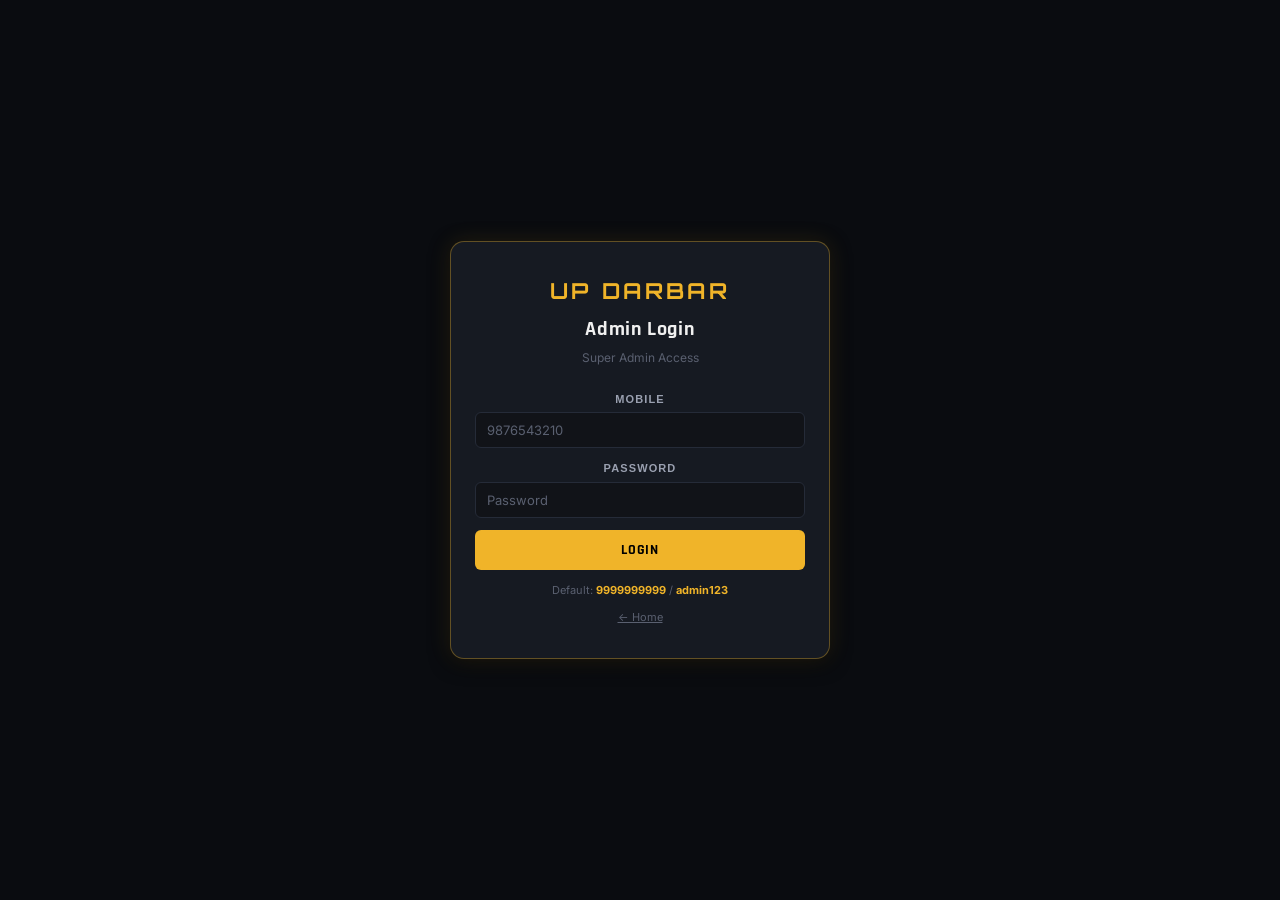
==== commit 0c341633: "Create admin.html" ====
--- a/admin.html
+++ b/admin.html
@@ -1,4 +1,3 @@
-
 <!DOCTYPE html>
 <html lang="en">
 <head>
@@ -6,6 +5,15 @@
 <meta name="viewport" content="width=device-width,initial-scale=1.0"/>
 <title>UP Darbar — Admin</title>
 <link rel="stylesheet" href="style.css"/>
+<style>
+.harup-hero-mini{background:linear-gradient(135deg,#0f1a2a,#162030);border:1px solid rgba(49,130,206,.4);border-radius:12px;padding:16px;text-align:center;box-shadow:0 0 16px rgba(49,130,206,.1);}
+.harup-hero-mini .hn{font-family:'Orbitron',monospace;font-size:48px;font-weight:900;color:#63b3ed;}
+.harup-hero-mini .hw{font-family:'Rajdhani',sans-serif;font-size:18px;color:#a0c4ff;margin-top:4px;}
+.tab-btns{display:flex;gap:6px;background:var(--bg2);padding:4px;border-radius:var(--rs);margin-bottom:16px;}
+.tab-btn{flex:1;padding:7px;text-align:center;font-size:12px;font-weight:700;font-family:'Rajdhani',sans-serif;letter-spacing:.08em;text-transform:uppercase;cursor:pointer;border-radius:4px;transition:all .18s;color:var(--text2);border:none;background:transparent;}
+.tab-btn.active{background:var(--gold);color:#000;}
+.tab-btn.active-blue{background:var(--blue);color:#fff;}
+</style>
 <script src="https://www.gstatic.com/firebasejs/9.22.0/firebase-app-compat.js"></script>
 <script src="https://www.gstatic.com/firebasejs/9.22.0/firebase-firestore-compat.js"></script>
 <script src="common.js"></script>
@@ -47,6 +55,7 @@
   <div class="sidebar-label" style="margin-top:8px">Main</div>
   <button class="slink active" onclick="SP('dash')" id="nav-dash"><span class="si">📊</span>Dashboard</button>
   <button class="slink" onclick="SP('opennum')" id="nav-opennum"><span class="si">🎯</span>Open Number</button>
+  <button class="slink" onclick="SP('openharup')" id="nav-openharup"><span class="si">🅰️</span>Open Harup</button>
   <button class="slink" onclick="SP('results')" id="nav-results"><span class="si">📅</span>Results</button>
   <button class="slink" onclick="SP('schedule')" id="nav-schedule"><span class="si">⏰</span>Schedule</button>
   <div class="sidebar-label">Bets</div>
@@ -68,30 +77,30 @@
   <div class="sh"><h2 class="st">📊 Dashboard</h2><span id="dupd" style="font-size:11px;color:var(--text3)"></span></div>
   <div class="g4" style="margin-bottom:12px">
     <div class="sc"><div class="sic">🎯</div><div class="sv" id="dnum">--</div><div class="sl">Today's Number</div></div>
-    <div class="sc"><div class="sic">👥</div><div class="sv" id="dagents">0</div><div class="sl">Total Agents</div></div>
+    <div class="sc" style="border-color:rgba(49,130,206,.3)"><div class="sic">🅰️</div><div class="sv" id="dharup" style="color:#63b3ed">--</div><div class="sl">Today's Harup</div></div>
+    <div class="sc"><div class="sic">👥</div><div class="sv" id="dagents">0</div><div class="sl">Agents</div></div>
     <div class="sc"><div class="sic">🎲</div><div class="sv" id="dbets">0</div><div class="sl">Bets Today</div></div>
-    <div class="sc"><div class="sic">💰</div><div class="sv" id="damt" style="font-size:16px">₹0</div><div class="sl">Play Amount Today</div></div>
   </div>
   <div class="g3" style="margin-bottom:12px">
+    <div class="sc"><div class="sic">💰</div><div class="sv" id="damt" style="font-size:16px">₹0</div><div class="sl">Amount Today</div></div>
     <div class="sc"><div class="sic">💸</div><div class="sv" id="dcomm" style="font-size:16px">₹0</div><div class="sl">Commission Today</div></div>
-    <div class="sc"><div class="sic">⏰</div><div class="sv" id="dnext">--</div><div class="sl">Next Scheduled</div></div>
     <div class="card card-g" style="padding:14px;text-align:center">
       <div class="ctitle" style="justify-content:center;font-size:11px">⏱️ Opens To Public In</div>
       <div class="countdown" id="dcd">--:--:--</div>
     </div>
   </div>
   <div class="card" style="margin-bottom:12px">
-    <div class="ctitle" style="margin-bottom:8px">⚡ Live Bet Feed <span class="ldot"></span><span style="font-size:10px;color:var(--text3);font-family:Inter">Real-time updates</span></div>
-    <div id="dfeed"><div class="loading"><div class="spinner"></div>Waiting for bets...</div></div>
+    <div class="ctitle" style="margin-bottom:8px">⚡ Live Bet Feed <span class="ldot"></span></div>
+    <div id="dfeed"><div class="loading"><div class="spinner"></div></div></div>
   </div>
   <div class="card">
     <div class="ctitle">Quick Actions</div>
     <div style="display:flex;gap:8px;flex-wrap:wrap">
       <button class="btn btn-gold" onclick="SP('opennum')">🎯 Open Number</button>
-      <button class="btn btn-blue" onclick="SP('risk')">📋 Risk Summary</button>
-      <button class="btn btn-green" onclick="SP('agents')">👥 Agents</button>
-      <button class="btn btn-orange" onclick="SP('commission')">💸 Commission Settle</button>
-      <button class="btn btn-purple" onclick="SP('agentrpt')">👤 Agent Reports</button>
+      <button class="btn btn-blue" onclick="SP('openharup')">🅰️ Open Harup</button>
+      <button class="btn btn-green" onclick="SP('risk')">📋 Risk Summary</button>
+      <button class="btn btn-orange" onclick="SP('commission')">💸 Commission</button>
+      <button class="btn btn-purple" onclick="SP('agents')">👥 Agents</button>
     </div>
   </div>
 </div>
@@ -102,12 +111,41 @@
   <div class="g2">
     <div class="card card-g">
       <div class="ctitle">Open Today's Number</div>
-      <div class="alert alert-i" style="margin-bottom:12px;font-size:12px">Admin ko turant dikhega. Public/Agent ko open time ke baad dikhega (6 PM default).</div>
+      <div class="alert alert-i" style="margin-bottom:12px;font-size:12px">Admin ko turant dikhega. Public/Agent ko open time par dikhega (default 6 PM).</div>
       <div class="fg"><label class="fl">Number (00–99) *</label><input type="number" id="onn" class="fi" min="0" max="99" placeholder="45"/></div>
       <div class="fg"><label class="fl">Open Time (Optional — default 6:00 PM)</label><input type="time" id="ont" class="fi"/></div>
       <button class="btn btn-gold btn-full btn-lg" onclick="openNumber()">✅ Save & Open Number</button>
     </div>
-    <div class="card"><div class="ctitle">Recent Results</div><div id="rrecent"><div class="loading"><div class="spinner"></div></div></div></div>
+    <div class="card"><div class="ctitle">Recent Numbers</div><div id="rrecent"><div class="loading"><div class="spinner"></div></div></div></div>
+  </div>
+</div>
+
+<!-- OPEN HARUP — New Section, same as Number but for Harup -->
+<div id="pg-openharup" style="display:none">
+  <div class="sh"><h2 class="st">🅰️ Open Harup</h2></div>
+  <div class="g2">
+    <div class="card" style="border-color:rgba(49,130,206,.4);box-shadow:0 0 18px rgba(49,130,206,.1)">
+      <div class="ctitle" style="color:#63b3ed">Open Today's Harup (Last Digit — 0-9)</div>
+      <div class="alert alert-i" style="margin-bottom:12px;font-size:12px">Harup = Number ka last digit. e.g. Number 45 → Harup 5. Admin ko turant dikhega. Public/Agent ko open time par dikhega.</div>
+      <div class="fg">
+        <label class="fl">Harup Number (0–9) *</label>
+        <input type="number" id="ohn" class="fi" min="0" max="9" placeholder="5" oninput="previewHarupWord()"/>
+        <div id="harup-preview" style="margin-top:6px;font-family:'Orbitron',monospace;font-size:18px;color:#63b3ed;display:none"></div>
+      </div>
+      <div class="fg"><label class="fl">Open Time (Optional — default 6:00 PM)</label><input type="time" id="oht" class="fi"/></div>
+      <button class="btn btn-blue btn-full btn-lg" onclick="openHarup()">✅ Save & Open Harup</button>
+    </div>
+    <div>
+      <div class="card" style="margin-bottom:12px">
+        <div class="ctitle" style="color:#63b3ed">Today's Harup Preview</div>
+        <div class="harup-hero-mini">
+          <div class="hn" id="dhnum-preview">--</div>
+          <div class="hw" id="dhword-preview">Harup not set yet</div>
+          <div style="font-size:11px;color:#5a7a9a;margin-top:6px" id="dhtime-preview">--</div>
+        </div>
+      </div>
+      <div class="card"><div class="ctitle">Recent Harups</div><div id="rrecenth"><div class="loading"><div class="spinner"></div></div></div></div>
+    </div>
   </div>
 </div>
 
@@ -115,24 +153,50 @@
 <div id="pg-results" style="display:none">
   <div class="sh">
     <h2 class="st">📅 All Results</h2>
-    <button class="btn btn-gold btn-sm" onclick="exportCSV(allResults.map(r=>({Date:r.date,Number:r.number,Word:r.numberWord,Time:r.time})),'results')">⬇ CSV</button>
+    <div style="display:flex;gap:6px">
+      <button class="btn btn-gold btn-sm" onclick="exportCSV(allResults.map(r=>({Date:r.date,Number:r.number,Word:r.numberWord,Time:r.time})),'numbers')">⬇ Numbers CSV</button>
+      <button class="btn btn-blue btn-sm" onclick="exportCSV(allHarupResults.map(r=>({Date:r.date,Harup:r.harup,Word:r.harupWord,Time:r.time})),'harups')">⬇ Harups CSV</button>
+    </div>
+  </div>
+  <!-- Tabs -->
+  <div class="tab-btns">
+    <button class="tab-btn active" id="tab-num" onclick="switchResultTab('num')">🎯 Numbers</button>
+    <button class="tab-btn" id="tab-harup" onclick="switchResultTab('harup')">🅰️ Harups</button>
   </div>
   <div class="card" style="padding:0;overflow:hidden">
     <div id="rload" class="loading"><div class="spinner"></div></div>
-    <div style="overflow-x:auto"><table class="tbl" id="rtbl" style="display:none"><thead><tr><th>Date</th><th>Number</th><th>Word</th><th>Time</th><th>Actions</th></tr></thead><tbody id="rbody"></tbody></table></div>
+    <div id="results-num-section">
+      <div style="overflow-x:auto"><table class="tbl" id="rtbl" style="display:none"><thead><tr><th>Date</th><th>Number</th><th>Word</th><th>Time</th><th>Actions</th></tr></thead><tbody id="rbody"></tbody></table></div>
+    </div>
+    <div id="results-harup-section" style="display:none">
+      <div style="overflow-x:auto"><table class="tbl" id="rhtbl" style="display:none"><thead><tr><th>Date</th><th>Harup</th><th>Word</th><th>Time</th><th>Actions</th></tr></thead><tbody id="rhbody"></tbody></table></div>
+    </div>
   </div>
 </div>
 
 <!-- SCHEDULE -->
 <div id="pg-schedule" style="display:none">
   <div class="sh"><h2 class="st">⏰ Auto Schedule</h2></div>
+  <div class="tab-btns">
+    <button class="tab-btn active" id="stab-num" onclick="switchSchedTab('num')">🎯 Schedule Number</button>
+    <button class="tab-btn" id="stab-harup" onclick="switchSchedTab('harup')">🅰️ Schedule Harup</button>
+  </div>
   <div class="g2">
-    <div class="card card-g">
+    <!-- Number Schedule -->
+    <div id="sched-num-form" class="card card-g">
       <div class="ctitle">Schedule Future Number</div>
       <div class="fg"><label class="fl">Number (00–99) *</label><input type="number" id="scn" class="fi" min="0" max="99" placeholder="45"/></div>
       <div class="fg"><label class="fl">Date *</label><input type="date" id="scd" class="fi"/></div>
       <div class="fg"><label class="fl">Time *</label><input type="time" id="sct" class="fi"/></div>
-      <button class="btn btn-gold btn-full" onclick="schedNum()">📅 Set Schedule</button>
+      <button class="btn btn-gold btn-full" onclick="schedNum()">📅 Schedule Number</button>
+    </div>
+    <!-- Harup Schedule -->
+    <div id="sched-harup-form" class="card" style="display:none;border-color:rgba(49,130,206,.4)">
+      <div class="ctitle" style="color:#63b3ed">Schedule Future Harup</div>
+      <div class="fg"><label class="fl">Harup (0–9) *</label><input type="number" id="sch" class="fi" min="0" max="9" placeholder="5"/></div>
+      <div class="fg"><label class="fl">Date *</label><input type="date" id="schd" class="fi"/></div>
+      <div class="fg"><label class="fl">Time *</label><input type="time" id="scht" class="fi"/></div>
+      <button class="btn btn-blue btn-full" onclick="schedHarup()">📅 Schedule Harup</button>
     </div>
     <div class="card"><div class="ctitle">Pending Schedules</div><div id="sclist"><div class="loading"><div class="spinner"></div></div></div></div>
   </div>
@@ -148,7 +212,7 @@
     <div class="sbar">
       <input type="text" id="bfag" class="sinput" placeholder="Agent name..." oninput="filterBets()"/>
       <input type="text" id="bfcu" class="sinput" placeholder="Customer name..." oninput="filterBets()"/>
-      <input type="text" id="bfnu" class="sinput" placeholder="Number (0-99)..." oninput="filterBets()"/>
+      <input type="text" id="bfnu" class="sinput" placeholder="Number / Harup..." oninput="filterBets()"/>
       <input type="text" id="bfda" class="sinput" placeholder="Date DD-MM-YYYY..." oninput="filterBets()"/>
       <select id="bfty" class="sinput" onchange="filterBets()" style="max-width:145px">
         <option value="">All Types</option>
@@ -157,8 +221,8 @@
       </select>
     </div>
     <div style="font-size:11px;color:var(--text2)">
-      Showing <strong id="bcnt" style="color:var(--gold)">0</strong> bets |
-      Today Amount: <strong id="bamt" style="color:#68d391">₹0</strong> |
+      Showing <strong id="bcnt" style="color:var(--gold)">0</strong> |
+      Amount: <strong id="bamt" style="color:#68d391">₹0</strong> |
       Commission: <strong id="bcom" style="color:#fc8181">₹0</strong>
     </div>
   </div>
@@ -176,35 +240,24 @@
 
 <!-- RISK -->
 <div id="pg-risk" style="display:none">
-  <div class="sh">
-    <h2 class="st">📋 Risk Management</h2>
-    <button class="btn btn-gold" onclick="loadRisk()">🔄 Refresh</button>
-  </div>
-  <div class="alert alert-w" style="margin-bottom:12px;font-size:12px">
-    🟢 <b>Green</b>=Safest (Kam payout) &nbsp;|&nbsp; 🟡 <b>Gold</b>=Medium risk &nbsp;|&nbsp; 🔴 <b>Red</b>=High payout (Risky)
-  </div>
+  <div class="sh"><h2 class="st">📋 Risk Management</h2><button class="btn btn-gold" onclick="loadRisk()">🔄 Refresh</button></div>
+  <div class="alert alert-w" style="margin-bottom:12px;font-size:12px">🟢 <b>Green</b>=Safest | 🟡 <b>Gold</b>=Medium | 🔴 <b>Red</b>=High Risk</div>
   <div class="card" id="rtotals" style="margin-bottom:12px;display:none">
     <div class="ctitle">Today's Summary</div>
     <div class="g4">
       <div class="sc"><div class="sv" id="rtbt">0</div><div class="sl">Bets</div></div>
       <div class="sc"><div class="sv" id="rtam" style="font-size:15px">₹0</div><div class="sl">Play Amount</div></div>
       <div class="sc"><div class="sv" id="rtcm" style="font-size:15px;color:#fc8181">₹0</div><div class="sl">Commission</div></div>
-      <div class="sc"><div class="sv" id="rtmx" style="font-size:15px;color:#fc8181">₹0</div><div class="sl">Max Risk Payout</div></div>
+      <div class="sc"><div class="sv" id="rtmx" style="font-size:15px;color:#fc8181">₹0</div><div class="sl">Max Risk</div></div>
     </div>
   </div>
   <div class="g2">
     <div>
-      <div class="card" style="margin-bottom:10px">
-        <div class="ctitle" style="color:#68d391">🟢 0-Bet Numbers — Safe to Open (0 Loss)</div>
-        <div id="rzeronums" style="display:flex;flex-wrap:wrap;gap:4px;min-height:24px"></div>
-      </div>
+      <div class="card" style="margin-bottom:10px"><div class="ctitle" style="color:#68d391">🟢 0-Bet Numbers (Safe)</div><div id="rzeronums" style="display:flex;flex-wrap:wrap;gap:4px;min-height:24px"></div></div>
       <div class="card"><div class="ctitle">🔢 Number Liability (Safest First)</div><div id="ranums" style="max-height:440px;overflow-y:auto"></div></div>
     </div>
     <div>
-      <div class="card" style="margin-bottom:10px">
-        <div class="ctitle" style="color:#68d391">🟢 0-Bet Harups — Safe to Open (0 Loss)</div>
-        <div id="rzeroh" style="display:flex;flex-wrap:wrap;gap:4px;min-height:24px"></div>
-      </div>
+      <div class="card" style="margin-bottom:10px"><div class="ctitle" style="color:#63b3ed">🟢 0-Bet Harups (Safe)</div><div id="rzeroh" style="display:flex;flex-wrap:wrap;gap:4px;min-height:24px"></div></div>
       <div class="card"><div class="ctitle">🅰️ Harup Liability (Safest First)</div><div id="raharups" style="max-height:440px;overflow-y:auto"></div></div>
     </div>
   </div>
@@ -212,7 +265,7 @@
 
 <!-- AGENT REPORTS -->
 <div id="pg-agentrpt" style="display:none">
-  <div class="sh"><h2 class="st">👤 Agent-wise Reports</h2></div>
+  <div class="sh"><h2 class="st">👤 Agent Reports</h2></div>
   <div class="card" style="margin-bottom:10px">
     <div class="sbar">
       <select id="arsel" class="sinput" onchange="loadAR()" style="flex:2;min-width:200px"><option value="">-- Select Agent --</option></select>
@@ -223,17 +276,12 @@
   <div id="arsumm" class="g4" style="margin-bottom:10px;display:none">
     <div class="sc"><div class="sv" id="arbt">0</div><div class="sl">Bets</div></div>
     <div class="sc"><div class="sv" id="aram" style="font-size:15px">₹0</div><div class="sl">Amount</div></div>
-    <div class="sc"><div class="sv" id="arcm" style="font-size:15px;color:#68d391">₹0</div><div class="sl">Commission Earned</div></div>
+    <div class="sc"><div class="sv" id="arcm" style="font-size:15px;color:#68d391">₹0</div><div class="sl">Commission</div></div>
     <div class="sc"><div class="sv" id="arwn" style="font-size:15px;color:#fc8181">₹0</div><div class="sl">Win Liability</div></div>
   </div>
   <div class="card" style="padding:0;overflow:hidden">
-    <div id="arload" class="empty-st"><div class="ei">👤</div><div class="et">Select agent to view report</div></div>
-    <div style="overflow-x:auto">
-      <table class="tbl" id="artbl" style="display:none;min-width:620px">
-        <thead><tr><th>Date</th><th>Customer</th><th>Type</th><th>Bet On</th><th>Amount</th><th>Win</th><th>Comm</th><th>Time</th></tr></thead>
-        <tbody id="arbody"></tbody>
-      </table>
-    </div>
+    <div id="arload" class="empty-st"><div class="ei">👤</div><div class="et">Select agent</div></div>
+    <div style="overflow-x:auto"><table class="tbl" id="artbl" style="display:none;min-width:620px"><thead><tr><th>Date</th><th>Customer</th><th>Type</th><th>Bet On</th><th>Amount</th><th>Win</th><th>Comm</th><th>Time</th></tr></thead><tbody id="arbody"></tbody></table></div>
   </div>
 </div>
 
@@ -268,55 +316,34 @@
   <div id="agrid" class="gauto"><div class="loading"><div class="spinner"></div>Loading...</div></div>
 </div>
 
-<!-- COMMISSION SETTLE -->
+<!-- COMMISSION -->
 <div id="pg-commission" style="display:none">
   <div class="sh"><h2 class="st">💸 Commission Settlement</h2></div>
-  <div class="alert alert-i" style="margin-bottom:12px;font-size:12px">
-    Agent ka commission settle karein. Settle karne ke baad agent ka commission balance 0 ho jayega. Daily / Monthly kisi bhi period ke liye settle kar sakte hain.
-  </div>
+  <div class="alert alert-i" style="margin-bottom:12px;font-size:12px">Agent ka commission settle karein. Settle hone ke baad agent ka pending balance reduce ho jayega.</div>
   <div class="g2" style="margin-bottom:14px">
     <div class="card">
       <div class="ctitle">Quick Settle</div>
-      <div class="fg">
-        <label class="fl">Select Agent</label>
-        <select id="cssel" class="fsel" onchange="loadCommSummary()"><option value="">-- Select Agent --</option></select>
-      </div>
-      <div class="fg">
-        <label class="fl">Period</label>
+      <div class="fg"><label class="fl">Select Agent</label><select id="cssel" class="fsel" onchange="loadCommSummary()"><option value="">-- Select Agent --</option></select></div>
+      <div class="fg"><label class="fl">Period</label>
         <select id="csperiod" class="fsel" onchange="loadCommSummary()">
-          <option value="today">Today</option>
-          <option value="week">This Week (7 days)</option>
-          <option value="month">This Month (30 days)</option>
-          <option value="all">All Time (Unsettled)</option>
+          <option value="today">Today</option><option value="week">This Week (7d)</option>
+          <option value="month">This Month (30d)</option><option value="all">All Time</option>
         </select>
       </div>
       <div id="cssumm" style="display:none;margin-bottom:14px">
-        <div class="brow" style="margin-bottom:6px"><span>Total Bets</span><strong id="csbt" style="color:var(--gold)">0</strong></div>
-        <div class="brow" style="margin-bottom:6px"><span>Total Play Amount</span><strong id="csam" style="color:var(--gold)">₹0</strong></div>
-        <div class="brow" style="margin-bottom:6px"><span>Commission Earned</span><strong id="cscm" style="color:#68d391;font-size:16px">₹0</strong></div>
-        <div class="brow" style="margin-bottom:6px"><span>Already Settled</span><strong id="cssd" style="color:#fc8181">₹0</strong></div>
-        <div class="brow" style="background:rgba(240,180,41,.08);border:1px solid var(--borderg);border-radius:var(--rs)"><span style="font-weight:700">Pending Settlement</span><strong id="cspend" style="color:var(--gold);font-size:18px;font-family:Orbitron,monospace">₹0</strong></div>
+        <div class="brow"><span>Total Bets</span><strong id="csbt" style="color:var(--gold)">0</strong></div>
+        <div class="brow"><span>Total Amount</span><strong id="csam" style="color:var(--gold)">₹0</strong></div>
+        <div class="brow"><span>Commission Earned</span><strong id="cscm" style="color:#68d391;font-size:16px">₹0</strong></div>
+        <div class="brow"><span>Already Settled</span><strong id="cssd" style="color:#fc8181">₹0</strong></div>
+        <div class="brow" style="background:rgba(240,180,41,.08);border:1px solid var(--borderg);border-radius:var(--rs)"><span style="font-weight:700">Pending</span><strong id="cspend" style="color:var(--gold);font-size:18px;font-family:Orbitron,monospace">₹0</strong></div>
       </div>
-      <div class="fg">
-        <label class="fl">Settlement Amount ₹</label>
-        <input type="number" id="csamount" class="fi" placeholder="Amount to settle" min="1"/>
-      </div>
-      <div class="fg">
-        <label class="fl">Notes (Optional)</label>
-        <input type="text" id="csnotes" class="fi" placeholder="e.g. April week 1 settlement"/>
-      </div>
+      <div class="fg"><label class="fl">Settlement Amount ₹</label><input type="number" id="csamount" class="fi" placeholder="Amount to settle" min="1"/></div>
+      <div class="fg"><label class="fl">Notes</label><input type="text" id="csnotes" class="fi" placeholder="e.g. April week 1"/></div>
       <button class="btn btn-orange btn-full btn-lg" onclick="settleCommission()">✅ Settle Commission</button>
     </div>
-    <div class="card">
-      <div class="ctitle">Settlement History</div>
-      <div id="cshistory"><div class="loading"><div class="spinner"></div>Loading...</div></div>
-    </div>
-  </div>
-  <!-- All Agents Summary -->
-  <div class="card">
-    <div class="ctitle">All Agents — Pending Commission Summary</div>
-    <div id="allcsumm"><div class="loading"><div class="spinner"></div></div></div>
-  </div>
+    <div class="card"><div class="ctitle">Settlement History</div><div id="cshistory"><div class="loading"><div class="spinner"></div></div></div></div>
+  </div>
+  <div class="card"><div class="ctitle">All Agents — Pending Commission</div><div id="allcsumm"><div class="loading"><div class="spinner"></div></div></div></div>
 </div>
 
 <!-- SETTINGS -->
@@ -331,8 +358,10 @@
       </div>
       <div class="card">
         <div class="ctitle">Change Admin Password</div>
+        <p style="font-size:11px;color:var(--text2);margin-bottom:10px">Password directly Firebase mein save hoga (browser storage nahi).</p>
         <div class="fg"><label class="fl">New Password</label><input type="password" id="spass" class="fi" placeholder="Min 4 characters"/></div>
-        <button class="btn btn-red btn-sm" onclick="changeAdminPwd()">🔑 Update</button>
+        <div class="fg"><label class="fl">Confirm Password</label><input type="password" id="spass2" class="fi" placeholder="Same again"/></div>
+        <button class="btn btn-red btn-sm" onclick="changeAdminPwd()">🔑 Update Password (Firebase)</button>
       </div>
     </div>
   </div>
@@ -345,9 +374,10 @@
     <div class="card">
       <div class="ctitle">Export Data</div>
       <div style="display:flex;flex-direction:column;gap:9px;margin-top:6px">
-        <button class="btn btn-gold" onclick="exportCSV(allResults.map(r=>({Date:r.date,Number:r.number,Word:r.numberWord,Time:r.time})),'results')">📥 Results CSV</button>
-        <button class="btn btn-blue" onclick="exportBetsCSV()">📥 All Bets CSV</button>
-        <button class="btn btn-green" onclick="exportCSV(allAgents.map(a=>({Name:a.name,Mobile:a.mobile,Aadhaar:a.aadhaar||'',Address:a.address||'',Status:a.status||'active'})),'agents')">📥 Agents CSV</button>
+        <button class="btn btn-gold" onclick="exportCSV(allResults.map(r=>({Date:r.date,Number:r.number,Word:r.numberWord,Time:r.time})),'results')">📥 Numbers CSV</button>
+        <button class="btn btn-blue" onclick="exportCSV(allHarupResults.map(r=>({Date:r.date,Harup:r.harup,Word:r.harupWord,Time:r.time})),'harups')">📥 Harups CSV</button>
+        <button class="btn btn-green" onclick="exportBetsCSV()">📥 All Bets CSV</button>
+        <button class="btn btn-purple" onclick="exportCSV(allAgents.map(a=>({Name:a.name,Mobile:a.mobile,Aadhaar:a.aadhaar||'',Address:a.address||'',Status:a.status||'active'})),'agents')">📥 Agents CSV</button>
         <hr class="dv"/>
         <button class="btn btn-gray" onclick="exportFullJSON()">📥 Full Backup JSON</button>
       </div>
@@ -355,7 +385,8 @@
     <div class="card">
       <div class="ctitle">Database Info</div>
       <div style="margin-top:6px">
-        <div class="brow"><span>Results</span><strong id="bir">-</strong></div>
+        <div class="brow"><span>Numbers</span><strong id="bir">-</strong></div>
+        <div class="brow"><span>Harups</span><strong id="birh">-</strong></div>
         <div class="brow"><span>Bets</span><strong id="bib">-</strong></div>
         <div class="brow"><span>Agents</span><strong id="bia">-</strong></div>
         <div class="brow"><span>Settlements</span><strong id="bis">-</strong></div>
@@ -371,7 +402,7 @@
 </div><!-- APP -->
 
 <!-- MODALS -->
-<!-- Agent Modal -->
+<!-- Agent Create/Edit Modal — with Aadhaar & Photo -->
 <div id="mag" class="moverlay" style="display:none" onclick="if(event.target===this)closeM('mag')">
   <div class="modal">
     <div class="modal-title" id="agtitle">Create New Agent</div>
@@ -382,20 +413,18 @@
     </div>
     <div class="fg">
       <label class="fl">Password *</label>
-      <div style="display:flex;gap:7px">
-        <input type="text" id="agpass" class="fi" placeholder="Set password"/>
-        <button class="btn btn-gray btn-sm" onclick="document.getElementById('agpass').value=genPwd()">Auto</button>
-      </div>
+      <div style="display:flex;gap:7px"><input type="text" id="agpass" class="fi" placeholder="Set password"/><button class="btn btn-gray btn-sm" onclick="document.getElementById('agpass').value=genPwd()">Auto</button></div>
     </div>
     <div class="g2">
-      <div class="fg"><label class="fl">Aadhaar Number</label><input type="text" id="agaadh" class="fi" placeholder="XXXX XXXX XXXX" maxlength="14"/></div>
+      <div class="fg"><label class="fl">Aadhaar Number</label><input type="text" id="agaadh" class="fi" placeholder="XXXX XXXX XXXX" maxlength="14" oninput="fmtAadhar(this)"/></div>
       <div class="fg"><label class="fl">Status</label><select id="agstat" class="fsel"><option value="active">Active</option><option value="blocked">Blocked</option></select></div>
     </div>
     <div class="fg"><label class="fl">Address</label><textarea id="agaddr" class="fta" style="min-height:56px" placeholder="Full address..."></textarea></div>
     <div class="fg">
-      <label class="fl">Photo (Optional)</label>
+      <label class="fl">Profile Photo (Optional)</label>
       <input type="file" id="agphoto" class="fi" accept="image/*" onchange="prevPhoto()"/>
-      <img id="agphprev" class="pp" src="" alt=""/>
+      <img id="agphprev" class="pp" src="" alt="Photo Preview"/>
+      <div style="font-size:10px;color:var(--text3);margin-top:4px">Photo Firebase mein save hoga</div>
     </div>
     <div class="modal-footer">
       <button class="btn btn-gray" onclick="closeM('mag')">Cancel</button>
@@ -404,10 +433,10 @@
   </div>
 </div>
 
-<!-- Edit Result Modal -->
+<!-- Edit Number Result -->
 <div id="mer" class="moverlay" style="display:none" onclick="if(event.target===this)closeM('mer')">
   <div class="modal" style="max-width:400px">
-    <div class="modal-title">Edit Result</div>
+    <div class="modal-title">Edit Number Result</div>
     <input type="hidden" id="erid"/>
     <div class="fg"><label class="fl">Number (0–99)</label><input type="number" id="ern" class="fi" min="0" max="99"/></div>
     <div class="fg"><label class="fl">Date (DD-MM-YYYY)</label><input type="text" id="erd" class="fi" placeholder="DD-MM-YYYY"/></div>
@@ -418,7 +447,21 @@
   </div>
 </div>
 
-<!-- Agent Profile Modal -->
+<!-- Edit Harup Result -->
+<div id="merh" class="moverlay" style="display:none" onclick="if(event.target===this)closeM('merh')">
+  <div class="modal" style="max-width:400px">
+    <div class="modal-title" style="color:#63b3ed">Edit Harup Result</div>
+    <input type="hidden" id="erhid"/>
+    <div class="fg"><label class="fl">Harup (0–9)</label><input type="number" id="erhn" class="fi" min="0" max="9"/></div>
+    <div class="fg"><label class="fl">Date (DD-MM-YYYY)</label><input type="text" id="erhd" class="fi" placeholder="DD-MM-YYYY"/></div>
+    <div class="modal-footer">
+      <button class="btn btn-gray" onclick="closeM('merh')">Cancel</button>
+      <button class="btn btn-blue" onclick="saveEditHarupRes()">Update</button>
+    </div>
+  </div>
+</div>
+
+<!-- Agent Profile -->
 <div id="map" class="moverlay" style="display:none" onclick="if(event.target===this)closeM('map')">
   <div class="modal"><div class="modal-title">Agent Profile</div><div id="apbody"></div><div class="modal-footer"><button class="btn btn-gray" onclick="closeM('map')">Close</button></div></div>
 </div>
@@ -426,106 +469,135 @@
 <div id="twrap" class="twrap"></div>
 
 <script>
-// ======================================================
-// ADMIN APP — Complete working system
-// ======================================================
-let cA=null, allBets=[], allAgents=[], allResults=[], allSettlements=[];
+// ================================================
+// ADMIN APP — COMPLETE
+// ================================================
+let cA=null, allBets=[], allAgents=[], allResults=[], allHarupResults=[], allSettlements=[];
 let cS={commissionRate:10}, schedT=null;
 
-// PAGE NAV
+function fmtAadhar(el){
+  let v=el.value.replace(/\D/g,'').slice(0,12);
+  el.value=v.replace(/(\d{4})(?=\d)/g,'$1 ').trim();
+}
+
 function SP(p){
   document.querySelectorAll('#PC > div').forEach(d=>d.style.display='none');
-  const pg=document.getElementById('pg-'+p); if(pg) pg.style.display='block';
+  const pg=document.getElementById('pg-'+p);if(pg)pg.style.display='block';
   document.querySelectorAll('.slink').forEach(l=>l.classList.remove('active'));
-  const n=document.getElementById('nav-'+p); if(n) n.classList.add('active');
+  const n=document.getElementById('nav-'+p);if(n)n.classList.add('active');
   document.getElementById('sidebar').classList.remove('open');
-  if(p==='risk') loadRisk();
-  if(p==='backup') loadDBInfo();
-  if(p==='agentrpt') fillARSelect();
+  if(p==='risk')loadRisk();
+  if(p==='backup')loadDBInfo();
+  if(p==='agentrpt')fillARSelect();
   if(p==='commission'){fillCSSelect();loadAllCommSumm();loadCSHistory();}
-  if(p==='bets') renderBets();
-}
-
-// CLOCK
+  if(p==='bets')renderBets();
+  if(p==='openharup')updateHarupPreview();
+}
+
+function switchResultTab(t){
+  document.getElementById('results-num-section').style.display=t==='num'?'block':'none';
+  document.getElementById('results-harup-section').style.display=t==='harup'?'block':'none';
+  document.getElementById('tab-num').className='tab-btn'+(t==='num'?' active':'');
+  document.getElementById('tab-harup').className='tab-btn'+(t==='harup'?' active-blue':'');
+  if(t==='harup')renderHarupResults();else renderResults();
+}
+
+function switchSchedTab(t){
+  document.getElementById('sched-num-form').style.display=t==='num'?'block':'none';
+  document.getElementById('sched-harup-form').style.display=t==='harup'?'block':'none';
+  document.getElementById('stab-num').className='tab-btn'+(t==='num'?' active':'');
+  document.getElementById('stab-harup').className='tab-btn'+(t==='harup'?' active-blue':'');
+}
+
 function startClock(){
   setInterval(()=>{
     const now=getNow();
     document.getElementById('lbt').textContent=now.toLocaleTimeString('en-IN',{hour:'2-digit',minute:'2-digit',second:'2-digit',hour12:true});
     document.getElementById('lbd').textContent=now.toLocaleDateString('en-IN',{day:'2-digit',month:'short',year:'numeric',weekday:'long'});
-    const t6=getNow(); t6.setHours(18,0,0,0);
-    const diff=t6-now; const cdEl=document.getElementById('dcd');
+    const t6=getNow();t6.setHours(18,0,0,0);
+    const diff=t6-now;const cdEl=document.getElementById('dcd');
     if(diff>0){const h=Math.floor((diff/3600000)%24),m=Math.floor((diff/60000)%60),s=Math.floor((diff/1000)%60);cdEl.textContent=`${p2(h)}:${p2(m)}:${p2(s)}`;cdEl.style.color='var(--gold)';}
     else{cdEl.textContent='Opened to Public';cdEl.style.color='#68d391';}
   },1000);
 }
 
-// LOGIN
 document.addEventListener('keydown',e=>{if(e.key==='Enter'&&document.getElementById('LP').style.display!=='none')doLogin();});
+
 async function doLogin(){
-  const m=document.getElementById('lm').value.trim(), p=document.getElementById('lp').value.trim();
-  const err=document.getElementById('lerr'); err.style.display='none';
+  const m=document.getElementById('lm').value.trim(),p=document.getElementById('lp').value.trim();
+  const err=document.getElementById('lerr');err.style.display='none';
   if(!m||!p){err.style.display='block';err.textContent='Enter mobile and password.';return;}
-  const btn=document.getElementById('lbtn'); btn.disabled=true; btn.textContent='Verifying...';
+  const btn=document.getElementById('lbtn');btn.disabled=true;btn.textContent='Verifying...';
   try{
     const snap=await DB.collection('admins').where('mobile','==',m).where('password','==',p).get();
     if(!snap.empty){cA={id:snap.docs[0].id,...snap.docs[0].data()};loginOK();}
     else if(m==='9999999999'&&p==='admin123'){
       const ref=await DB.collection('admins').add({name:'Super Admin',mobile:'9999999999',password:'admin123',createdAt:firebase.firestore.FieldValue.serverTimestamp()});
-      cA={id:ref.id,name:'Super Admin',mobile:m}; loginOK();
-    } else {err.style.display='block';err.textContent='Invalid credentials. Try 9999999999/admin123';}
+      cA={id:ref.id,name:'Super Admin',mobile:m};loginOK();
+    }else{err.style.display='block';err.textContent='Invalid. Try 9999999999 / admin123';}
   }catch(e){err.style.display='block';err.textContent='Error: '+e.message;}
-  btn.disabled=false; btn.textContent='LOGIN';
-}
+  btn.disabled=false;btn.textContent='LOGIN';
+}
+
 function loginOK(){
   document.getElementById('LP').style.display='none';
   document.getElementById('APP').style.display='block';
   document.getElementById('aname').textContent=cA.name||'Admin';
-  startClock(); SP('dash'); loadData();
-}
+  startClock();SP('dash');loadData();
+}
+
 function doLogout(){
   cA=null;
   document.getElementById('LP').style.display='flex';
   document.getElementById('APP').style.display='none';
-  document.getElementById('lm').value=''; document.getElementById('lp').value='';
+  document.getElementById('lm').value='';document.getElementById('lp').value='';
 }
 
 // DATA LOADERS
 function loadData(){
   DB.collection('settings').doc('main').onSnapshot(s=>{
-    if(s.exists) cS=s.data();
-    const el=document.getElementById('srate'); if(el&&cS.commissionRate) el.value=cS.commissionRate;
+    if(s.exists)cS=s.data();
+    const el=document.getElementById('srate');if(el&&cS.commissionRate)el.value=cS.commissionRate;
   });
+
+  // Results (Numbers)
   DB.collection('results').orderBy('timestamp','desc').onSnapshot(s=>{
     allResults=s.docs.map(d=>({id:d.id,...d.data()}));
     document.getElementById('bir').textContent=allResults.length;
-    renderResults(); renderRecent();
+    renderResults();renderRecent();
     const tn=allResults.find(r=>r.date===getToday());
     document.getElementById('dnum').textContent=tn?p2(tn.number):'--';
   },e=>console.error('Results:',e));
 
-  // NO orderBy on agents — sort client-side
+  // Harup Results (new collection)
+  DB.collection('harup_results').orderBy('timestamp','desc').onSnapshot(s=>{
+    allHarupResults=s.docs.map(d=>({id:d.id,...d.data()}));
+    document.getElementById('birh').textContent=allHarupResults.length;
+    renderHarupResults();renderRecentH();
+    const th=allHarupResults.find(r=>r.date===getToday());
+    document.getElementById('dharup').textContent=th!==undefined?String(th.harup):'--';
+    updateHarupPreview();
+  },()=>{});
+
+  // Agents — NO orderBy
   DB.collection('agents').onSnapshot(s=>{
     allAgents=s.docs.map(d=>({id:d.id,...d.data()}));
     allAgents.sort((a,b)=>(a.name||'').localeCompare(b.name||''));
     document.getElementById('dagents').textContent=allAgents.length;
     document.getElementById('bia').textContent=allAgents.length;
-    renderAgents(allAgents); fillARSelect(); fillCSSelect();
+    renderAgents(allAgents);fillARSelect();fillCSSelect();
   },e=>console.error('Agents:',e));
 
-  // NO orderBy on bets — KEY FIX to avoid composite index error
+  // Bets — NO orderBy (key fix!)
   DB.collection('bets').onSnapshot(s=>{
     allBets=sortBets(s.docs.map(d=>({id:d.id,...d.data()})));
     document.getElementById('bib').textContent=allBets.length;
-    updateBetStats(); renderBets(); renderFeed();
-    if(document.getElementById('pg-risk').style.display==='block') loadRisk();
-    if(document.getElementById('pg-commission').style.display==='block') loadAllCommSumm();
+    updateBetStats();renderBets();renderFeed();
+    if(document.getElementById('pg-risk').style.display==='block')loadRisk();
+    if(document.getElementById('pg-commission').style.display==='block')loadAllCommSumm();
   },e=>{
-    console.error('❌ Bets error:',e.code,e.message);
-    document.getElementById('bload').innerHTML=`<div style="padding:20px;color:#fc8181">
-      <b>⚠️ Bets load error:</b><br>${e.message}<br><br>
-      <b>Fix:</b> Firebase Console → Firestore Database → Rules → Paste:<br>
-      <code style="font-size:10px;color:#68d391">match /bets/{id} { allow read, write: if true; }</code><br>
-      Then click Publish.</div>`;
+    console.error('Bets error:',e);
+    document.getElementById('bload').innerHTML=`<div style="padding:20px;color:#fc8181"><b>⚠️ Bets load error:</b><br>${e.message}<br><br><b>Fix:</b> Firebase Console → Firestore → Rules → add:<br><code style="color:#68d391;font-size:10px">match /bets/{id}{allow read,write:if true;}</code></div>`;
   });
 
   // Settlements
@@ -538,7 +610,7 @@
 }
 
 function updateBetStats(){
-  const today=getToday(), tb=allBets.filter(b=>b.date===today);
+  const today=getToday(),tb=allBets.filter(b=>b.date===today);
   document.getElementById('dbets').textContent=tb.length;
   const tA=tb.reduce((s,b)=>s+(parseFloat(b.amount)||0),0);
   const tC=tb.reduce((s,b)=>s+(parseFloat(b.commission)||0),0);
@@ -549,11 +621,11 @@
   document.getElementById('dupd').textContent='Updated: '+getTS();
 }
 
-// LIVE FEED
+// FEED
 function renderFeed(){
-  const el=document.getElementById('dfeed'); const latest=allBets.slice(0,12);
-  if(!latest.length){el.innerHTML='<div class="empty-st" style="padding:16px"><div class="et">No bets yet. Agent panel se bet lagao.</div></div>';return;}
-  el.innerHTML=`<div style="overflow-x:auto"><table class="tbl" style="min-width:580px">
+  const el=document.getElementById('dfeed');const latest=allBets.slice(0,12);
+  if(!latest.length){el.innerHTML='<div class="empty-st" style="padding:16px"><div class="et">No bets yet.</div></div>';return;}
+  el.innerHTML=`<div style="overflow-x:auto"><table class="tbl" style="min-width:560px">
     <thead><tr><th>Agent</th><th>Customer</th><th>Bet On</th><th>Amount</th><th>Win</th><th>Time</th></tr></thead>
     <tbody>${latest.map(b=>`<tr>
       <td><b>${b.agentName||'--'}</b><br><span style="color:#888;font-size:10px">${b.agentMobile||''}</span></td>
@@ -565,7 +637,7 @@
     </tr>`).join('')}</tbody></table></div>`;
 }
 
-// RESULTS
+// OPEN NUMBER
 async function openNumber(){
   const n=parseInt(document.getElementById('onn').value);
   if(isNaN(n)||n<0||n>99){toast('Enter valid number 0–99','e');return;}
@@ -573,10 +645,45 @@
   const tStr=ti?fmtT(ti):getTS();
   try{
     await DB.collection('results').add({number:n,numberWord:gW(n),date:getToday(),time:tStr,timestamp:firebase.firestore.FieldValue.serverTimestamp()});
-    toast(`Number ${p2(n)} saved! Visible at ${tStr}`,'s');
-    document.getElementById('onn').value=''; document.getElementById('ont').value='';
+    toast(`Number ${p2(n)} (${gW(n)}) saved! Visible at ${tStr}`,'s');
+    document.getElementById('onn').value='';document.getElementById('ont').value='';
   }catch(e){toast('Error: '+e.message,'e');}
 }
+
+// OPEN HARUP — New function
+function previewHarupWord(){
+  const h=parseInt(document.getElementById('ohn').value);
+  const el=document.getElementById('harup-preview');
+  if(!isNaN(h)&&h>=0&&h<=9){el.textContent=`H${h} — ${gHW(h)}`;el.style.display='block';}
+  else{el.style.display='none';}
+}
+
+function updateHarupPreview(){
+  const th=allHarupResults.find(r=>r.date===getToday());
+  const he=document.getElementById('dhnum-preview');
+  const we=document.getElementById('dhword-preview');
+  const te=document.getElementById('dhtime-preview');
+  if(he&&we&&te){
+    if(th){he.textContent=String(th.harup);we.textContent=gHW(th.harup);te.textContent='Set at: '+fmtT(th.time);}
+    else{he.textContent='--';we.textContent='Harup not set yet';te.textContent='--';}
+  }
+}
+
+async function openHarup(){
+  const h=parseInt(document.getElementById('ohn').value);
+  if(isNaN(h)||h<0||h>9){toast('Enter valid harup 0–9','e');return;}
+  const ti=document.getElementById('oht').value;
+  const tStr=ti?fmtT(ti):getTS();
+  try{
+    await DB.collection('harup_results').add({harup:h,harupWord:gHW(h),date:getToday(),time:tStr,timestamp:firebase.firestore.FieldValue.serverTimestamp()});
+    toast(`Harup ${h} (${gHW(h)}) saved! Visible at ${tStr}`,'s');
+    document.getElementById('ohn').value='';document.getElementById('oht').value='';
+    document.getElementById('harup-preview').style.display='none';
+    updateHarupPreview();
+  }catch(e){toast('Error: '+e.message,'e');}
+}
+
+// RENDER RESULTS
 function renderResults(){
   document.getElementById('rload').style.display='none';
   if(!allResults.length){document.getElementById('rtbl').style.display='none';return;}
@@ -584,45 +691,90 @@
   document.getElementById('rbody').innerHTML=allResults.map(r=>`<tr>
     <td>${r.date||'--'}</td><td><span class="nb2">${p2(r.number)}</span></td>
     <td>${r.numberWord||gW(r.number)}</td><td>${fmtT(r.time)}</td>
-    <td><button class="btn btn-gold btn-sm" onclick="openER('${r.id}')">✏️</button> <button class="btn btn-red btn-sm" onclick="delRes('${r.id}')">🗑</button></td>
+    <td><button class="btn btn-gold btn-sm" onclick="openER('${r.id}')">✏️</button> <button class="btn btn-red btn-sm" onclick="delRes('${r.id}','results')">🗑</button></td>
   </tr>`).join('');
 }
+
+function renderHarupResults(){
+  document.getElementById('rload').style.display='none';
+  if(!allHarupResults.length){document.getElementById('rhtbl').style.display='none';return;}
+  document.getElementById('rhtbl').style.display='table';
+  document.getElementById('rhbody').innerHTML=allHarupResults.map(r=>`<tr>
+    <td>${r.date||'--'}</td><td><span class="hb2">H${r.harup}</span></td>
+    <td>${r.harupWord||gHW(r.harup)}</td><td>${fmtT(r.time)}</td>
+    <td><button class="btn btn-blue btn-sm" onclick="openERH('${r.id}')">✏️</button> <button class="btn btn-red btn-sm" onclick="delRes('${r.id}','harup_results')">🗑</button></td>
+  </tr>`).join('');
+}
+
 function renderRecent(){
-  const el=document.getElementById('rrecent'); if(!el)return;
-  if(!allResults.length){el.innerHTML='<div class="empty-st"><div class="et">No results yet</div></div>';return;}
+  const el=document.getElementById('rrecent');if(!el)return;
   el.innerHTML=allResults.slice(0,6).map(r=>`<div class="brow">
     <span style="font-size:11px">${r.date}</span>
     <span class="nb2" style="font-size:12px">${p2(r.number)}</span>
     <span style="font-size:10px;color:var(--text3)">${fmtT(r.time)}</span>
-    <div><button class="btn btn-gold btn-sm" onclick="openER('${r.id}')">✏️</button> <button class="btn btn-red btn-sm" onclick="delRes('${r.id}')">🗑</button></div>
+    <div><button class="btn btn-gold btn-sm" onclick="openER('${r.id}')">✏️</button> <button class="btn btn-red btn-sm" onclick="delRes('${r.id}','results')">🗑</button></div>
   </div>`).join('');
 }
+
+function renderRecentH(){
+  const el=document.getElementById('rrecenth');if(!el)return;
+  el.innerHTML=allHarupResults.slice(0,6).map(r=>`<div class="brow">
+    <span style="font-size:11px">${r.date}</span>
+    <span class="hb2" style="font-size:12px">H${r.harup}</span>
+    <span style="font-size:10px;color:#5a7a9a">${fmtT(r.time)}</span>
+    <div><button class="btn btn-blue btn-sm" onclick="openERH('${r.id}')">✏️</button> <button class="btn btn-red btn-sm" onclick="delRes('${r.id}','harup_results')">🗑</button></div>
+  </div>`).join('');
+}
+
 function openER(id){const r=allResults.find(x=>x.id===id);if(!r)return;document.getElementById('erid').value=id;document.getElementById('ern').value=r.number;document.getElementById('erd').value=r.date;openM('mer');}
 async function saveEditRes(){
   const id=document.getElementById('erid').value,n=parseInt(document.getElementById('ern').value),d=document.getElementById('erd').value;
-  if(!id||isNaN(n)||!d){toast('Fill all fields','e');return;}
-  try{await DB.collection('results').doc(id).update({number:n,numberWord:gW(n),date:d});toast('Updated!','s');closeM('mer');}
-  catch(e){toast('Error: '+e.message,'e');}
-}
-async function delRes(id){if(!confirm('Delete?'))return;await DB.collection('results').doc(id).delete();toast('Deleted','s');}
+  if(!id||isNaN(n)||!d){toast('Fill all','e');return;}
+  try{await DB.collection('results').doc(id).update({number:n,numberWord:gW(n),date:d});toast('Updated!','s');closeM('mer');}catch(e){toast('Error: '+e.message,'e');}
+}
+
+function openERH(id){const r=allHarupResults.find(x=>x.id===id);if(!r)return;document.getElementById('erhid').value=id;document.getElementById('erhn').value=r.harup;document.getElementById('erhd').value=r.date;openM('merh');}
+async function saveEditHarupRes(){
+  const id=document.getElementById('erhid').value,h=parseInt(document.getElementById('erhn').value),d=document.getElementById('erhd').value;
+  if(!id||isNaN(h)||!d){toast('Fill all','e');return;}
+  try{await DB.collection('harup_results').doc(id).update({harup:h,harupWord:gHW(h),date:d});toast('Updated!','s');closeM('merh');}catch(e){toast('Error: '+e.message,'e');}
+}
+
+async function delRes(id,col){
+  if(!confirm('Delete this result?'))return;
+  await DB.collection(col).doc(id).delete();toast('Deleted','s');
+}
 
 // SCHEDULE
 async function schedNum(){
   const n=parseInt(document.getElementById('scn').value),d=document.getElementById('scd').value,t=document.getElementById('sct').value;
   if(isNaN(n)||n<0||n>99||!d||!t){toast('Fill all fields','e');return;}
   const pts=d.split('-');
-  await DB.collection('schedule').add({number:n,date:`${pts[2]}-${pts[1]}-${pts[0]}`,time:t,status:'pending',timestamp:firebase.firestore.FieldValue.serverTimestamp()});
-  toast('Scheduled!','s'); document.getElementById('scn').value=''; startSchedCheck();
-}
+  await DB.collection('schedule').add({type:'number',number:n,date:`${pts[2]}-${pts[1]}-${pts[0]}`,time:t,status:'pending',timestamp:firebase.firestore.FieldValue.serverTimestamp()});
+  toast('Number scheduled!','s');document.getElementById('scn').value='';startSchedCheck();
+}
+
+async function schedHarup(){
+  const h=parseInt(document.getElementById('sch').value),d=document.getElementById('schd').value,t=document.getElementById('scht').value;
+  if(isNaN(h)||h<0||h>9||!d||!t){toast('Fill all fields','e');return;}
+  const pts=d.split('-');
+  await DB.collection('schedule').add({type:'harup',harup:h,date:`${pts[2]}-${pts[1]}-${pts[0]}`,time:t,status:'pending',timestamp:firebase.firestore.FieldValue.serverTimestamp()});
+  toast('Harup scheduled!','s');document.getElementById('sch').value='';startSchedCheck();
+}
+
 function loadSchedules(){
   DB.collection('schedule').where('status','==','pending').orderBy('timestamp').onSnapshot(snap=>{
     const el=document.getElementById('sclist');
-    if(snap.empty){el.innerHTML='<div class="empty-st"><div class="et">No schedules</div></div>';document.getElementById('dnext').textContent='--';return;}
-    el.innerHTML=snap.docs.map(doc=>{const s=doc.data();return`<div class="brow"><span class="nb2" style="font-size:12px">${p2(s.number)}</span><span style="font-size:12px">${s.date} at ${s.time}</span><button class="btn btn-red btn-sm" onclick="if(confirm('Cancel?'))DB.collection('schedule').doc('${doc.id}').delete()">🗑</button></div>`;}).join('');
-    document.getElementById('dnext').textContent=p2(snap.docs[0].data().number);
+    if(snap.empty){el.innerHTML='<div class="empty-st"><div class="et">No schedules</div></div>';return;}
+    el.innerHTML=snap.docs.map(doc=>{
+      const s=doc.data();
+      const badge=s.type==='harup'?`<span class="hb2">H${s.harup}</span>`:`<span class="nb2" style="font-size:12px">${p2(s.number)}</span>`;
+      return`<div class="brow">${badge}<span style="font-size:12px">${s.date} at ${s.time}</span><span class="bdg ${s.type==='harup'?'bdg-b':'bdg-gold'}">${s.type}</span><button class="btn btn-red btn-sm" onclick="if(confirm('Cancel?'))DB.collection('schedule').doc('${doc.id}').delete()">🗑</button></div>`;
+    }).join('');
   });
   startSchedCheck();
 }
+
 function startSchedCheck(){
   if(schedT)clearInterval(schedT);
   schedT=setInterval(async()=>{
@@ -631,9 +783,14 @@
       const s=doc.data(),pts=s.date.split('-');
       const target=new Date(`${pts[2]}-${pts[1]}-${pts[0]}T${s.time}`);
       if(now>=target){
-        await DB.collection('results').add({number:s.number,numberWord:gW(s.number),date:s.date,time:s.time,timestamp:firebase.firestore.FieldValue.serverTimestamp()});
+        if(s.type==='harup'){
+          await DB.collection('harup_results').add({harup:s.harup,harupWord:gHW(s.harup),date:s.date,time:s.time,timestamp:firebase.firestore.FieldValue.serverTimestamp()});
+          toast('Auto-opened Harup: '+s.harup,'s');
+        } else {
+          await DB.collection('results').add({number:s.number,numberWord:gW(s.number),date:s.date,time:s.time,timestamp:firebase.firestore.FieldValue.serverTimestamp()});
+          toast('Auto-opened Number: '+s.number,'s');
+        }
         await doc.ref.update({status:'completed'});
-        toast('Auto-opened: '+s.number,'s');
       }
     });
   },30000);
@@ -665,7 +822,7 @@
     <td><span class="${x.type==='number'?'bdg bdg-gold':'bdg bdg-b'}">${x.type}</span></td>
     <td>${x.type==='number'?`<span class="nb2" style="font-size:12px">Num: ${p2(x.number??0)}</span>`:`<span class="hb2">Harup: ${x.harup??'?'}</span>`}</td>
     <td style="color:var(--gold);font-weight:700">${fmtINR(x.amount)}</td>
-    <td style="color:#68d391">${fmtINR(x.userWin??(x.type==='number'?(x.amount||0)*90:(x.amount||0)*9))}</td>
+    <td style="color:#68d391">${fmtINR(x.userWin??((x.type==='number'?(x.amount||0)*90:(x.amount||0)*9)))}</td>
     <td style="color:#fc8181">${fmtINR(x.commission)}</td>
     <td style="font-size:11px">${x.date||'--'}</td>
     <td style="font-size:11px;color:#888">${x.time||'--'}</td>
@@ -683,11 +840,9 @@
     else if(b.type==='harup'){const h=parseInt(b.harup);if(!isNaN(h)&&h>=0&&h<=9){hs[h].amount+=amt;hs[h].commission+=comm;hs[h].count++;hs[h].payout+=(b.userWin??(amt*9));hs[h].agents.add(b.agentName||'?');}}
   });
   const actN=ns.filter(x=>x.amount>0).sort((a,b)=>a.payout-b.payout);
-  const zeroN=ns.filter(x=>x.amount===0);
   const actH=hs.filter(x=>x.amount>0).sort((a,b)=>a.payout-b.payout);
-  const zeroH=hs.filter(x=>x.amount===0);
-  const maxNP=actN.length?actN[actN.length-1].payout:0;
-  const maxHP=actH.length?actH[actH.length-1].payout:0;
+  const zeroN=ns.filter(x=>x.amount===0);const zeroH=hs.filter(x=>x.amount===0);
+  const maxNP=actN.length?actN[actN.length-1].payout:0;const maxHP=actH.length?actH[actH.length-1].payout:0;
   function rC(p,max){return p<=max*.33?'rbest':p<=max*.66?'rmid':'rhigh';}
   function rCol(c){return c==='rbest'?'#68d391':c==='rmid'?'#f0b429':'#fc8181';}
   function rBg(c){return c==='rbest'?'background:#1a4a2a;color:#68d391':c==='rmid'?'background:#4a3a0a;color:#f0b429':'background:#4a1a1a;color:#fc8181';}
@@ -695,22 +850,22 @@
     if(!arr.length)return'<div class="empty-st"><div class="et">No number bets today</div></div>';
     return arr.map((x,i)=>{const c=rC(x.payout,max),col=rCol(c),bg=rBg(c),ags=[...x.agents].join(', ');return`<div class="rrow ${c}">
       <div class="rnb" style="${bg}">${p2(x.num)}</div>
-      <div style="flex:1"><div style="font-size:11px;color:var(--text2)">Amount: <b style="color:${col}">${fmtINR(x.amount)}</b> | Bets: ${x.count} | Comm: ${fmtINR(x.commission)}</div><div style="font-size:10px;color:#666">Agents: ${ags}</div></div>
-      <div style="text-align:right;min-width:85px"><div style="font-size:9px;color:#666;text-transform:uppercase">Pay If Wins</div><div style="font-size:14px;font-weight:700;color:${col}">${fmtINR(x.payout)}</div>${i===0?'<div style="font-size:9px;color:#68d391">🥇 Safest</div>':''}</div>
+      <div style="flex:1"><div style="font-size:11px;color:var(--text2)">Amount: <b style="color:${col}">${fmtINR(x.amount)}</b> | ${x.count} bets | Comm: ${fmtINR(x.commission)}</div><div style="font-size:10px;color:#666">Agents: ${ags}</div></div>
+      <div style="text-align:right;min-width:85px"><div style="font-size:9px;color:#666">Pay If Wins</div><div style="font-size:14px;font-weight:700;color:${col}">${fmtINR(x.payout)}</div>${i===0?'<div style="font-size:9px;color:#68d391">🥇 Safest</div>':''}</div>
     </div>`;}).join('');
   }
   function rowH(arr,max){
     if(!arr.length)return'<div class="empty-st"><div class="et">No harup bets today</div></div>';
     return arr.map((x,i)=>{const c=rC(x.payout,max),col=rCol(c),bg=rBg(c),ags=[...x.agents].join(', ');return`<div class="rrow ${c}">
       <div class="rnb" style="${bg};font-size:13px">H${x.harup}</div>
-      <div style="flex:1"><div style="font-size:11px;color:var(--text2)">Amount: <b style="color:${col}">${fmtINR(x.amount)}</b> | Bets: ${x.count} | Comm: ${fmtINR(x.commission)}</div><div style="font-size:10px;color:#666">Agents: ${ags}</div></div>
-      <div style="text-align:right;min-width:85px"><div style="font-size:9px;color:#666;text-transform:uppercase">Pay If Wins</div><div style="font-size:14px;font-weight:700;color:${col}">${fmtINR(x.payout)}</div>${i===0?'<div style="font-size:9px;color:#68d391">🥇 Safest</div>':''}</div>
+      <div style="flex:1"><div style="font-size:11px;color:var(--text2)">Amount: <b style="color:${col}">${fmtINR(x.amount)}</b> | ${x.count} bets | Comm: ${fmtINR(x.commission)}</div><div style="font-size:10px;color:#666">Agents: ${ags}</div></div>
+      <div style="text-align:right;min-width:85px"><div style="font-size:9px;color:#666">Pay If Wins</div><div style="font-size:14px;font-weight:700;color:${col}">${fmtINR(x.payout)}</div>${i===0?'<div style="font-size:9px;color:#68d391">🥇 Safest</div>':''}</div>
     </div>`;}).join('');
   }
   document.getElementById('ranums').innerHTML=rowN(actN,maxNP);
   document.getElementById('raharups').innerHTML=rowH(actH,maxHP);
-  const zNS='background:#0d1a0d;border:1px solid #1a4a2a;color:#68d391;font-family:Orbitron,monospace;font-size:11px;font-weight:700;padding:3px 7px;border-radius:5px;display:inline-block';
-  const zHS='background:#0d1220;border:1px solid #1a2a4a;color:#63b3ed;font-family:Orbitron,monospace;font-size:11px;font-weight:700;padding:3px 7px;border-radius:5px;display:inline-block';
+  const zNS='background:#0d1a0d;border:1px solid #1a4a2a;color:#68d391;font-family:Orbitron,monospace;font-size:11px;font-weight:700;padding:3px 7px;border-radius:5px';
+  const zHS='background:#0d1220;border:1px solid #1a2a4a;color:#63b3ed;font-family:Orbitron,monospace;font-size:11px;font-weight:700;padding:3px 7px;border-radius:5px';
   document.getElementById('rzeronums').innerHTML=zeroN.length?zeroN.map(x=>`<span style="${zNS}">${p2(x.num)}</span>`).join(''):'<span style="font-size:11px;color:#555">All numbers have bets!</span>';
   document.getElementById('rzeroh').innerHTML=zeroH.length?zeroH.map(x=>`<span style="${zHS}">H${x.harup}</span>`).join(''):'<span style="font-size:11px;color:#555">All harups have bets!</span>';
   const tA=tb.reduce((s,b)=>s+(parseFloat(b.amount)||0),0),tC=tb.reduce((s,b)=>s+(parseFloat(b.commission)||0),0);
@@ -721,17 +876,10 @@
 }
 
 // AGENT REPORT
-function fillARSelect(){
-  const sel=document.getElementById('arsel');if(!sel)return;
-  const cur=sel.value;
-  sel.innerHTML='<option value="">-- Select Agent --</option>'+allAgents.map(a=>`<option value="${a.id}">${a.name||'Unknown'} (${a.mobile||'--'})</option>`).join('');
-  if(cur)sel.value=cur;
-}
+function fillARSelect(){const sel=document.getElementById('arsel');if(!sel)return;const cur=sel.value;sel.innerHTML='<option value="">-- Select Agent --</option>'+allAgents.map(a=>`<option value="${a.id}">${a.name||'?'} (${a.mobile||'--'})</option>`).join('');if(cur)sel.value=cur;}
 function toTS(s){if(!s)return'';const p=s.split('-');return p.length===3?`${p[2]}-${p[1]}-${p[0]}`:s;}
 function loadAR(){
-  const agId=document.getElementById('arsel').value;
-  const from=document.getElementById('arfrom').value.trim();
-  const to=document.getElementById('arto').value.trim();
+  const agId=document.getElementById('arsel').value,from=document.getElementById('arfrom').value.trim(),to=document.getElementById('arto').value.trim();
   const ld=document.getElementById('arload'),tbl=document.getElementById('artbl');
   if(!agId){ld.innerHTML='<div class="empty-st"><div class="ei">👤</div><div class="et">Select agent</div></div>';tbl.style.display='none';document.getElementById('arsumm').style.display='none';return;}
   let bets=allBets.filter(b=>b.agentId===agId);
@@ -742,7 +890,7 @@
   document.getElementById('aram').textContent=fmtINR(bets.reduce((s,b)=>s+(parseFloat(b.amount)||0),0));
   document.getElementById('arcm').textContent=fmtINR(bets.reduce((s,b)=>s+(parseFloat(b.commission)||0),0));
   document.getElementById('arwn').textContent=fmtINR(bets.reduce((s,b)=>s+(parseFloat(b.userWin)||0),0));
-  if(!bets.length){ld.innerHTML='<div class="empty-st"><div class="ei">🎲</div><div class="et">No bets in this range</div></div>';tbl.style.display='none';return;}
+  if(!bets.length){ld.innerHTML='<div class="empty-st"><div class="ei">🎲</div><div class="et">No bets in range</div></div>';tbl.style.display='none';return;}
   ld.style.display='none';tbl.style.display='table';
   document.getElementById('arbody').innerHTML=bets.map(b=>`<tr>
     <td>${b.date||'--'}</td><td style="color:var(--gold)">${b.customerName||'Guest'}</td>
@@ -759,8 +907,8 @@
 function genRpt(type){
   const now=new Date();let fl=[...allBets],title='';
   if(type==='daily'){fl=allBets.filter(b=>b.date===getToday());title='Daily — '+getToday();}
-  else if(type==='weekly'){const wk=new Date(now);wk.setDate(wk.getDate()-7);fl=allBets.filter(b=>b.timestamp?.toDate&&b.timestamp.toDate()>=wk);title='Weekly (7 Days)';}
-  else{const mo=new Date(now);mo.setDate(mo.getDate()-30);fl=allBets.filter(b=>b.timestamp?.toDate&&b.timestamp.toDate()>=mo);title='Monthly (30 Days)';}
+  else if(type==='weekly'){const wk=new Date(now);wk.setDate(wk.getDate()-7);fl=allBets.filter(b=>b.timestamp?.toDate&&b.timestamp.toDate()>=wk);title='Weekly (7d)';}
+  else{const mo=new Date(now);mo.setDate(mo.getDate()-30);fl=allBets.filter(b=>b.timestamp?.toDate&&b.timestamp.toDate()>=mo);title='Monthly (30d)';}
   const tA=fl.reduce((s,b)=>s+(parseFloat(b.amount)||0),0),tC=fl.reduce((s,b)=>s+(parseFloat(b.commission)||0),0);
   document.getElementById('rptout').innerHTML=`
     <div class="card" style="margin-bottom:10px">
@@ -781,24 +929,22 @@
 
 // AGENTS
 function filterAgents(){
-  const q=document.getElementById('agq').value.toLowerCase();
-  const st=document.getElementById('agst').value;
+  const q=document.getElementById('agq').value.toLowerCase(),st=document.getElementById('agst').value;
   renderAgents(allAgents.filter(a=>{
-    const m=(a.name||'').toLowerCase().includes(q)||(a.mobile||'').includes(q)||(a.aadhaar||'').includes(q);
+    const m=(a.name||'').toLowerCase().includes(q)||(a.mobile||'').includes(q)||(a.aadhaar||'').replace(/\s/g,'').includes(q.replace(/\s/g,''));
     return m&&(!st||(a.status||'active')===st);
   }));
 }
+
 function renderAgents(list){
   const el=document.getElementById('agrid');
   if(!list.length){el.innerHTML='<div class="empty-st" style="grid-column:1/-1"><div class="ei">👥</div><div class="et">No agents found</div></div>';return;}
   el.innerHTML=list.map(a=>{
     const agB=allBets.filter(b=>b.agentId===a.id&&b.date===getToday());
     const dA=agB.reduce((s,b)=>s+(parseFloat(b.amount)||0),0);
-    const dC=agB.reduce((s,b)=>s+(parseFloat(b.commission)||0),0);
-    // Pending commission (all time unsettled)
     const totalComm=allBets.filter(b=>b.agentId===a.id).reduce((s,b)=>s+(parseFloat(b.commission)||0),0);
-    const settledComm=allSettlements.filter(s=>s.agentId===a.id).reduce((s,st)=>s+(parseFloat(st.amount)||0),0);
-    const pendingComm=Math.max(0,totalComm-settledComm);
+    const settled=allSettlements.filter(s=>s.agentId===a.id).reduce((s,st)=>s+(parseFloat(st.amount)||0),0);
+    const pending=Math.max(0,totalComm-settled);
     const photo=a.photoUrl?`<img src="${a.photoUrl}" style="width:100%;height:100%;border-radius:50%;object-fit:cover" onerror="this.parentElement.textContent='👤'"/>`:'👤';
     return`<div class="agcard">
       <div style="display:flex;align-items:flex-start;gap:10px;margin-bottom:10px">
@@ -812,59 +958,48 @@
       </div>
       <div style="font-size:11px;color:var(--text3);margin-bottom:10px">📍 ${a.address||'No address'}</div>
       <div style="display:flex;gap:5px;margin-bottom:8px">
-        <div style="flex:1;background:var(--bg2);border-radius:5px;padding:5px;text-align:center">
-          <div style="font-size:9px;color:var(--text3)">Today Bets</div><div style="font-size:13px;font-weight:700;color:var(--gold)">${agB.length}</div>
-        </div>
-        <div style="flex:1;background:var(--bg2);border-radius:5px;padding:5px;text-align:center">
-          <div style="font-size:9px;color:var(--text3)">Today Amt</div><div style="font-size:12px;font-weight:700;color:var(--gold)">${fmtINR(dA)}</div>
-        </div>
-        <div style="flex:1;background:rgba(221,107,32,.1);border-radius:5px;padding:5px;text-align:center;border:1px solid rgba(221,107,32,.2)">
-          <div style="font-size:9px;color:var(--text3)">Pending Comm</div><div style="font-size:12px;font-weight:700;color:#f6ad55">${fmtINR(pendingComm)}</div>
-        </div>
+        <div style="flex:1;background:var(--bg2);border-radius:5px;padding:5px;text-align:center"><div style="font-size:9px;color:var(--text3)">Today</div><div style="font-size:13px;font-weight:700;color:var(--gold)">${agB.length} bets</div></div>
+        <div style="flex:1;background:var(--bg2);border-radius:5px;padding:5px;text-align:center"><div style="font-size:9px;color:var(--text3)">Today Amt</div><div style="font-size:12px;font-weight:700;color:var(--gold)">${fmtINR(dA)}</div></div>
+        <div style="flex:1;background:rgba(221,107,32,.1);border:1px solid rgba(221,107,32,.2);border-radius:5px;padding:5px;text-align:center"><div style="font-size:9px;color:var(--text3)">Pending Comm</div><div style="font-size:12px;font-weight:700;color:#f6ad55">${fmtINR(pending)}</div></div>
       </div>
       <div style="display:flex;gap:4px;flex-wrap:wrap">
-        <button class="btn btn-gold btn-sm" onclick="viewAgentP('${a.id}')">👁 Profile</button>
+        <button class="btn btn-gold btn-sm" onclick="viewAP('${a.id}')">👁 Profile</button>
         <button class="btn btn-blue btn-sm" onclick="editAgent('${a.id}')">✏️ Edit</button>
         <button class="btn btn-gray btn-sm" onclick="tgBlock('${a.id}','${a.status||'active'}')">${(a.status||'active')==='blocked'?'🔓 Unblock':'🔒 Block'}</button>
-        <button class="btn btn-gray btn-sm" onclick="rstPwd('${a.id}')">🔑</button>
+        <button class="btn btn-gray btn-sm" onclick="rstPwd('${a.id}')">🔑 Reset</button>
         <button class="btn btn-red btn-sm" onclick="delAgent('${a.id}')">🗑</button>
       </div>
     </div>`;
   }).join('');
 }
-function viewAgentP(id){
+
+function viewAP(id){
   const a=allAgents.find(x=>x.id===id);if(!a)return;
   const agB=allBets.filter(b=>b.agentId===id);
-  const tdB=agB.filter(b=>b.date===getToday());
   const tA=agB.reduce((s,b)=>s+(parseFloat(b.amount)||0),0);
   const tC=agB.reduce((s,b)=>s+(parseFloat(b.commission)||0),0);
   const settled=allSettlements.filter(s=>s.agentId===id).reduce((s,st)=>s+(parseFloat(st.amount)||0),0);
-  const pending=Math.max(0,tC-settled);
   const photo=a.photoUrl?`<img src="${a.photoUrl}" style="width:72px;height:72px;border-radius:50%;object-fit:cover;border:2px solid var(--borderg)" onerror="this.outerHTML='<span style=font-size:40px>👤</span>'"/>`:'<span style="font-size:40px">👤</span>';
   document.getElementById('apbody').innerHTML=`
-    <div style="display:flex;align-items:center;gap:14px;margin-bottom:16px">
-      ${photo}
-      <div>
-        <div style="font-family:Rajdhani,sans-serif;font-size:18px;font-weight:700;color:var(--gold)">${a.name}</div>
-        <div style="font-size:12px;color:var(--text2)">📞 ${a.mobile||'--'}</div>
-        <span class="${(a.status||'active')==='active'?'bdg bdg-g':'bdg bdg-r'}">${a.status||'active'}</span>
-      </div>
-    </div>
+    <div style="display:flex;align-items:center;gap:14px;margin-bottom:16px">${photo}<div>
+      <div style="font-family:Rajdhani,sans-serif;font-size:18px;font-weight:700;color:var(--gold)">${a.name}</div>
+      <div style="font-size:12px;color:var(--text2)">📞 ${a.mobile||'--'}</div>
+      <span class="${(a.status||'active')==='active'?'bdg bdg-g':'bdg bdg-r'}">${a.status||'active'}</span>
+    </div></div>
     <div class="g2" style="margin-bottom:12px;font-size:12px">
       <div class="brow"><span>🪪 Aadhaar</span><strong>${a.aadhaar||'Not set'}</strong></div>
       <div class="brow"><span>📍 Address</span><strong>${a.address||'Not set'}</strong></div>
     </div>
     <div class="g3" style="margin-bottom:12px">
       <div class="sc"><div class="sv">${agB.length}</div><div class="sl">All Bets</div></div>
-      <div class="sc"><div class="sv" style="font-size:14px">${fmtINR(tA)}</div><div class="sl">Total Amount</div></div>
-      <div class="sc"><div class="sv" style="font-size:14px;color:#68d391">${fmtINR(tC)}</div><div class="sl">Total Commission</div></div>
-    </div>
-    <div class="brow"><span>Today Bets</span><strong style="color:var(--gold)">${tdB.length}</strong></div>
-    <div class="brow"><span>Commission Settled</span><strong style="color:#68d391">${fmtINR(settled)}</strong></div>
-    <div class="brow" style="background:rgba(221,107,32,.08);border:1px solid rgba(221,107,32,.25)"><span>Pending Commission</span><strong style="color:#f6ad55;font-size:16px">${fmtINR(pending)}</strong></div>
-    <div class="brow"><span>Password</span><strong style="color:var(--text3)">${a.password||'--'}</strong></div>`;
+      <div class="sc"><div class="sv" style="font-size:14px">${fmtINR(tA)}</div><div class="sl">Total Amt</div></div>
+      <div class="sc"><div class="sv" style="font-size:14px;color:#68d391">${fmtINR(tC)}</div><div class="sl">Commission</div></div>
+    </div>
+    <div class="brow" style="background:rgba(221,107,32,.08);border:1px solid rgba(221,107,32,.25)"><span>Pending Comm</span><strong style="color:#f6ad55;font-size:16px">${fmtINR(Math.max(0,tC-settled))}</strong></div>
+    <div class="brow"><span>Comm Settled</span><strong style="color:#68d391">${fmtINR(settled)}</strong></div>`;
   openM('map');
 }
+
 function resetAF(){
   ['ageid','agname','agmob','agpass','agaadh','agaddr'].forEach(i=>document.getElementById(i).value='');
   document.getElementById('agstat').value='active';
@@ -872,18 +1007,36 @@
   document.getElementById('agphprev').style.display='none';
   document.getElementById('agphoto').value='';
 }
+
 function prevPhoto(){
   const f=document.getElementById('agphoto').files[0];if(!f)return;
-  const r=new FileReader(); r.onload=e=>{const img=document.getElementById('agphprev');img.src=e.target.result;img.style.display='block';}; r.readAsDataURL(f);
-}
+  // Check size (max 800KB for Firestore)
+  if(f.size>800*1024){toast('Photo too large! Max 800KB','e');return;}
+  const r=new FileReader();
+  r.onload=e=>{const img=document.getElementById('agphprev');img.src=e.target.result;img.style.display='block';};
+  r.readAsDataURL(f);
+}
+
 async function saveAgent(){
   const id=document.getElementById('ageid').value;
-  const d={name:document.getElementById('agname').value.trim(),mobile:document.getElementById('agmob').value.trim(),password:document.getElementById('agpass').value.trim(),aadhaar:document.getElementById('agaadh').value.trim(),address:document.getElementById('agaddr').value.trim(),status:document.getElementById('agstat').value};
+  const d={
+    name:document.getElementById('agname').value.trim(),
+    mobile:document.getElementById('agmob').value.trim(),
+    password:document.getElementById('agpass').value.trim(),
+    aadhaar:document.getElementById('agaadh').value.trim(),
+    address:document.getElementById('agaddr').value.trim(),
+    status:document.getElementById('agstat').value
+  };
   if(!d.name||!d.mobile||!d.password){toast('Name, Mobile & Password required','e');return;}
   const f=document.getElementById('agphoto').files[0];
-  if(f){const r=new FileReader();r.onload=async e=>{d.photoUrl=e.target.result;await wA(id,d);};r.readAsDataURL(f);}
-  else await wA(id,d);
-}
+  if(f){
+    if(f.size>800*1024){toast('Photo too large! Max 800KB','e');return;}
+    const r=new FileReader();
+    r.onload=async e=>{d.photoUrl=e.target.result;await wA(id,d);};
+    r.readAsDataURL(f);
+  } else await wA(id,d);
+}
+
 async function wA(id,d){
   try{
     if(id)await DB.collection('agents').doc(id).update(d);
@@ -891,6 +1044,7 @@
     closeM('mag');resetAF();toast('Agent saved!','s');
   }catch(e){toast('Error: '+e.message,'e');}
 }
+
 function editAgent(id){
   const a=allAgents.find(x=>x.id===id);if(!a)return;
   document.getElementById('ageid').value=id;document.getElementById('agtitle').textContent='Edit Agent';
@@ -900,141 +1054,114 @@
   if(a.photoUrl){document.getElementById('agphprev').src=a.photoUrl;document.getElementById('agphprev').style.display='block';}
   openM('mag');
 }
-async function tgBlock(id,s){await DB.collection('agents').doc(id).update({status:s==='blocked'?'active':'blocked'});toast('Updated','s');}
+
+async function tgBlock(id,s){await DB.collection('agents').doc(id).update({status:s==='blocked'?'active':'blocked'});toast('Status updated','s');}
 async function rstPwd(id){const p=genPwd();if(!confirm(`Reset password to: ${p}?`))return;await DB.collection('agents').doc(id).update({password:p});toast('New Pwd: '+p,'s');}
 async function delAgent(id){if(!confirm('Delete permanently?'))return;await DB.collection('agents').doc(id).delete();toast('Deleted','s');}
 
-// COMMISSION SETTLEMENT
-function fillCSSelect(){
-  const sel=document.getElementById('cssel');if(!sel)return;
-  const cur=sel.value;
-  sel.innerHTML='<option value="">-- Select Agent --</option>'+allAgents.map(a=>`<option value="${a.id}">${a.name||'?'} (${a.mobile||'--'})</option>`).join('');
-  if(cur)sel.value=cur;
-}
+// COMMISSION
+function fillCSSelect(){const sel=document.getElementById('cssel');if(!sel)return;const cur=sel.value;sel.innerHTML='<option value="">-- Select Agent --</option>'+allAgents.map(a=>`<option value="${a.id}">${a.name||'?'} (${a.mobile||'--'})</option>`).join('');if(cur)sel.value=cur;}
 function loadCommSummary(){
-  const agId=document.getElementById('cssel').value;
-  const period=document.getElementById('csperiod').value;
-  const el=document.getElementById('cssumm');
-  if(!agId){el.style.display='none';return;}
+  const agId=document.getElementById('cssel').value,period=document.getElementById('csperiod').value;
+  const el=document.getElementById('cssumm');if(!agId){el.style.display='none';return;}
   let bets=allBets.filter(b=>b.agentId===agId);
-  // Filter by period
-  if(period==='today') bets=bets.filter(b=>b.date===getToday());
+  if(period==='today')bets=bets.filter(b=>b.date===getToday());
   else if(period==='week'){const wk=new Date(getNow());wk.setDate(wk.getDate()-7);bets=bets.filter(b=>b.timestamp?.toDate&&b.timestamp.toDate()>=wk);}
   else if(period==='month'){const mo=new Date(getNow());mo.setDate(mo.getDate()-30);bets=bets.filter(b=>b.timestamp?.toDate&&b.timestamp.toDate()>=mo);}
-  // For 'all' period, show all bets with unsettled commission
-  const totalComm=bets.reduce((s,b)=>s+(parseFloat(b.commission)||0),0);
-  const settledForPeriod=allSettlements.filter(s=>s.agentId===agId&&s.period===period).reduce((s,st)=>s+(parseFloat(st.amount)||0),0);
+  const tC=bets.reduce((s,b)=>s+(parseFloat(b.commission)||0),0);
+  const allTC=allBets.filter(b=>b.agentId===agId).reduce((s,b)=>s+(parseFloat(b.commission)||0),0);
   const totalSettled=allSettlements.filter(s=>s.agentId===agId).reduce((s,st)=>s+(parseFloat(st.amount)||0),0);
-  // Pending = total commission earned - all settlements ever
-  const allTimeComm=allBets.filter(b=>b.agentId===agId).reduce((s,b)=>s+(parseFloat(b.commission)||0),0);
-  const pending=Math.max(0,allTimeComm-totalSettled);
+  const pending=Math.max(0,allTC-totalSettled);
   document.getElementById('csbt').textContent=bets.length;
   document.getElementById('csam').textContent=fmtINR(bets.reduce((s,b)=>s+(parseFloat(b.amount)||0),0));
-  document.getElementById('cscm').textContent=fmtINR(totalComm);
+  document.getElementById('cscm').textContent=fmtINR(tC);
   document.getElementById('cssd').textContent=fmtINR(totalSettled);
   document.getElementById('cspend').textContent=fmtINR(pending);
   document.getElementById('csamount').value=pending>0?Math.round(pending):'';
   el.style.display='block';
 }
 async function settleCommission(){
-  const agId=document.getElementById('cssel').value;
-  const amt=parseFloat(document.getElementById('csamount').value);
-  const notes=document.getElementById('csnotes').value.trim();
-  const period=document.getElementById('csperiod').value;
-  if(!agId){toast('Select agent','e');return;}
-  if(isNaN(amt)||amt<=0){toast('Enter valid amount','e');return;}
-  const agent=allAgents.find(a=>a.id===agId);
-  if(!confirm(`Settle ₹${amt.toLocaleString('en-IN')} for ${agent?.name||'Agent'}?`))return;
+  const agId=document.getElementById('cssel').value,amt=parseFloat(document.getElementById('csamount').value),notes=document.getElementById('csnotes').value.trim(),period=document.getElementById('csperiod').value;
+  if(!agId){toast('Select agent','e');return;}if(isNaN(amt)||amt<=0){toast('Enter valid amount','e');return;}
+  const ag=allAgents.find(a=>a.id===agId);
+  if(!confirm(`Settle ${fmtINR(amt)} for ${ag?.name}?`))return;
   try{
-    await DB.collection('settlements').add({
-      agentId:agId, agentName:agent?.name||'', amount:amt, period, notes,
-      date:getToday(), timestamp:firebase.firestore.FieldValue.serverTimestamp()
-    });
-    toast(`Commission ₹${amt.toLocaleString('en-IN')} settled for ${agent?.name}!`,'s');
-    document.getElementById('csamount').value=''; document.getElementById('csnotes').value='';
-    loadCommSummary(); loadCSHistory(); loadAllCommSumm();
+    await DB.collection('settlements').add({agentId:agId,agentName:ag?.name||'',amount:amt,period,notes,date:getToday(),timestamp:firebase.firestore.FieldValue.serverTimestamp()});
+    toast(`Settled ${fmtINR(amt)} for ${ag?.name}!`,'s');
+    document.getElementById('csamount').value='';document.getElementById('csnotes').value='';
+    loadCommSummary();loadCSHistory();loadAllCommSumm();
   }catch(e){toast('Error: '+e.message,'e');}
 }
 function loadCSHistory(){
   const el=document.getElementById('cshistory');
   const agId=document.getElementById('cssel').value;
-  let setts=allSettlements;
-  if(agId) setts=setts.filter(s=>s.agentId===agId);
-  setts.sort((a,b)=>{const ta=a.timestamp?.toMillis?.()??0,tb2=b.timestamp?.toMillis?.()??0;return tb2-ta;});
-  if(!setts.length){el.innerHTML='<div class="empty-st"><div class="et">No settlements yet</div></div>';return;}
-  el.innerHTML='<div style="max-height:360px;overflow-y:auto">'+setts.map(s=>`<div class="settle-row settled">
-    <div>
-      <div style="font-size:12px;font-weight:600;color:var(--gold)">${s.agentName||'--'}</div>
-      <div style="font-size:10px;color:var(--text3)">${s.date} | Period: ${s.period||'all'}</div>
-      ${s.notes?`<div style="font-size:10px;color:var(--text2)">${s.notes}</div>`:''}
-    </div>
-    <div style="text-align:right">
-      <div style="font-size:16px;font-weight:700;color:#68d391">${fmtINR(s.amount)}</div>
-      <div style="font-size:9px;color:var(--text3)">Settled</div>
-    </div>
+  let s=[...allSettlements];if(agId)s=s.filter(x=>x.agentId===agId);
+  s.sort((a,b)=>(b.timestamp?.toMillis?.()??0)-(a.timestamp?.toMillis?.()??0));
+  if(!s.length){el.innerHTML='<div class="empty-st"><div class="et">No settlements</div></div>';return;}
+  el.innerHTML='<div style="max-height:360px;overflow-y:auto">'+s.map(x=>`<div class="brow" style="background:rgba(56,161,105,.05);border:1px solid rgba(56,161,105,.2);border-radius:var(--rs)">
+    <div><div style="font-size:12px;font-weight:600;color:var(--gold)">${x.agentName||'--'}</div><div style="font-size:10px;color:var(--text3)">${x.date} | ${x.period||'all'}${x.notes?' | '+x.notes:''}</div></div>
+    <strong style="color:#68d391">${fmtINR(x.amount)}</strong>
   </div>`).join('')+'</div>';
 }
 function loadAllCommSumm(){
-  const el=document.getElementById('allcsumm');
-  if(!allAgents.length){el.innerHTML='<div class="empty-st"><div class="et">No agents</div></div>';return;}
+  const el=document.getElementById('allcsumm');if(!allAgents.length){el.innerHTML='<div class="empty-st"><div class="et">No agents</div></div>';return;}
   const rows=allAgents.map(a=>{
     const tC=allBets.filter(b=>b.agentId===a.id).reduce((s,b)=>s+(parseFloat(b.commission)||0),0);
     const settled=allSettlements.filter(s=>s.agentId===a.id).reduce((s,st)=>s+(parseFloat(st.amount)||0),0);
-    const pending=Math.max(0,tC-settled);
-    return{...a,totalComm:tC,settled,pending};
+    return{...a,tC,settled,pending:Math.max(0,tC-settled)};
   }).sort((a,b)=>b.pending-a.pending);
   el.innerHTML=`<div style="overflow-x:auto"><table class="tbl">
-    <thead><tr><th>Agent</th><th>Total Commission Earned</th><th>Settled</th><th>Pending</th><th>Action</th></tr></thead>
+    <thead><tr><th>Agent</th><th>Total Commission</th><th>Settled</th><th>Pending</th><th>Action</th></tr></thead>
     <tbody>${rows.map(a=>`<tr>
       <td><b>${a.name||'--'}</b><br><span style="font-size:10px;color:#888">${a.mobile||''}</span></td>
-      <td style="color:var(--gold)">${fmtINR(a.totalComm)}</td>
+      <td style="color:var(--gold)">${fmtINR(a.tC)}</td>
       <td style="color:#68d391">${fmtINR(a.settled)}</td>
-      <td style="${a.pending>0?'color:#f6ad55;font-weight:700':'color:var(--text3)'}">${fmtINR(a.pending)}${a.pending>0?'<span class="bdg bdg-or" style="margin-left:4px">Pending</span>':''}</td>
+      <td style="${a.pending>0?'color:#f6ad55;font-weight:700':'color:var(--text3)'}">${fmtINR(a.pending)}</td>
       <td><button class="btn btn-orange btn-sm" onclick="quickSettle('${a.id}',${a.pending})">💸 Settle</button></td>
-    </tr>`).join('')}</tbody>
-  </table></div>`;
+    </tr>`).join('')}</tbody></table></div>`;
 }
 async function quickSettle(agId,pending){
   if(pending<=0){toast('No pending commission','i');return;}
-  const agent=allAgents.find(a=>a.id===agId);
-  if(!confirm(`Settle full pending ${fmtINR(pending)} for ${agent?.name}?`))return;
+  const ag=allAgents.find(a=>a.id===agId);
+  if(!confirm(`Settle full ${fmtINR(pending)} for ${ag?.name}?`))return;
   try{
-    await DB.collection('settlements').add({
-      agentId:agId,agentName:agent?.name||'',amount:pending,period:'all',notes:'Full settlement',
-      date:getToday(),timestamp:firebase.firestore.FieldValue.serverTimestamp()
-    });
-    toast(`Settled ${fmtINR(pending)} for ${agent?.name}!`,'s');
-    loadAllCommSumm();
+    await DB.collection('settlements').add({agentId:agId,agentName:ag?.name||'',amount:pending,period:'all',notes:'Full settlement',date:getToday(),timestamp:firebase.firestore.FieldValue.serverTimestamp()});
+    toast(`Settled ${fmtINR(pending)} for ${ag?.name}!`,'s');loadAllCommSumm();
   }catch(e){toast('Error: '+e.message,'e');}
 }
 
-// SETTINGS
+// SETTINGS — Password saves to Firebase, NOT browser
 async function saveSettings(){
   const r=parseInt(document.getElementById('srate').value);
   if(!r||r<=0){toast('Invalid','e');return;}
   await DB.collection('settings').doc('main').set({commissionRate:r},{merge:true});
-  cS.commissionRate=r; toast('Saved!','s');
+  cS.commissionRate=r;toast('Saved!','s');
 }
 async function changeAdminPwd(){
   const p=document.getElementById('spass').value;
-  if(p.length<4){toast('Min 4 chars','e');return;}
+  const p2=document.getElementById('spass2').value;
+  if(!p||!p2){toast('Fill both fields','e');return;}
+  if(p!==p2){toast('Passwords do not match','e');return;}
+  if(p.length<4){toast('Min 4 characters','e');return;}
+  // Save to Firebase Firestore — NOT localStorage or sessionStorage
   await DB.collection('admins').doc(cA.id).update({password:p});
-  document.getElementById('spass').value=''; toast('Password updated!','s');
+  cA.password=p;
+  document.getElementById('spass').value='';document.getElementById('spass2').value='';
+  toast('✅ Password Firebase mein save ho gaya!','s');
 }
 
 // BACKUP
 function loadDBInfo(){
   document.getElementById('bir').textContent=allResults.length;
+  document.getElementById('birh').textContent=allHarupResults.length;
   document.getElementById('bib').textContent=allBets.length;
   document.getElementById('bia').textContent=allAgents.length;
   document.getElementById('bis').textContent=allSettlements.length;
   DB.collection('settings').doc('main').get().then(s=>{if(s.exists&&s.data().lastBackup)document.getElementById('bil').textContent=new Date(s.data().lastBackup).toLocaleString('en-IN');});
 }
-function exportBetsCSV(){
-  exportCSV(allBets.map(b=>({Date:b.date,Time:b.time,Agent:b.agentName,AgentMobile:b.agentMobile,Customer:b.customerName,Type:b.type,Number:b.number,Harup:b.harup,Amount:b.amount,Commission:b.commission,WinIfPass:b.userWin??(b.type==='number'?(b.amount||0)*90:(b.amount||0)*9)})),'bets');
-}
+function exportBetsCSV(){exportCSV(allBets.map(b=>({Date:b.date,Time:b.time,Agent:b.agentName,Mobile:b.agentMobile,Customer:b.customerName,Type:b.type,Number:b.number,Harup:b.harup,Amount:b.amount,Commission:b.commission,WinIfPass:b.userWin??(b.type==='number'?(b.amount||0)*90:(b.amount||0)*9)})),'bets');}
 async function exportFullJSON(){
-  const blob=new Blob([JSON.stringify({results:allResults,bets:allBets,agents:allAgents.map(a=>({...a,photoUrl:undefined})),settlements:allSettlements,at:new Date().toISOString()},null,2)],{type:'application/json'});
+  const blob=new Blob([JSON.stringify({results:allResults,harup_results:allHarupResults,bets:allBets,agents:allAgents.map(a=>({...a,photoUrl:undefined})),settlements:allSettlements,at:new Date().toISOString()},null,2)],{type:'application/json'});
   const a=document.createElement('a');a.href=URL.createObjectURL(blob);a.download='updarbar_backup.json';a.click();
   toast('Backup downloaded!','s');
   await DB.collection('settings').doc('main').set({lastBackup:new Date().toISOString()},{merge:true});
--- a/style.css
+++ b/style.css
@@ -2,10 +2,10 @@
 @import url('https://fonts.googleapis.com/css2?family=Rajdhani:wght@400;600;700&family=Orbitron:wght@700;900&family=Inter:wght@400;500;600&display=swap');
 :root{
   --bg:#0a0c10;--bg2:#111318;--bg3:#161a22;--bg4:#1c2130;
-  --gold:#f0b429;--gold2:#ffd166;--red:#e53e3e;--green:#38a169;--blue:#3182ce;--purple:#7c3aed;
+  --gold:#f0b429;--gold2:#ffd166;--red:#e53e3e;--green:#38a169;--blue:#3182ce;--purple:#7c3aed;--orange:#dd6b20;
   --text:#f0f0f0;--text2:#9aa0b0;--text3:#5a6070;
   --border:#252b38;--borderg:rgba(240,180,41,.35);
-  --sh:0 4px 24px rgba(0,0,0,.5);--shg:0 0 24px rgba(240,180,41,.12);
+  --sh:0 4px 20px rgba(0,0,0,.5);--shg:0 0 22px rgba(240,180,41,.12);
   --r:10px;--rs:6px;
 }
 *{margin:0;padding:0;box-sizing:border-box;}
@@ -13,43 +13,39 @@
 ::-webkit-scrollbar{width:4px;height:4px;}::-webkit-scrollbar-track{background:var(--bg2);}::-webkit-scrollbar-thumb{background:#c9821a;border-radius:2px;}
 h1,h2,h3{font-family:'Rajdhani',sans-serif;font-weight:700;letter-spacing:.04em;}
 .orb{font-family:'Orbitron',monospace;}
-
 /* NAV */
 .navbar{background:var(--bg2);border-bottom:1px solid var(--border);padding:0 16px;height:54px;display:flex;align-items:center;justify-content:space-between;position:sticky;top:0;z-index:100;box-shadow:0 2px 12px rgba(0,0,0,.4);}
 .nav-brand{font-family:'Orbitron',monospace;font-size:12px;font-weight:700;color:var(--gold);letter-spacing:.12em;}
 .nav-brand small{display:block;font-size:9px;color:var(--text3);font-family:'Inter',sans-serif;letter-spacing:.12em;margin-top:1px;}
 .nav-links{display:flex;gap:6px;align-items:center;}
-.nb{padding:5px 12px;border-radius:var(--rs);font-size:11px;font-weight:600;cursor:pointer;border:none;transition:all .18s;font-family:'Rajdhani',sans-serif;letter-spacing:.06em;text-decoration:none;display:inline-block;}
+.nb{padding:5px 12px;border-radius:var(--rs);font-size:11px;font-weight:600;cursor:pointer;border:none;transition:all .18s;font-family:'Rajdhani',sans-serif;letter-spacing:.06em;text-decoration:none;display:inline-block;text-transform:uppercase;}
 .nb-gold{background:var(--gold);color:#000;}.nb-gold:hover{background:var(--gold2);}
 .nb-out{background:transparent;color:var(--text2);border:1px solid var(--border);}.nb-out:hover{border-color:var(--gold);color:var(--gold);}
 .nb-red{background:var(--red);color:#fff;}.nb-red:hover{opacity:.85;}
 .hamburger{display:none;background:none;border:none;cursor:pointer;flex-direction:column;gap:5px;padding:4px;}
 .hamburger span{display:block;width:22px;height:2px;background:var(--gold);border-radius:2px;}
 @media(max-width:860px){.hamburger{display:flex;}}
-
 /* LAYOUT */
 .app-layout{display:flex;min-height:calc(100vh - 54px);}
-.sidebar{width:200px;background:var(--bg2);border-right:1px solid var(--border);padding:14px 0;flex-shrink:0;overflow-y:auto;transition:transform .25s;}
+.sidebar{width:205px;background:var(--bg2);border-right:1px solid var(--border);padding:12px 0;flex-shrink:0;overflow-y:auto;}
 .sidebar-label{font-size:10px;text-transform:uppercase;letter-spacing:.2em;color:var(--text3);font-family:'Rajdhani',sans-serif;font-weight:600;padding:8px 14px 3px;}
-.slink{display:flex;align-items:center;gap:9px;padding:9px 12px;margin:0 6px;border-radius:var(--rs);color:var(--text2);font-size:13px;font-weight:600;font-family:'Rajdhani',sans-serif;cursor:pointer;border:none;background:transparent;width:calc(100% - 12px);text-align:left;transition:all .14s;}
+.slink{display:flex;align-items:center;gap:9px;padding:9px 10px;margin:0 6px;border-radius:var(--rs);color:var(--text2);font-size:13px;font-weight:600;font-family:'Rajdhani',sans-serif;cursor:pointer;border:none;background:transparent;width:calc(100% - 12px);text-align:left;transition:all .14s;}
 .slink:hover{background:var(--bg3);color:var(--text);}
-.slink.active{background:rgba(240,180,41,.1);color:var(--gold);border-left:3px solid var(--gold);padding-left:9px;}
-.slink-icon{font-size:15px;width:20px;text-align:center;}
+.slink.active{background:rgba(240,180,41,.1);color:var(--gold);border-left:3px solid var(--gold);padding-left:7px;}
+.si{font-size:15px;width:20px;text-align:center;}
 .page-content{flex:1;overflow-y:auto;padding:18px;}
 @media(max-width:860px){
-  .sidebar{display:none;position:fixed;top:54px;left:0;bottom:0;z-index:200;width:200px;}
+  .sidebar{display:none;position:fixed;top:54px;left:0;bottom:0;z-index:200;width:205px;}
   .sidebar.open{display:block;}
   .page-content{padding:12px;}
 }
-
 /* CARDS */
 .card{background:var(--bg3);border:1px solid var(--border);border-radius:var(--r);padding:16px;box-shadow:var(--sh);}
 .card-g{border-color:var(--borderg);box-shadow:var(--sh),var(--shg);}
 .ctitle{font-family:'Rajdhani',sans-serif;font-size:12px;font-weight:600;color:var(--text2);text-transform:uppercase;letter-spacing:.1em;margin-bottom:12px;display:flex;align-items:center;gap:7px;}
 .ctitle::before{content:'';width:3px;height:13px;background:var(--gold);border-radius:2px;display:inline-block;}
-.section-header{display:flex;justify-content:space-between;align-items:center;margin-bottom:12px;flex-wrap:wrap;gap:8px;}
-.section-title{font-family:'Rajdhani',sans-serif;font-size:20px;font-weight:700;}
-
+.sh{display:flex;justify-content:space-between;align-items:center;margin-bottom:12px;flex-wrap:wrap;gap:8px;}
+.st{font-family:'Rajdhani',sans-serif;font-size:20px;font-weight:700;}
 /* GRIDS */
 .g2{display:grid;grid-template-columns:repeat(2,1fr);gap:12px;}
 .g3{display:grid;grid-template-columns:repeat(3,1fr);gap:12px;}
@@ -57,23 +53,20 @@
 .gauto{display:grid;grid-template-columns:repeat(auto-fill,minmax(240px,1fr));gap:12px;}
 @media(max-width:860px){.g3{grid-template-columns:repeat(2,1fr);}.g4{grid-template-columns:repeat(2,1fr);}}
 @media(max-width:540px){.g2,.g3,.g4{grid-template-columns:1fr;}}
-
 /* STATS */
-.scard{background:var(--bg3);border:1px solid var(--border);border-radius:var(--r);padding:14px;text-align:center;transition:all .18s;}
-.scard:hover{border-color:var(--borderg);transform:translateY(-2px);}
-.sval{font-family:'Orbitron',monospace;font-size:24px;font-weight:700;color:var(--gold);margin:5px 0 3px;}
-.slabel{font-size:10px;color:var(--text3);text-transform:uppercase;letter-spacing:.12em;font-family:'Rajdhani',sans-serif;}
-.sicon{font-size:20px;margin-bottom:2px;}
-
+.sc{background:var(--bg3);border:1px solid var(--border);border-radius:var(--r);padding:14px;text-align:center;transition:all .18s;}
+.sc:hover{border-color:var(--borderg);transform:translateY(-2px);}
+.sv{font-family:'Orbitron',monospace;font-size:22px;font-weight:700;color:var(--gold);margin:5px 0 3px;}
+.sl{font-size:10px;color:var(--text3);text-transform:uppercase;letter-spacing:.12em;font-family:'Rajdhani',sans-serif;}
+.sic{font-size:20px;margin-bottom:2px;}
 /* HERO */
 .hero{text-align:center;padding:32px 16px;background:linear-gradient(135deg,var(--bg3),var(--bg4));border:1px solid var(--borderg);border-radius:14px;position:relative;overflow:hidden;box-shadow:var(--shg);}
 .hero::before{content:'';position:absolute;top:-50%;left:-50%;width:200%;height:200%;background:radial-gradient(ellipse,rgba(240,180,41,.05) 0%,transparent 55%);pointer-events:none;}
-.hero-label{font-family:'Rajdhani',sans-serif;font-size:11px;letter-spacing:.3em;text-transform:uppercase;color:var(--text2);margin-bottom:12px;}
-.hero-num{font-family:'Orbitron',monospace;font-size:clamp(60px,13vw,108px);font-weight:900;color:var(--gold);line-height:1;animation:glow 2s ease-in-out infinite alternate;}
+.hlabel{font-family:'Rajdhani',sans-serif;font-size:11px;letter-spacing:.3em;text-transform:uppercase;color:var(--text2);margin-bottom:12px;}
+.hnum{font-family:'Orbitron',monospace;font-size:clamp(60px,13vw,108px);font-weight:900;color:var(--gold);line-height:1;animation:glow 2s ease-in-out infinite alternate;}
 @keyframes glow{from{text-shadow:0 0 28px rgba(240,180,41,.35);}to{text-shadow:0 0 56px rgba(240,180,41,.6),0 0 90px rgba(240,180,41,.18);}}
-.hero-word{font-family:'Rajdhani',sans-serif;font-size:24px;font-weight:600;color:var(--text);margin-top:6px;letter-spacing:.06em;}
-.hero-time{font-size:11px;color:var(--text3);margin-top:8px;font-family:'Orbitron',monospace;letter-spacing:.06em;}
-
+.hword{font-family:'Rajdhani',sans-serif;font-size:24px;font-weight:600;color:var(--text);margin-top:6px;letter-spacing:.06em;}
+.htime{font-size:11px;color:var(--text3);margin-top:8px;font-family:'Orbitron',monospace;letter-spacing:.06em;}
 /* FORMS */
 .fg{margin-bottom:12px;}
 .fl{display:block;font-size:11px;font-weight:600;color:var(--text2);text-transform:uppercase;letter-spacing:.1em;margin-bottom:4px;font-family:'Rajdhani',sans-serif;}
@@ -82,7 +75,6 @@
 .fi::placeholder{color:var(--text3);}
 .fsel option{background:var(--bg3);}
 .fta{min-height:70px;resize:vertical;}
-
 /* BUTTONS */
 .btn{padding:8px 16px;border-radius:var(--rs);font-size:12px;font-weight:700;cursor:pointer;border:none;transition:all .18s;font-family:'Rajdhani',sans-serif;letter-spacing:.06em;text-transform:uppercase;display:inline-flex;align-items:center;gap:5px;}
 .btn-gold{background:var(--gold);color:#000;}.btn-gold:hover{background:var(--gold2);}
@@ -92,119 +84,108 @@
 .btn-blue{background:var(--blue);color:#fff;}.btn-blue:hover{opacity:.85;}
 .btn-gray{background:var(--bg4);color:var(--text2);border:1px solid var(--border);}.btn-gray:hover{border-color:var(--gold);color:var(--gold);}
 .btn-purple{background:var(--purple);color:#fff;}.btn-purple:hover{opacity:.85;}
+.btn-orange{background:var(--orange);color:#fff;}.btn-orange:hover{opacity:.85;}
 .btn-sm{padding:4px 9px;font-size:10px;}
 .btn-lg{padding:11px 22px;font-size:14px;}
 .btn-full{width:100%;justify-content:center;}
 .btn:disabled{opacity:.38;cursor:not-allowed;transform:none!important;}
-
 /* LOGIN */
 .login-page{min-height:100vh;display:flex;align-items:center;justify-content:center;background:var(--bg);padding:20px;}
 .login-box{width:100%;max-width:380px;background:var(--bg3);border:1px solid var(--borderg);border-radius:14px;padding:32px 24px;box-shadow:var(--shg),var(--sh);text-align:center;}
-.login-logo{font-family:'Orbitron',monospace;font-size:22px;font-weight:700;color:var(--gold);letter-spacing:.15em;margin-bottom:6px;}
-.login-title{font-size:20px;margin-bottom:4px;}
-.login-sub{font-size:12px;color:var(--text3);margin-bottom:24px;}
-
+.llogo{font-family:'Orbitron',monospace;font-size:22px;font-weight:700;color:var(--gold);letter-spacing:.15em;margin-bottom:6px;}
+.ltitle{font-size:20px;margin-bottom:4px;}
+.lsub{font-size:12px;color:var(--text3);margin-bottom:24px;}
 /* TABLE */
 .tbl{width:100%;border-collapse:collapse;font-size:12px;}
-.tbl th{padding:8px 10px;background:var(--bg2);color:var(--text2);font-family:'Rajdhani',sans-serif;font-weight:600;text-transform:uppercase;letter-spacing:.08em;font-size:10px;border-bottom:2px solid var(--borderg);text-align:left;}
+.tbl th{padding:8px 10px;background:var(--bg2);color:var(--text2);font-family:'Rajdhani',sans-serif;font-weight:600;text-transform:uppercase;letter-spacing:.08em;font-size:10px;border-bottom:2px solid var(--borderg);text-align:left;white-space:nowrap;}
 .tbl td{padding:8px 10px;border-bottom:1px solid var(--border);vertical-align:middle;}
 .tbl tr:hover td{background:rgba(255,255,255,.018);}
-.nbadge{font-family:'Orbitron',monospace;font-size:14px;font-weight:700;color:var(--gold);background:rgba(240,180,41,.1);padding:3px 9px;border-radius:5px;border:1px solid var(--borderg);display:inline-block;}
-.hbadge{font-family:'Orbitron',monospace;font-size:13px;font-weight:700;color:#63b3ed;background:rgba(49,130,206,.12);padding:3px 9px;border-radius:5px;border:1px solid rgba(49,130,206,.28);display:inline-block;}
-
+.nb2{font-family:'Orbitron',monospace;font-size:14px;font-weight:700;color:var(--gold);background:rgba(240,180,41,.1);padding:3px 9px;border-radius:5px;border:1px solid var(--borderg);display:inline-block;}
+.hb2{font-family:'Orbitron',monospace;font-size:13px;font-weight:700;color:#63b3ed;background:rgba(49,130,206,.12);padding:3px 9px;border-radius:5px;border:1px solid rgba(49,130,206,.28);display:inline-block;}
 /* ALERTS */
 .alert{padding:9px 13px;border-radius:var(--rs);font-size:12px;margin-bottom:12px;border-left:3px solid;}
 .alert-s{background:rgba(56,161,105,.1);border-color:var(--green);color:#68d391;}
 .alert-e{background:rgba(229,62,62,.1);border-color:var(--red);color:#fc8181;}
 .alert-i{background:rgba(49,130,206,.1);border-color:var(--blue);color:#63b3ed;}
 .alert-w{background:rgba(240,180,41,.08);border-color:var(--gold);color:var(--gold);}
-
 /* MODAL */
-.modal-overlay{position:fixed;inset:0;background:rgba(0,0,0,.78);z-index:1000;display:flex;align-items:center;justify-content:center;padding:16px;backdrop-filter:blur(3px);}
-.modal{background:var(--bg3);border:1px solid var(--borderg);border-radius:12px;padding:22px;width:100%;max-width:540px;box-shadow:var(--shg),var(--sh);max-height:92vh;overflow-y:auto;}
+.moverlay{position:fixed;inset:0;background:rgba(0,0,0,.78);z-index:1000;display:flex;align-items:center;justify-content:center;padding:16px;backdrop-filter:blur(3px);}
+.modal{background:var(--bg3);border:1px solid var(--borderg);border-radius:12px;padding:22px;width:100%;max-width:560px;box-shadow:var(--shg),var(--sh);max-height:92vh;overflow-y:auto;}
 .modal-title{font-family:'Rajdhani',sans-serif;font-size:19px;font-weight:700;color:var(--gold);margin-bottom:16px;letter-spacing:.04em;}
 .modal-footer{display:flex;gap:8px;justify-content:flex-end;margin-top:18px;}
-
 /* SEARCH */
 .sbar{display:flex;gap:8px;flex-wrap:wrap;margin-bottom:12px;}
 .sinput{flex:1;min-width:130px;padding:8px 11px;background:var(--bg2);border:1px solid var(--border);border-radius:var(--rs);color:var(--text);font-size:12px;outline:none;font-family:'Inter',sans-serif;}
 .sinput:focus{border-color:var(--gold);}
-
 /* BADGES */
-.badge{display:inline-block;padding:2px 7px;border-radius:20px;font-size:9px;font-weight:700;font-family:'Rajdhani',sans-serif;letter-spacing:.06em;text-transform:uppercase;}
-.badge-g{background:rgba(56,161,105,.14);color:#68d391;border:1px solid rgba(56,161,105,.28);}
-.badge-r{background:rgba(229,62,62,.14);color:#fc8181;border:1px solid rgba(229,62,62,.28);}
-.badge-gold{background:rgba(240,180,41,.14);color:var(--gold);border:1px solid var(--borderg);}
-.badge-b{background:rgba(49,130,206,.14);color:#63b3ed;border:1px solid rgba(49,130,206,.28);}
-
+.bdg{display:inline-block;padding:2px 7px;border-radius:20px;font-size:9px;font-weight:700;font-family:'Rajdhani',sans-serif;letter-spacing:.06em;text-transform:uppercase;}
+.bdg-g{background:rgba(56,161,105,.14);color:#68d391;border:1px solid rgba(56,161,105,.28);}
+.bdg-r{background:rgba(229,62,62,.14);color:#fc8181;border:1px solid rgba(229,62,62,.28);}
+.bdg-gold{background:rgba(240,180,41,.14);color:var(--gold);border:1px solid var(--borderg);}
+.bdg-b{background:rgba(49,130,206,.14);color:#63b3ed;border:1px solid rgba(49,130,206,.28);}
+.bdg-or{background:rgba(221,107,32,.14);color:#f6ad55;border:1px solid rgba(221,107,32,.28);}
 /* TOAST */
-.toast-wrap{position:fixed;bottom:18px;right:18px;z-index:9999;display:flex;flex-direction:column;gap:6px;}
-.toast{padding:10px 14px;border-radius:var(--rs);font-size:12px;font-weight:600;font-family:'Rajdhani',sans-serif;color:#fff;animation:tin .28s ease;max-width:270px;box-shadow:var(--sh);}
-.toast-s{background:var(--green);}.toast-e{background:var(--red);}.toast-i{background:var(--blue);}.toast-w{background:#b7791f;}
+.twrap{position:fixed;bottom:18px;right:18px;z-index:9999;display:flex;flex-direction:column;gap:6px;}
+.toast{padding:10px 14px;border-radius:var(--rs);font-size:12px;font-weight:600;font-family:'Rajdhani',sans-serif;color:#fff;animation:tin .28s ease;max-width:280px;box-shadow:var(--sh);}
+.ts{background:var(--green);}.te{background:var(--red);}.ti{background:var(--blue);}.tw{background:#b7791f;}
 @keyframes tin{from{transform:translateX(110%);opacity:0;}to{transform:translateX(0);opacity:1;}}
-
 /* LOADING */
 .loading{text-align:center;padding:30px;color:var(--text3);}
 .spinner{width:26px;height:26px;border:3px solid var(--border);border-top-color:var(--gold);border-radius:50%;animation:spin .75s linear infinite;margin:0 auto 10px;}
 @keyframes spin{to{transform:rotate(360deg);}}
-.empty-state{text-align:center;padding:36px;color:var(--text3);}
-.empty-icon{font-size:36px;margin-bottom:8px;}
-.empty-text{font-size:13px;font-family:'Rajdhani',sans-serif;letter-spacing:.04em;}
-
+.empty-st{text-align:center;padding:36px;color:var(--text3);}
+.ei{font-size:36px;margin-bottom:8px;}
+.et{font-size:13px;font-family:'Rajdhani',sans-serif;letter-spacing:.04em;}
 /* LIVE BAR */
-.live-bar{background:#0d0f14;padding:7px 16px;display:flex;justify-content:space-between;align-items:center;border-bottom:1px solid #1a1f2a;}
+.lbar{background:#0d0f14;padding:7px 16px;display:flex;justify-content:space-between;align-items:center;border-bottom:1px solid #1a1f2a;}
 .lbt{font-family:'Orbitron',monospace;font-size:13px;color:var(--gold);letter-spacing:.08em;}
 .lbd{font-size:10px;color:#888;letter-spacing:.04em;text-transform:uppercase;}
-
 /* BET ROW */
 .brow{display:flex;justify-content:space-between;align-items:center;padding:7px 10px;background:var(--bg2);border-radius:var(--rs);margin-bottom:5px;font-size:12px;flex-wrap:wrap;gap:5px;}
-
 /* RISK */
-.risk-row{display:flex;align-items:center;gap:10px;padding:8px 10px;border-radius:8px;margin-bottom:5px;border:1px solid var(--border);}
-.risk-best{background:rgba(56,161,105,.1);border-color:rgba(56,161,105,.4);}
-.risk-mid{background:rgba(240,180,41,.06);border-color:rgba(240,180,41,.25);}
-.risk-high{background:rgba(229,62,62,.07);border-color:rgba(229,62,62,.25);}
+.rrow{display:flex;align-items:center;gap:10px;padding:8px 10px;border-radius:8px;margin-bottom:5px;border:1px solid var(--border);}
+.rbest{background:rgba(56,161,105,.1);border-color:rgba(56,161,105,.4);}
+.rmid{background:rgba(240,180,41,.06);border-color:rgba(240,180,41,.25);}
+.rhigh{background:rgba(229,62,62,.07);border-color:rgba(229,62,62,.25);}
 .rnb{font-family:'Orbitron',monospace;font-size:14px;font-weight:700;min-width:40px;text-align:center;padding:4px 7px;border-radius:6px;}
-
 /* COUNTDOWN */
 .countdown{font-family:'Orbitron',monospace;font-size:28px;font-weight:700;color:var(--gold);text-align:center;letter-spacing:.14em;padding:12px;background:rgba(240,180,41,.04);border:1px solid var(--borderg);border-radius:var(--r);}
-
 /* LIVE DOT */
 .ldot{width:6px;height:6px;border-radius:50%;background:var(--green);animation:blink 1.4s infinite;display:inline-block;margin-right:4px;}
 @keyframes blink{0%,100%{opacity:1;}50%{opacity:.18;}}
-
 /* ANALYSIS */
-.an-tool{background:var(--bg3);border:1px solid var(--border);border-radius:var(--r);overflow:hidden;}
-.an-head{background:var(--bg2);padding:11px 16px;border-bottom:1px solid var(--border);font-family:'Rajdhani',sans-serif;font-size:12px;font-weight:700;letter-spacing:.1em;color:var(--gold);text-transform:uppercase;}
-.an-body{display:grid;grid-template-columns:1fr 1fr;}
-.an-in{padding:16px;border-right:1px solid var(--border);}
-.an-out{padding:16px;}
+.antool{background:var(--bg3);border:1px solid var(--border);border-radius:var(--r);overflow:hidden;}
+.anhead{background:var(--bg2);padding:11px 16px;border-bottom:1px solid var(--border);font-family:'Rajdhani',sans-serif;font-size:12px;font-weight:700;letter-spacing:.1em;color:var(--gold);text-transform:uppercase;}
+.anbody{display:grid;grid-template-columns:1fr 1fr;}
+.anin{padding:16px;border-right:1px solid var(--border);}
+.anout{padding:16px;}
 .notepad{width:100%;min-height:160px;background:#091009;border:1px solid var(--border);border-radius:var(--rs);color:#7fff7f;font-family:'Orbitron',monospace;font-size:14px;padding:10px;resize:vertical;outline:none;letter-spacing:.08em;}
 .notepad:focus{border-color:var(--gold);}
 .ri{display:flex;justify-content:space-between;align-items:center;padding:8px 0;border-bottom:1px solid var(--border);}
 .ri:last-child{border-bottom:none;}
 .rk{font-size:10px;color:var(--text3);text-transform:uppercase;letter-spacing:.1em;font-family:'Rajdhani',sans-serif;}
 .rv{font-family:'Orbitron',monospace;font-size:16px;font-weight:700;color:var(--gold);}
-@media(max-width:640px){.an-body{grid-template-columns:1fr;}.an-in{border-right:none;border-bottom:1px solid var(--border);}}
-
+@media(max-width:640px){.anbody{grid-template-columns:1fr;}.anin{border-right:none;border-bottom:1px solid var(--border);}}
 /* AGENT CARD */
-.agent-card{background:var(--bg3);border:1px solid var(--border);border-radius:var(--r);padding:14px;transition:all .18s;}
-.agent-card:hover{border-color:var(--borderg);}
-.ap{width:52px;height:52px;border-radius:50%;background:var(--bg4);border:2px solid var(--borderg);display:flex;align-items:center;justify-content:center;font-size:22px;flex-shrink:0;overflow:hidden;}
-.ap img{width:100%;height:100%;object-fit:cover;border-radius:50%;}
-
+.agcard{background:var(--bg3);border:1px solid var(--border);border-radius:var(--r);padding:14px;transition:all .18s;}
+.agcard:hover{border-color:var(--borderg);}
+.agphoto{width:52px;height:52px;border-radius:50%;background:var(--bg4);border:2px solid var(--borderg);display:flex;align-items:center;justify-content:center;font-size:22px;flex-shrink:0;overflow:hidden;}
+.agphoto img{width:100%;height:100%;object-fit:cover;border-radius:50%;}
 /* INSTALL */
 .install-banner{display:none;background:linear-gradient(135deg,var(--bg4),var(--bg3));border:1px solid var(--borderg);border-radius:11px;padding:13px 16px;margin-bottom:16px;align-items:center;gap:11px;flex-wrap:wrap;}
 .install-banner.show{display:flex;}
 .install-banner h3{font-family:'Rajdhani',sans-serif;font-size:15px;color:var(--gold);margin-bottom:2px;}
 .install-banner p{font-size:11px;color:var(--text2);}
-
 /* BET BOX */
-.bet-box{background:var(--bg2);border:1px dashed #333;padding:13px;border-radius:8px;margin-bottom:11px;}
-.small-txt{font-size:11px;color:#777;margin-bottom:7px;display:block;}
-
+.betbox{background:var(--bg2);border:1px dashed #333;padding:13px;border-radius:8px;margin-bottom:11px;}
+.smtxt{font-size:11px;color:#777;margin-bottom:7px;display:block;}
+/* COMMISSION SETTLE */
+.settle-row{display:flex;align-items:center;justify-content:space-between;padding:10px 12px;background:var(--bg2);border-radius:var(--rs);margin-bottom:6px;border:1px solid var(--border);}
+.settle-row.settled{border-color:rgba(56,161,105,.3);background:rgba(56,161,105,.05);}
+.settle-row.pending{border-color:rgba(240,180,41,.25);background:rgba(240,180,41,.04);}
 /* MISC */
-hr.div{border:none;border-top:1px solid var(--border);margin:14px 0;}
-.main-content{padding:18px;max-width:1200px;margin:0 auto;}
-.photo-prev{width:72px;height:72px;border-radius:50%;object-fit:cover;border:2px solid var(--borderg);display:none;margin-top:7px;}
-.win-badge{background:rgba(104,211,145,.18);color:#68d391;font-size:11px;padding:2px 7px;border-radius:4px;}
+hr.dv{border:none;border-top:1px solid var(--border);margin:14px 0;}
+.mc{padding:18px;max-width:1200px;margin:0 auto;}
+.pp{width:72px;height:72px;border-radius:50%;object-fit:cover;border:2px solid var(--borderg);display:none;margin-top:7px;}
+.wbdg{background:rgba(104,211,145,.18);color:#68d391;font-size:11px;padding:2px 7px;border-radius:4px;display:inline-block;}
+.cbdg{background:rgba(221,107,32,.18);color:#f6ad55;font-size:11px;padding:2px 7px;border-radius:4px;display:inline-block;}
